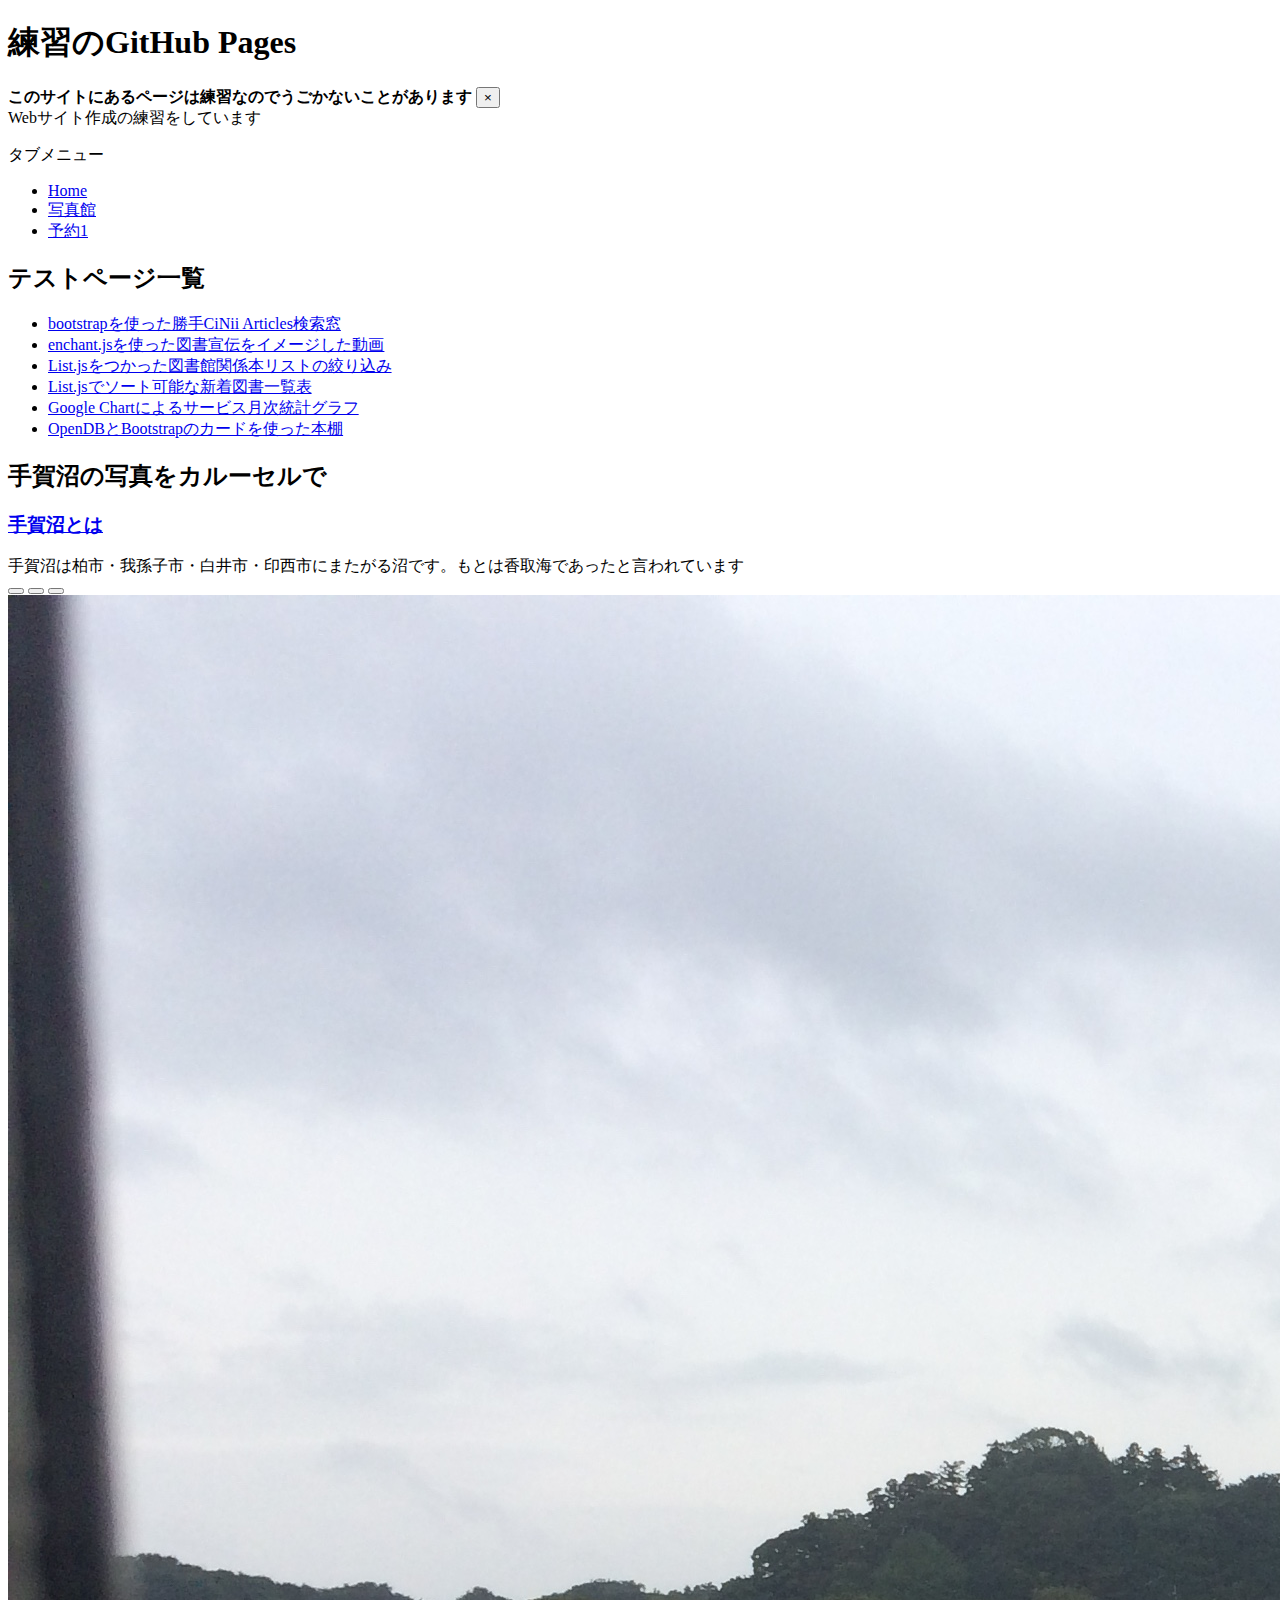
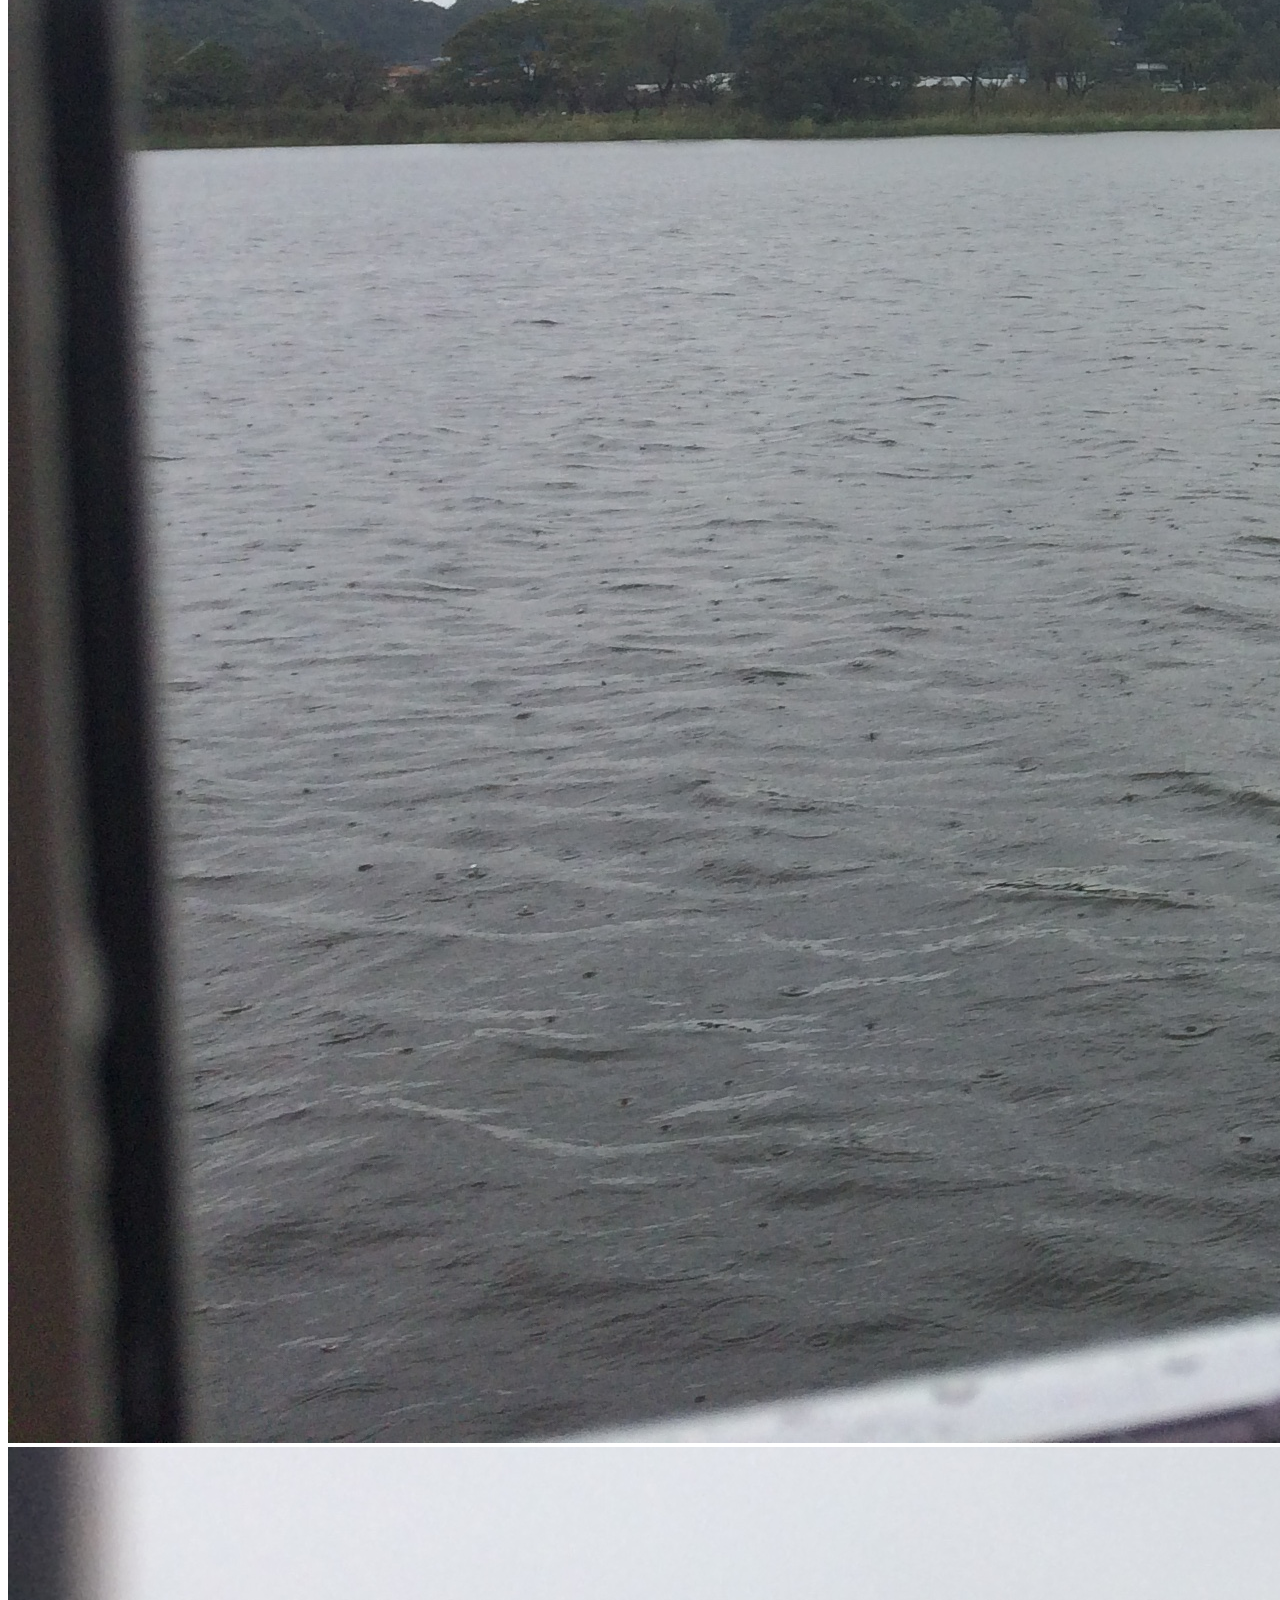
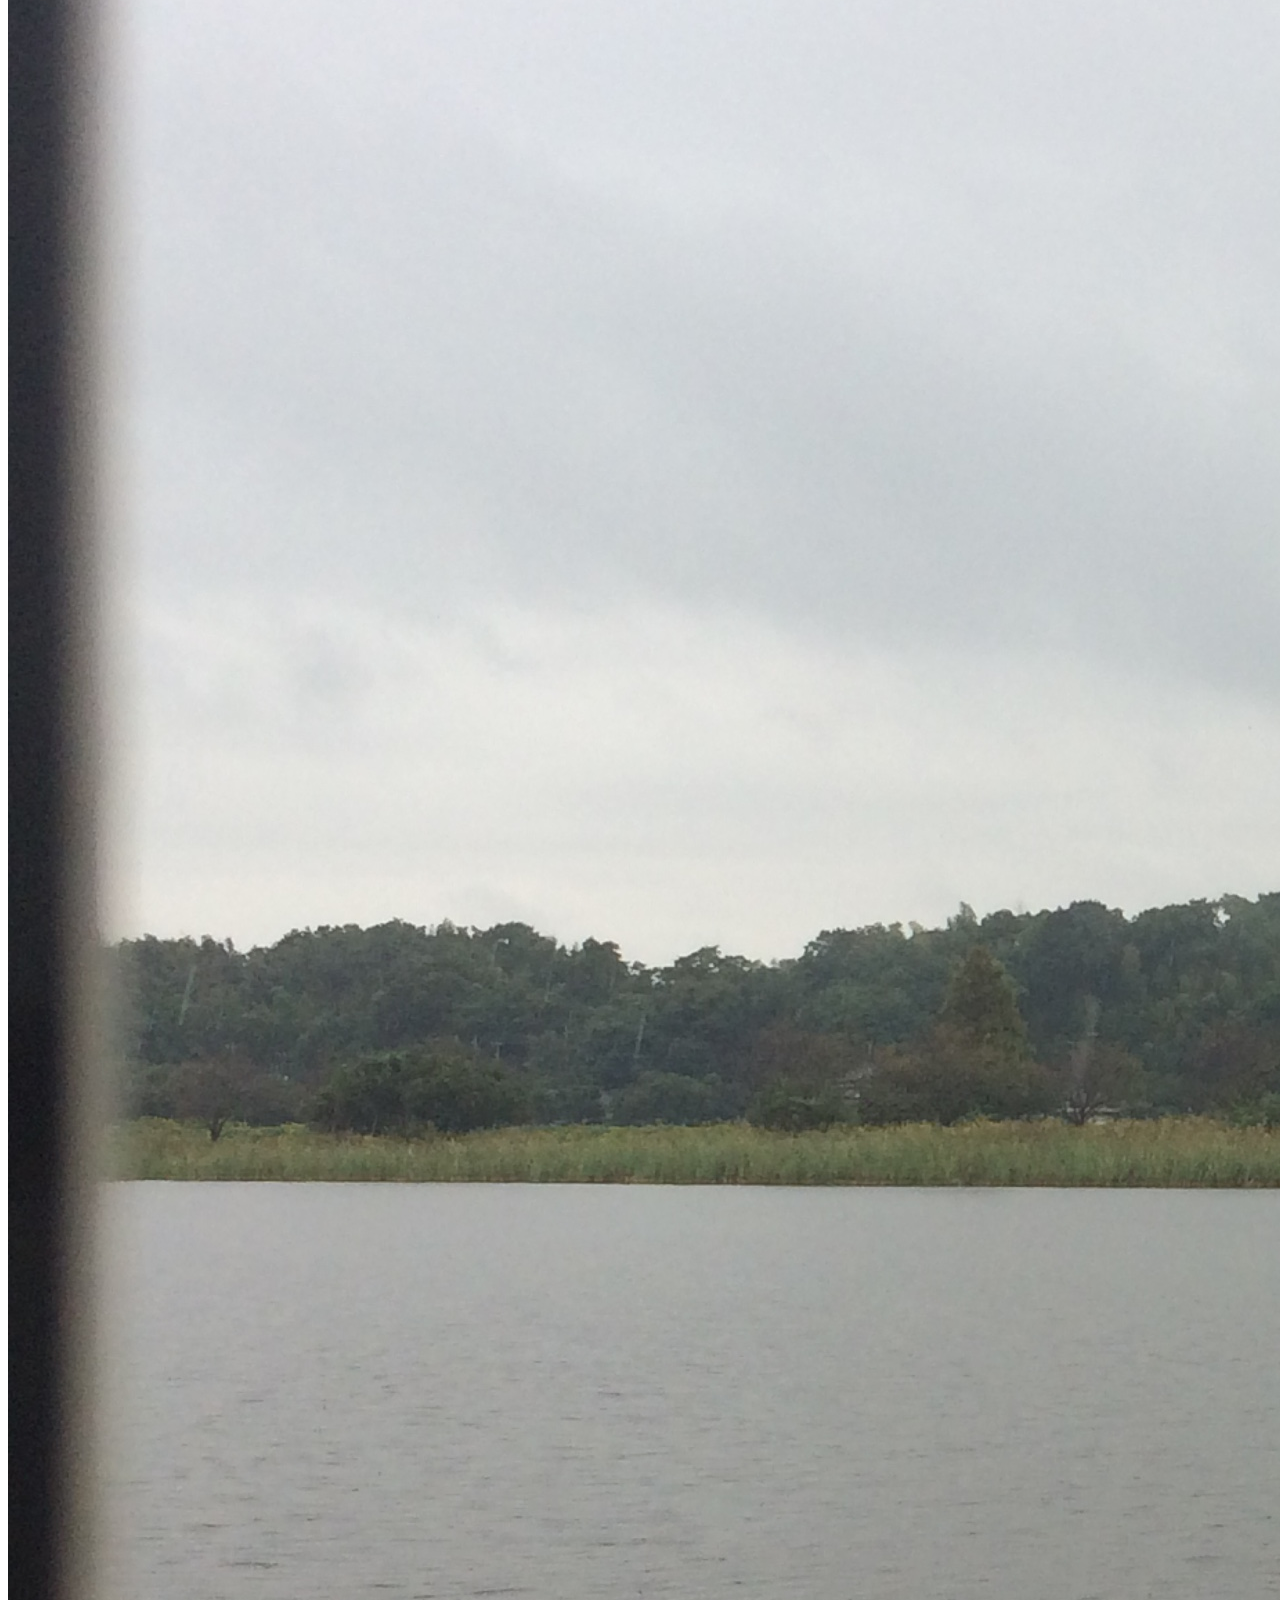
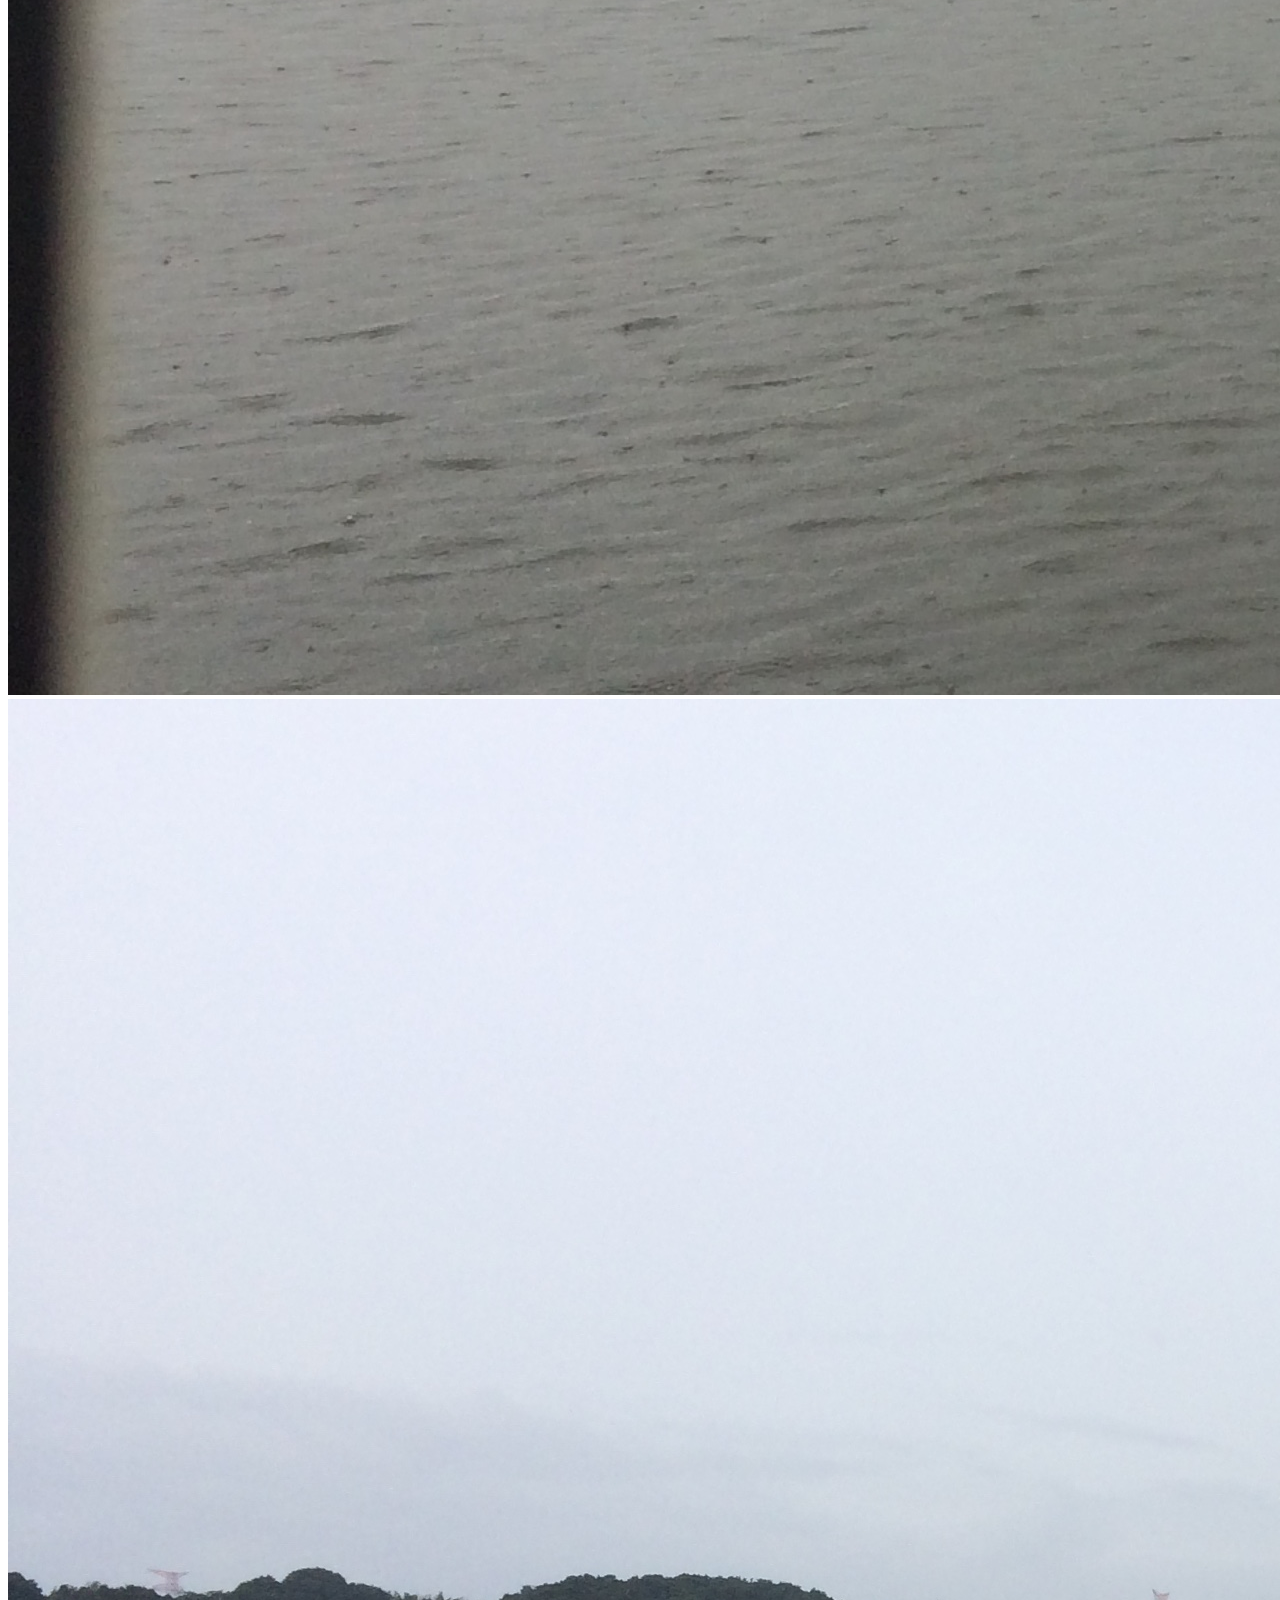
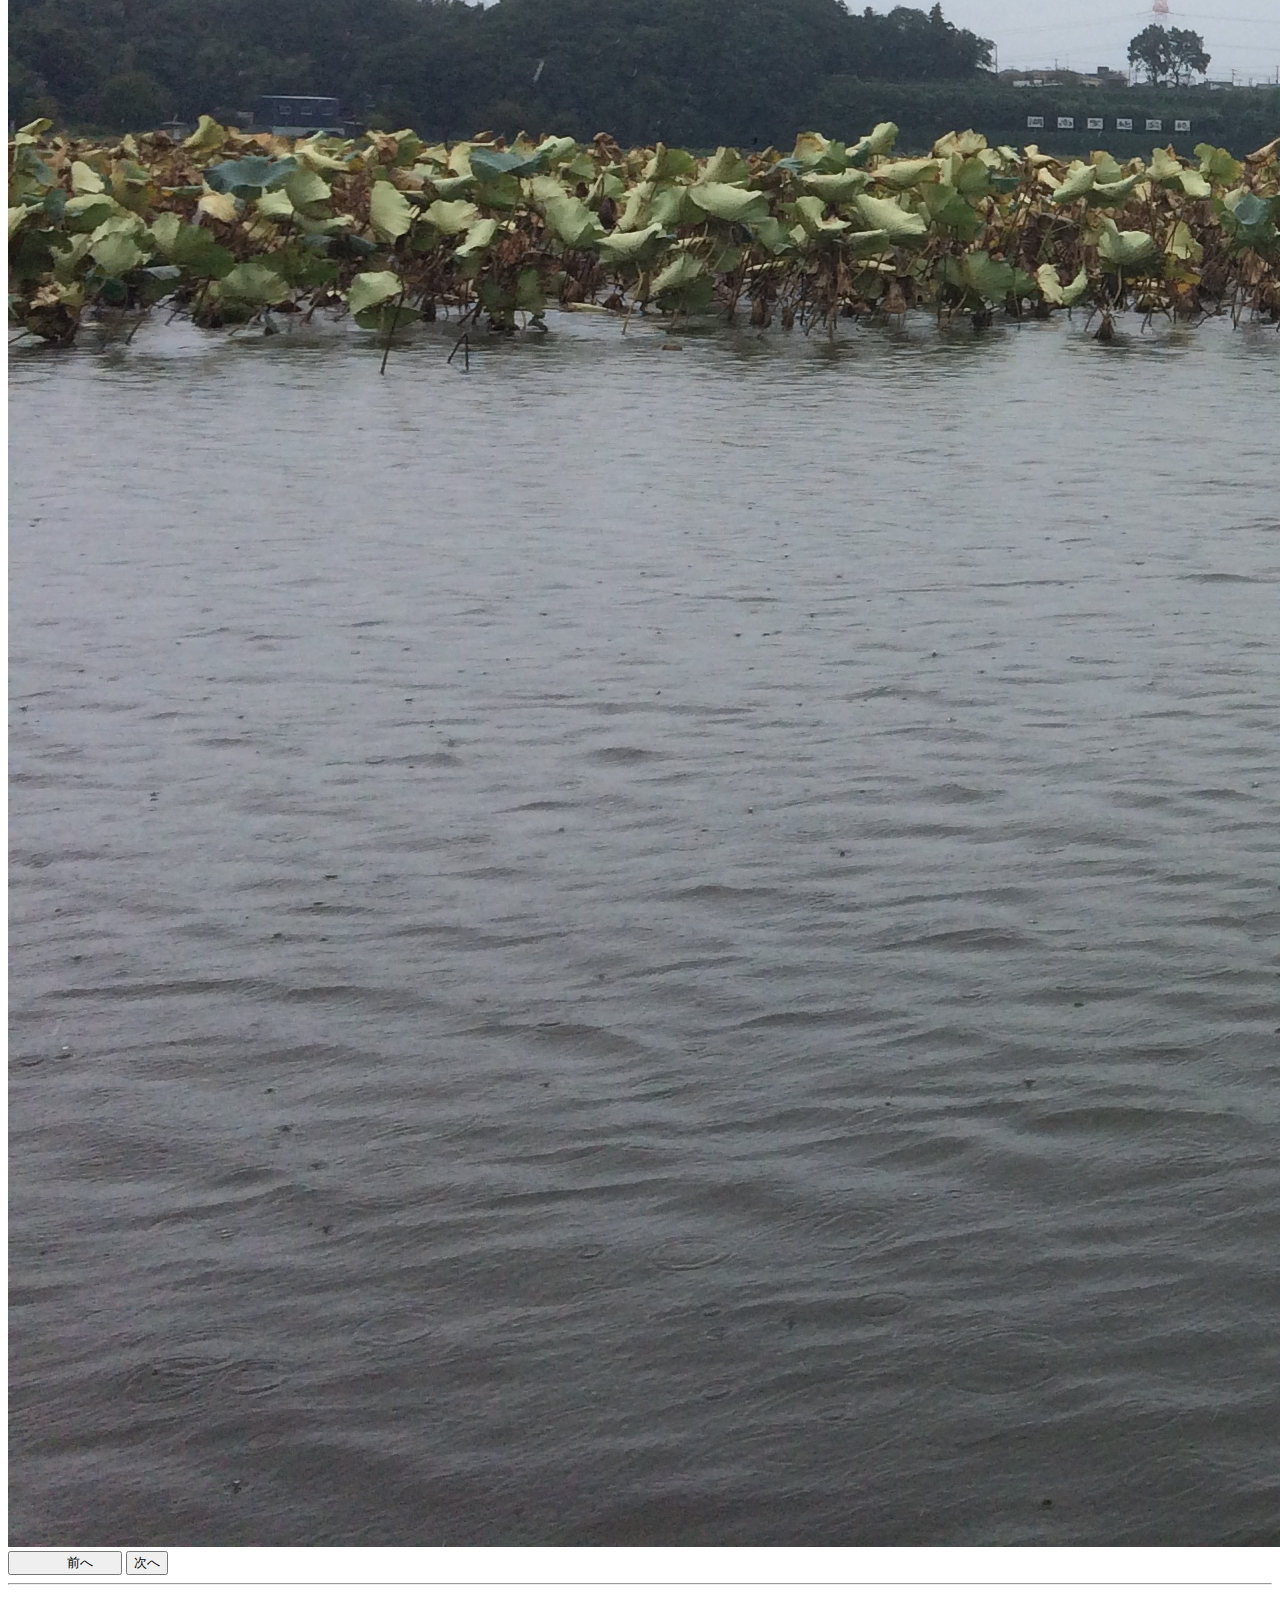
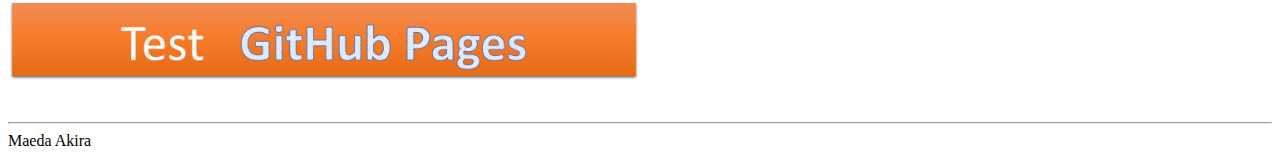
==== index.html @ 5b86aa08 "158th commit" ====
<!doctype html>
<html lang="ja">
<head>
  <meta charset="utf-8">
  <meta name="viewport" content="width=device-width, initial-scale=1, shrink-to-fit=no">
  <link href="https://cdn.jsdelivr.net/npm/bootstrap@5.0.0-beta1/dist/css/bootstrap.min.css" rel="stylesheet" integrity="sha384-giJF6kkoqNQ00vy+HMDP7azOuL0xtbfIcaT9wjKHr8RbDVddVHyTfAAsrekwKmP1" crossorigin="anonymous">
  <title>練習のGitHub Pages</title>
</head>
<body class="md-5">
  <div class="container">
    <h1>練習のGitHub Pages</h1>
    <p>
    <div class="alert alert-primary alert-dismissible fade show" role="alert">
      <strong>このサイトにあるページは練習なのでうごかないことがあります</strong>
      <button type="button" class="close" data-bs-dismiss="alert" aria-label="Close">
        <span aria-hidden="true">×</span>
      </button>
    </div>
    Webサイト作成の練習をしています
    <p class="lead my-5">タブメニュー</p>
    <ul class="nav nav-tabs">
      <li class="nav-item">
        <a href="#home" class="nav-link active" data-bs-toggle="tab">Home</a>
      </li>
      <li class="nav-item">
        <a href="#photo" class="nav-link" data-bs-toggle="tab">写真館</a>
      </li>
      <li class="nav-item">
        <a href="#" class="nav-link disabled" data-bs-toggle="tab">予約1</a>
      </li>
    </ul>
    <div class="tab-content">
      <div class="tab-pane fade show active" id="home">
        <h2 class="my-5">テストページ一覧</h2>
        <ul>
          <li><a href="./myCiNiiA">bootstrapを使った勝手CiNii Articles検索窓</a></li>
          <li><a href="./d-biblio">enchant.jsを使った図書宣伝をイメージした動画</a></li>
          <li><a href="./listjs-sample">List.jsをつかった図書館関係本リストの絞り込み</a></li>
          <li><a href="./listjs-tableSort">List.jsでソート可能な新着図書一覧表</a></li>
          <li><a href="./googlechart-sample">Google Chartによるサービス月次統計グラフ</a></li>
          <li><a href="./card">OpenDBとBootstrapのカードを使った本棚</a></li>
        </ul>
      </div>
      <div class="tab-pane fade" id="photo">
        <h2 class="my-5">手賀沼の写真をカルーセルで</h2>
        <p>
        <h3><a href="#teganuma" class="ml-4" data-bs-toggle="collapse">手賀沼とは</a></h3>
        <div class="collapse" id="teganuma">
          <span class="lead">
            手賀沼は柏市・我孫子市・白井市・印西市にまたがる沼です。もとは香取海であったと言われています
          </span>
        </div>
        <div id="carousel" class="carousel slide" data-bs-ride="carousel">
          <div class="carousel-indicators">
            <button type="button" data-bs-target="#carousel" data-bs-slide-to="0" class="active" aria-current="true" aria-label="スライド 1"></button>
            <button type="button" data-bs-target="#carousel" data-bs-slide-to="1" aria-label="スライド 2"></button>
            <button type="button" data-bs-target="#carousel" data-bs-slide-to="2" aria-label="スライド 3"></button>
          </div>
          <div class="carousel-inner">
            <div class="carousel-item active">
              <img class="d-block w-100" src="./carousel/img/IMG_2128.JPG" alt="First slide">
            </div>
            <div class="carousel-item">
              <img class="d-block w-100" src="./carousel/img/IMG_2130.JPG" alt="Second slide">
            </div>
            <div class="carousel-item">
              <img class="d-block w-100" src="./carousel/img/IMG_2132.JPG" alt="Third slide">
            </div>
          </div>
          <button class="carousel-control-prev" type="button" data-bs-target="#carousel" data-bs-slide="prev">
            <span class="carousel-control-prev-icon" aria-hidden="true"></span>
  　　      <span class="visually-hidden">前へ</span>
　　　    </button>
          <button class="carousel-control-next" type="button" data-bs-target="#carousel" data-bs-slide="next">
            <span class="carousel-control-next-icon" aria-hidden="true"></span>
            <span class="visually-hidden">次へ</span>
          </button>
        </div>
      </div>
    </div>
    <hr>
    <img src="img/image01.png" alt="image01" width="50%" height="50%"/>
    <hr>
    <footer>
      Maeda Akira
    </footer>
  </div>
  <script src="https://cdn.jsdelivr.net/npm/bootstrap@5.0.0-beta1/dist/js/bootstrap.min.js" integrity="sha384-pQQkAEnwaBkjpqZ8RU1fF1AKtTcHJwFl3pblpTlHXybJjHpMYo79HY3hIi4NKxyj" crossorigin="anonymous"></script>
</body>
</html>
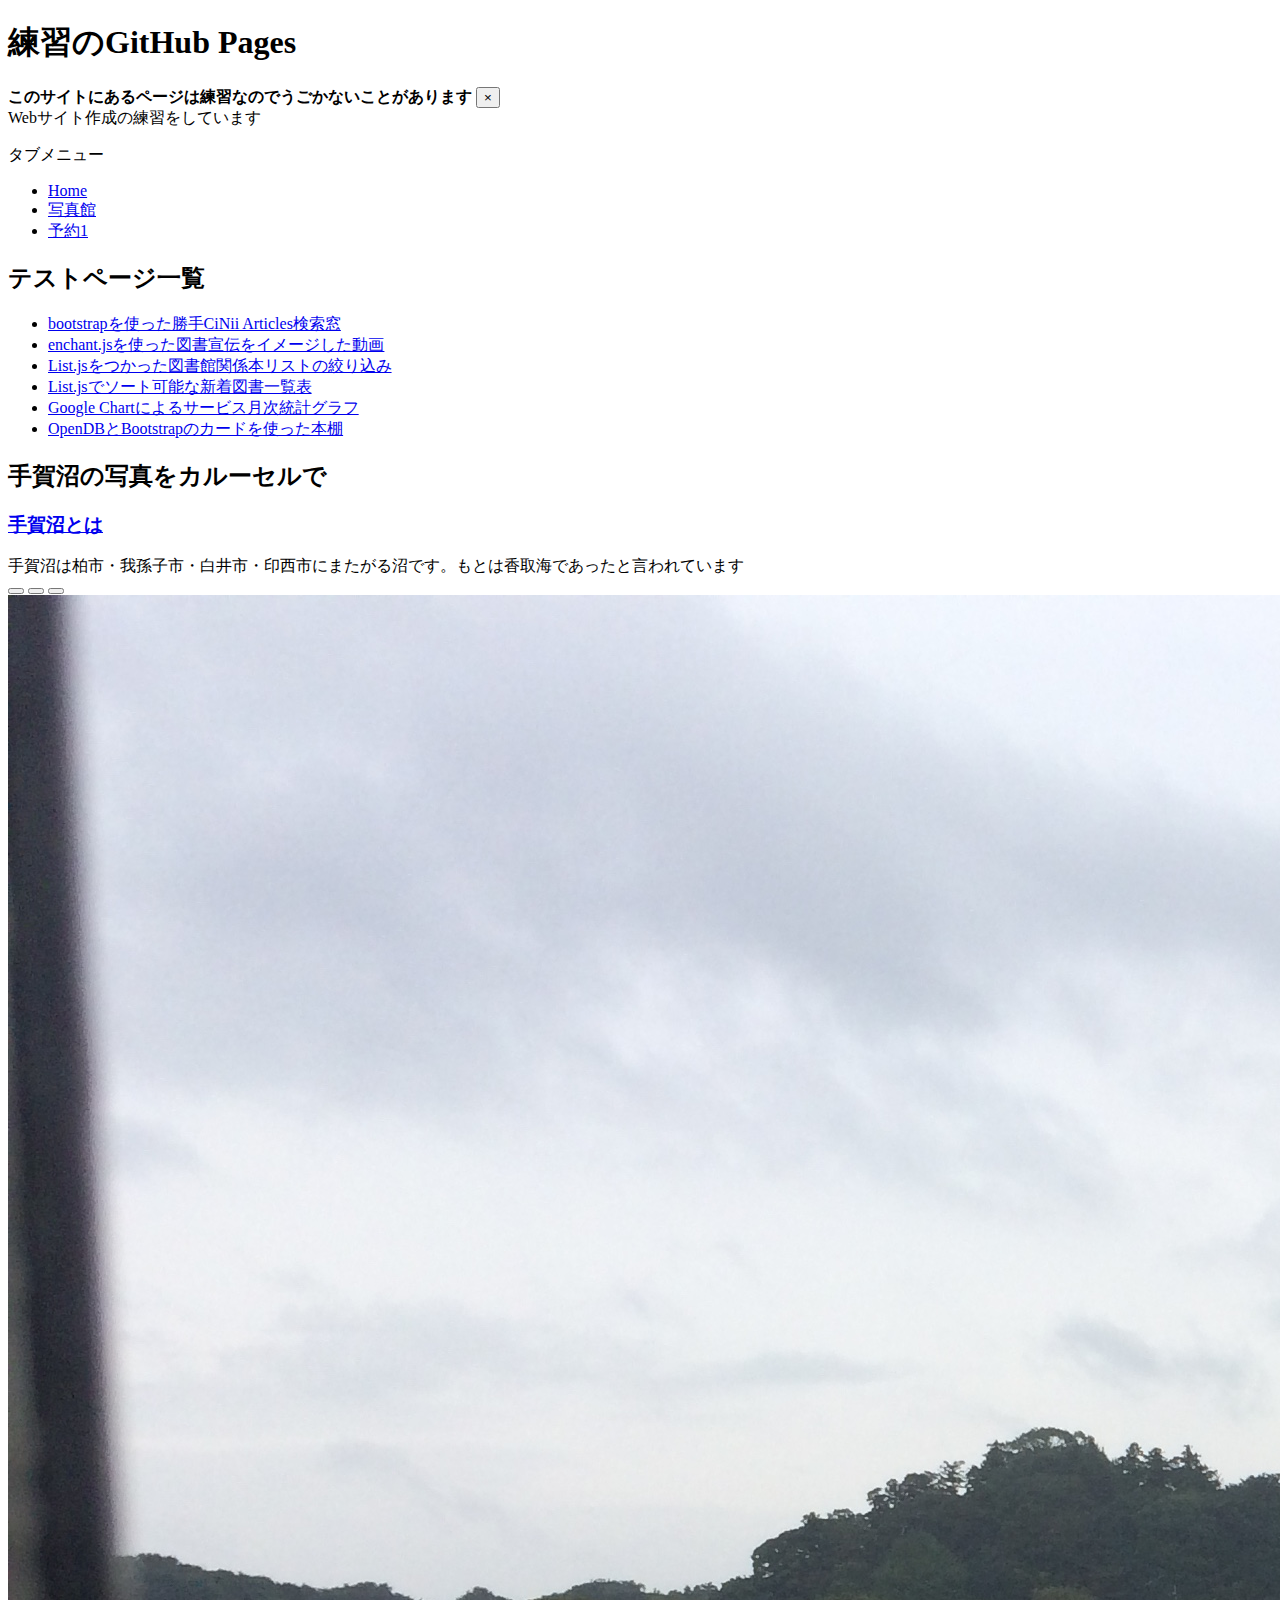
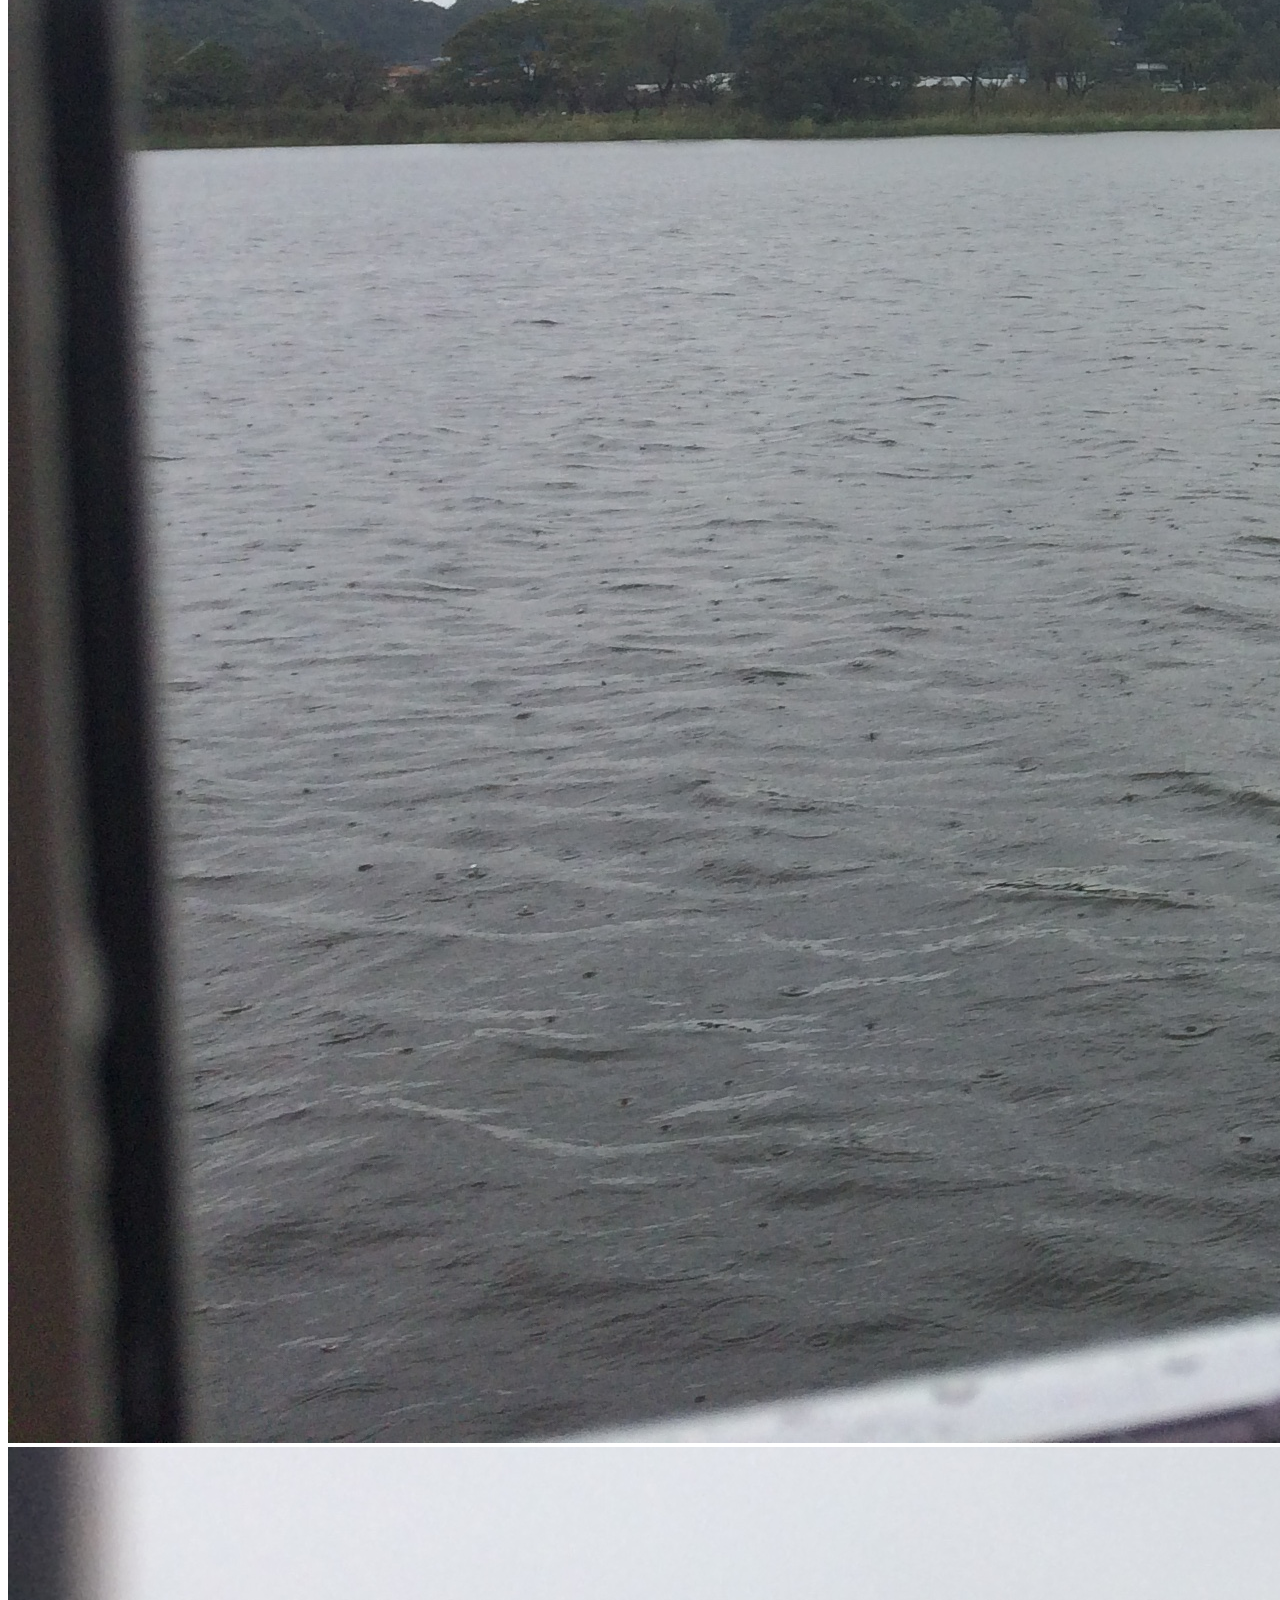
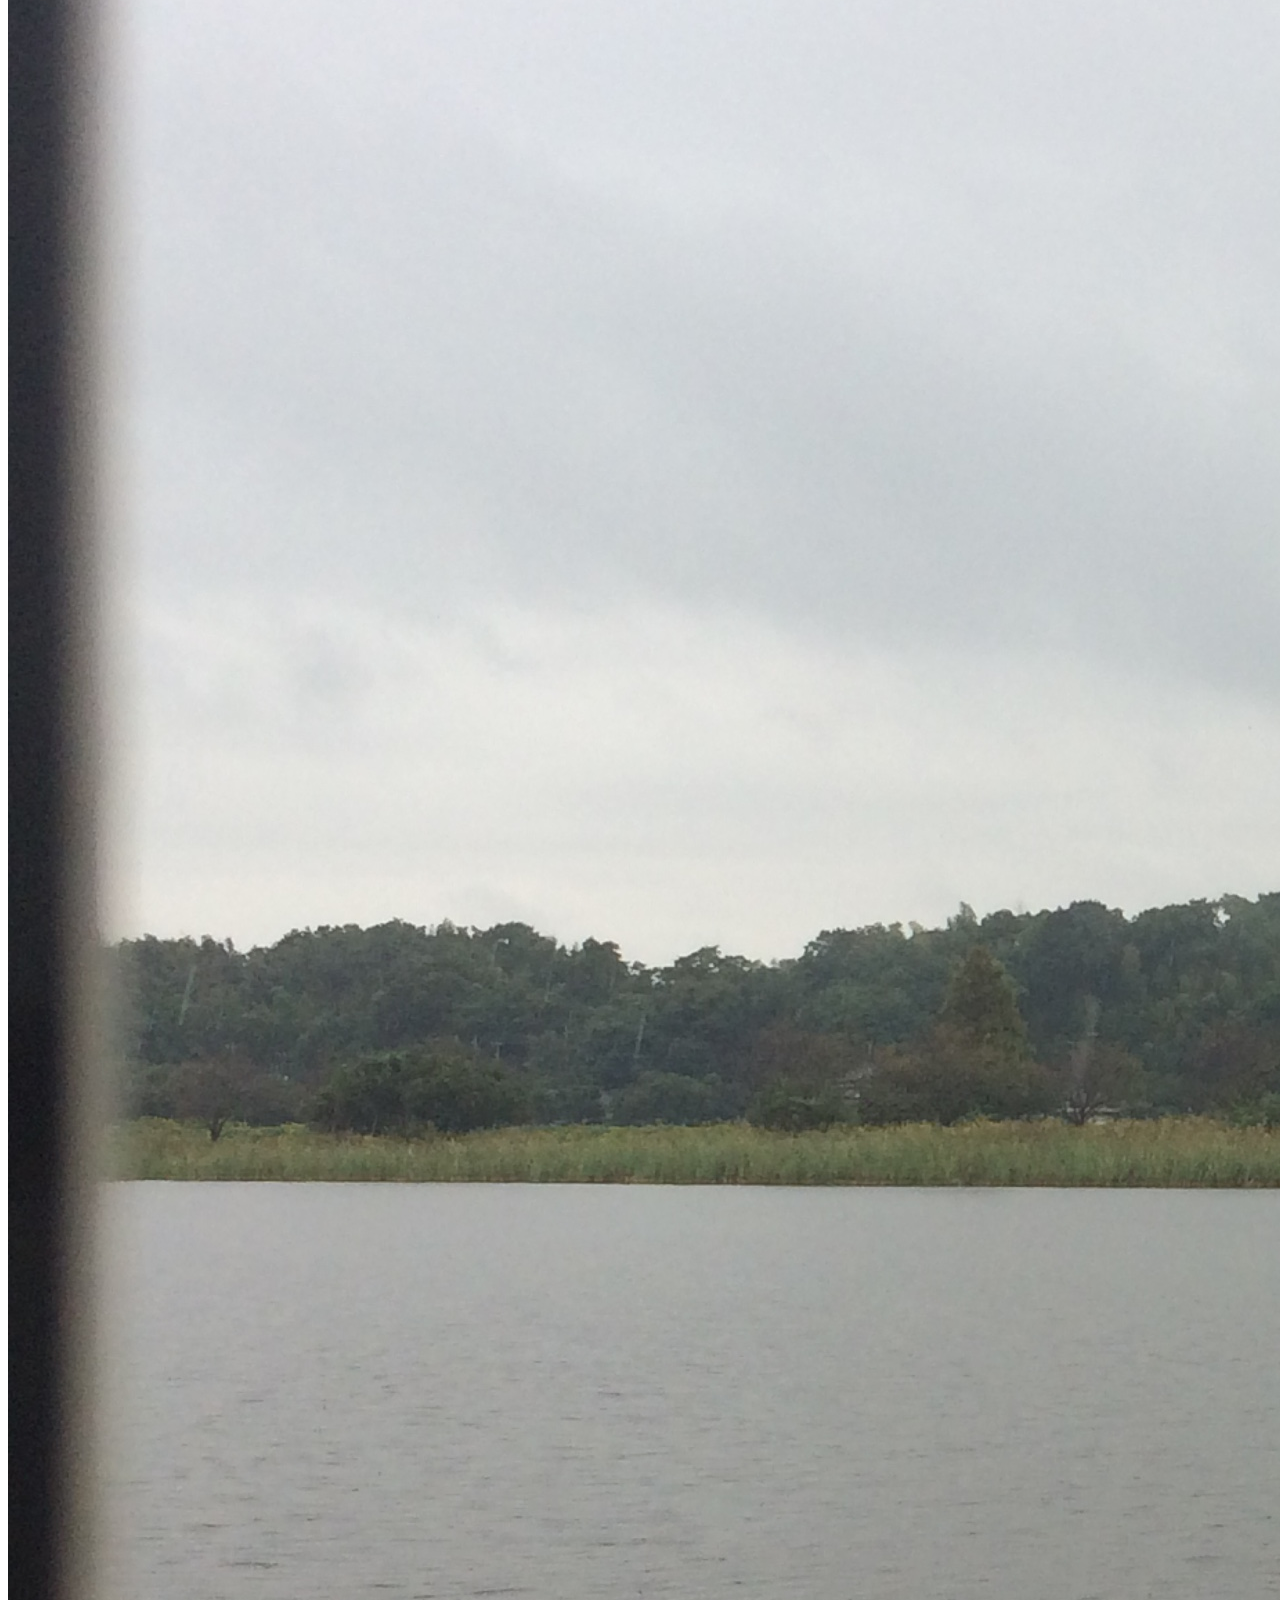
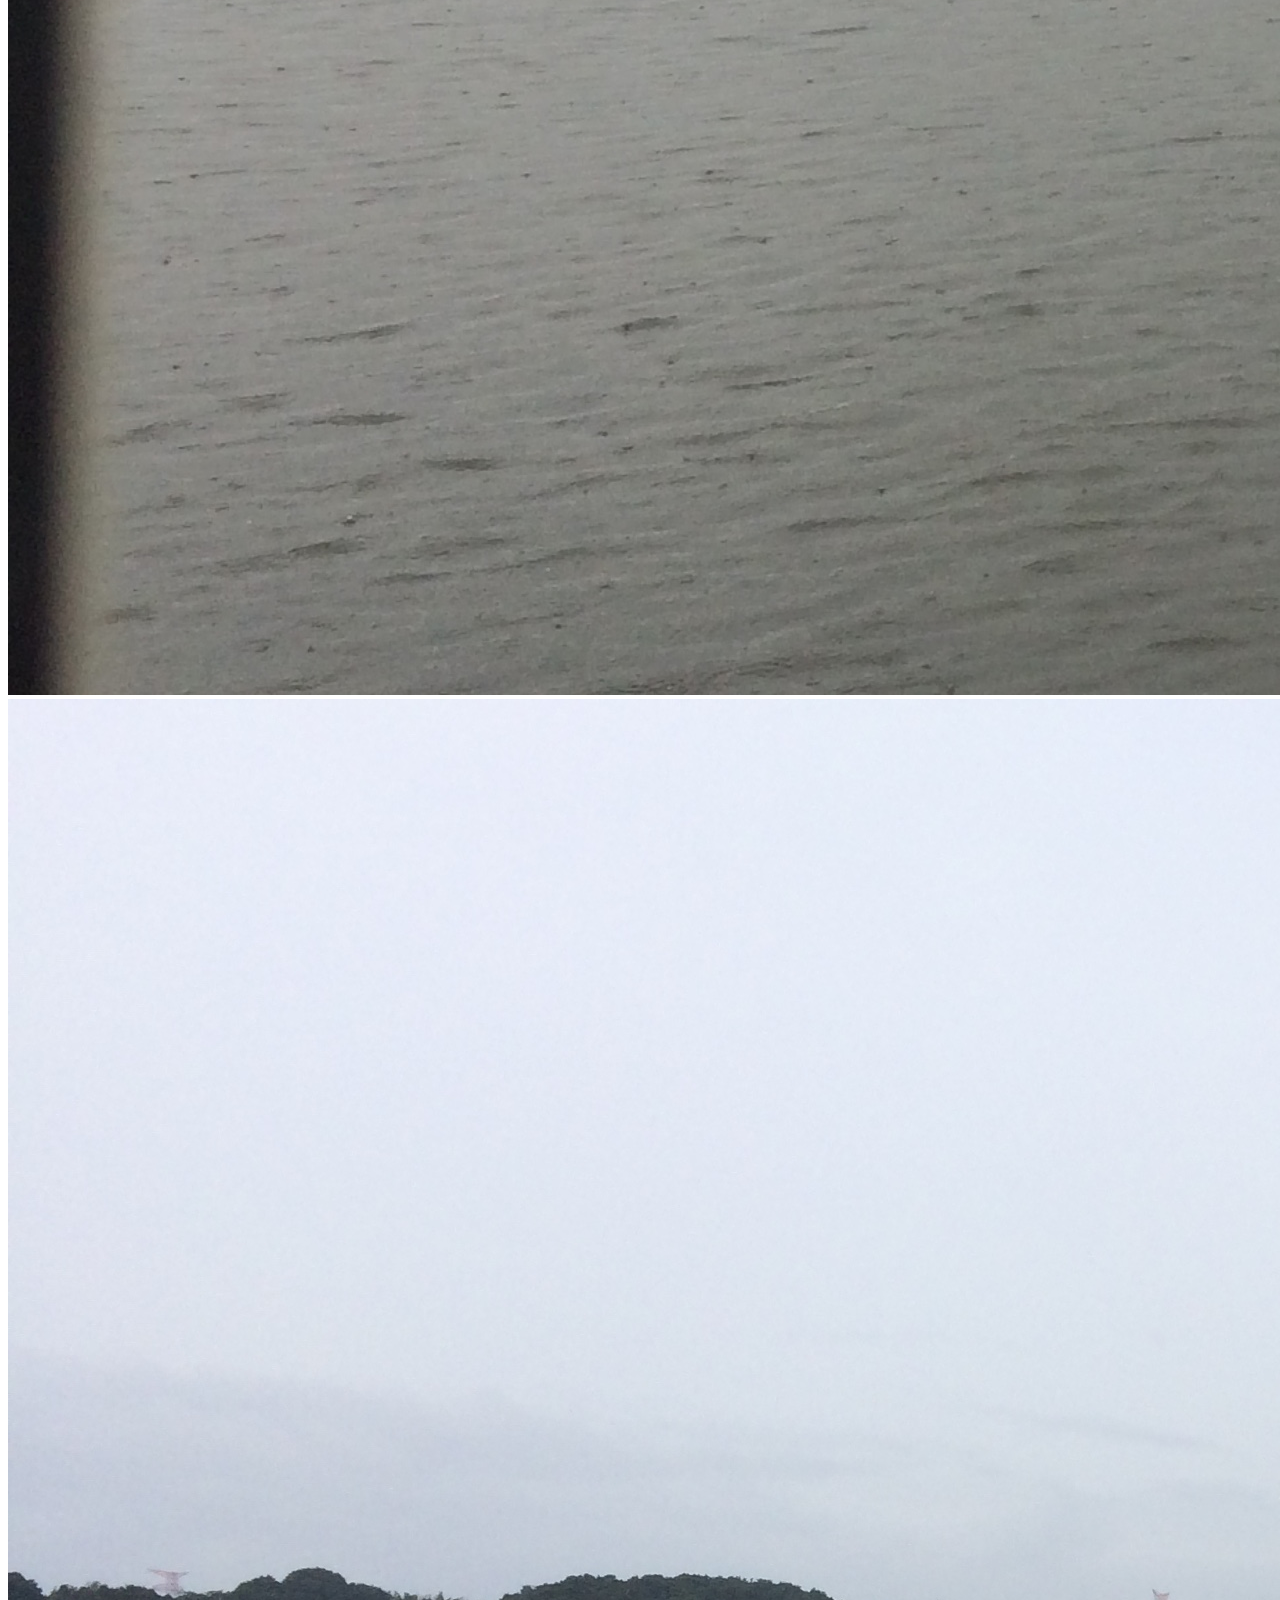
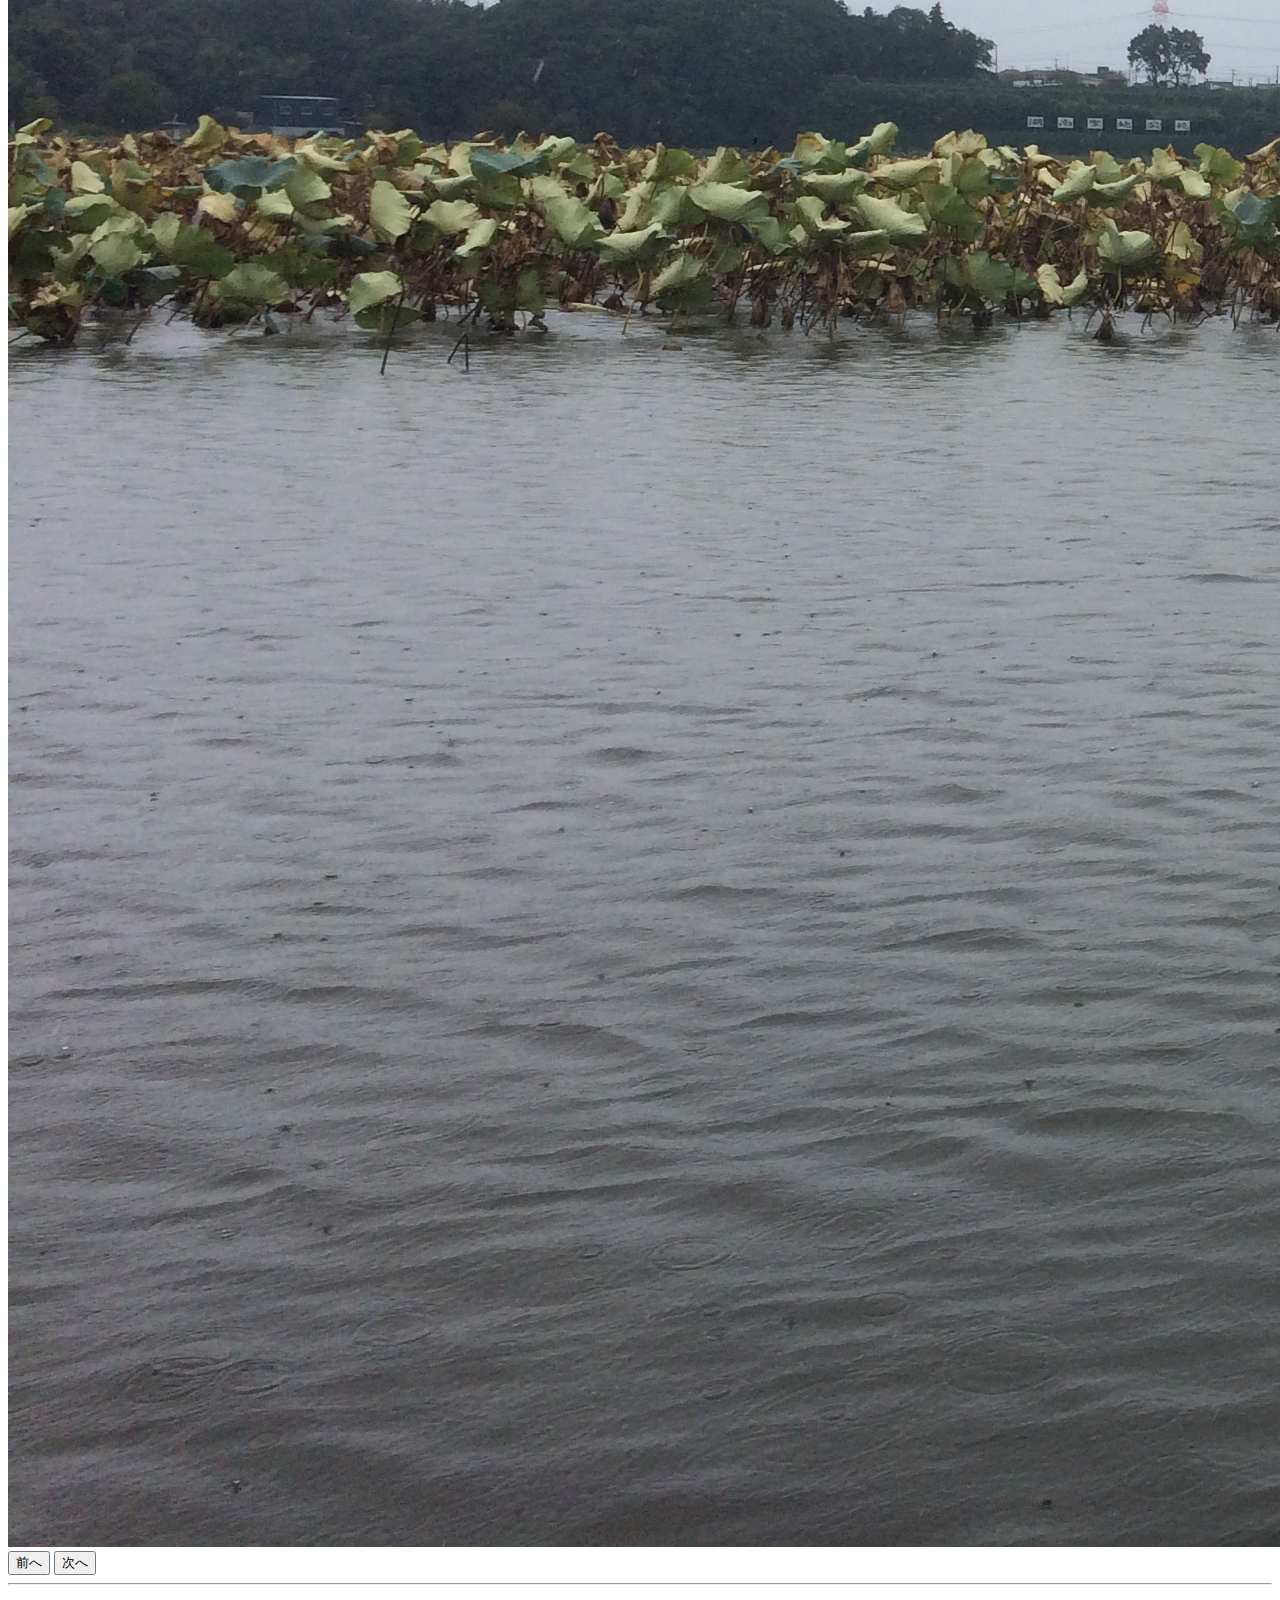
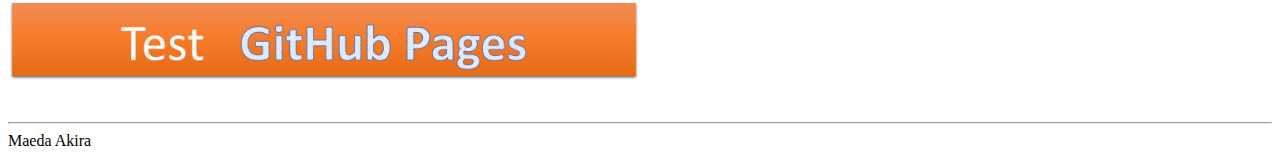
==== commit 55bf9bb1: "160th commit" ====
--- a/index.html
+++ b/index.html
@@ -1,7 +1,7 @@
 <!doctype html>
 <html lang="ja">
 <head>
-  <meta charset="utf-8">
+  <meta charset="UTF-8">
   <meta name="viewport" content="width=device-width, initial-scale=1, shrink-to-fit=no">
   <link href="https://cdn.jsdelivr.net/npm/bootstrap@5.0.0-beta1/dist/css/bootstrap.min.css" rel="stylesheet" integrity="sha384-giJF6kkoqNQ00vy+HMDP7azOuL0xtbfIcaT9wjKHr8RbDVddVHyTfAAsrekwKmP1" crossorigin="anonymous">
   <title>練習のGitHub Pages</title>
@@ -69,8 +69,8 @@
           </div>
           <button class="carousel-control-prev" type="button" data-bs-target="#carousel" data-bs-slide="prev">
             <span class="carousel-control-prev-icon" aria-hidden="true"></span>
-  　　      <span class="visually-hidden">前へ</span>
-　　　    </button>
+            <span class="visually-hidden">前へ</span>
+          </button>
           <button class="carousel-control-next" type="button" data-bs-target="#carousel" data-bs-slide="next">
             <span class="carousel-control-next-icon" aria-hidden="true"></span>
             <span class="visually-hidden">次へ</span>
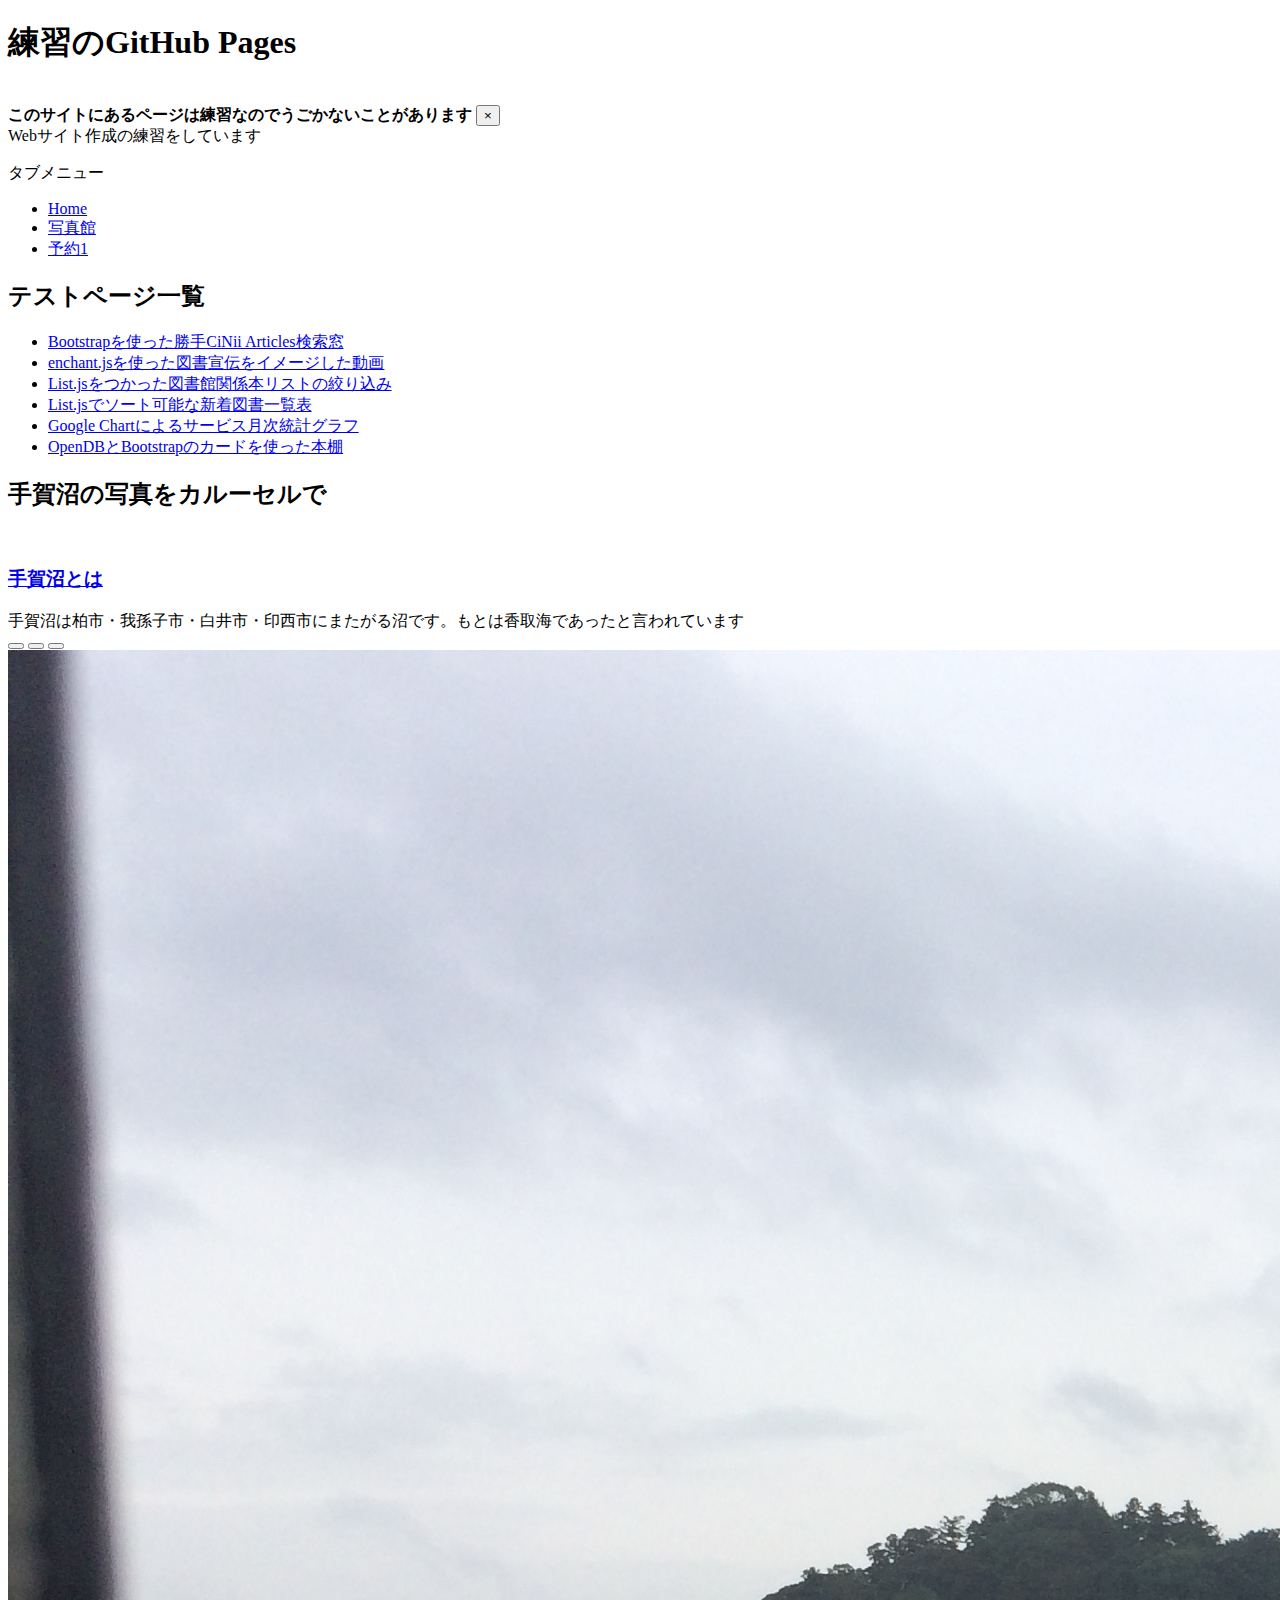
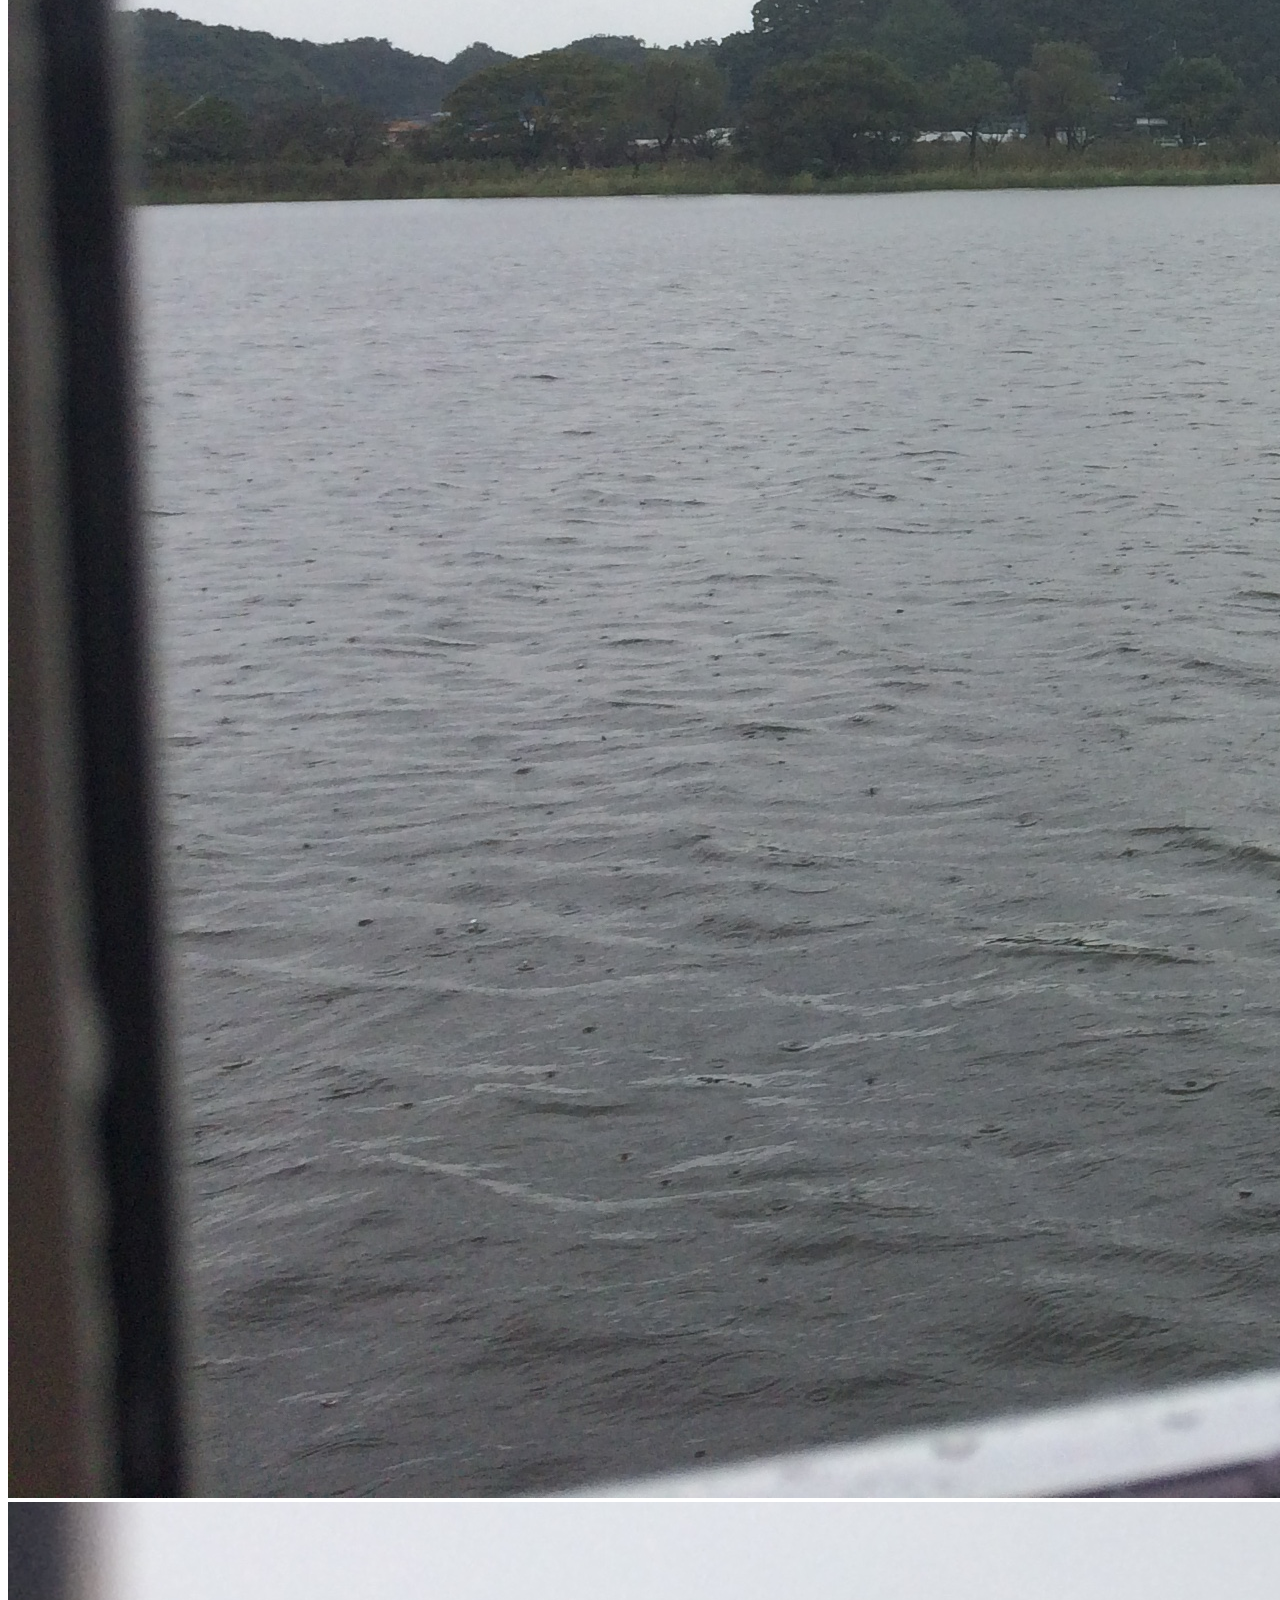
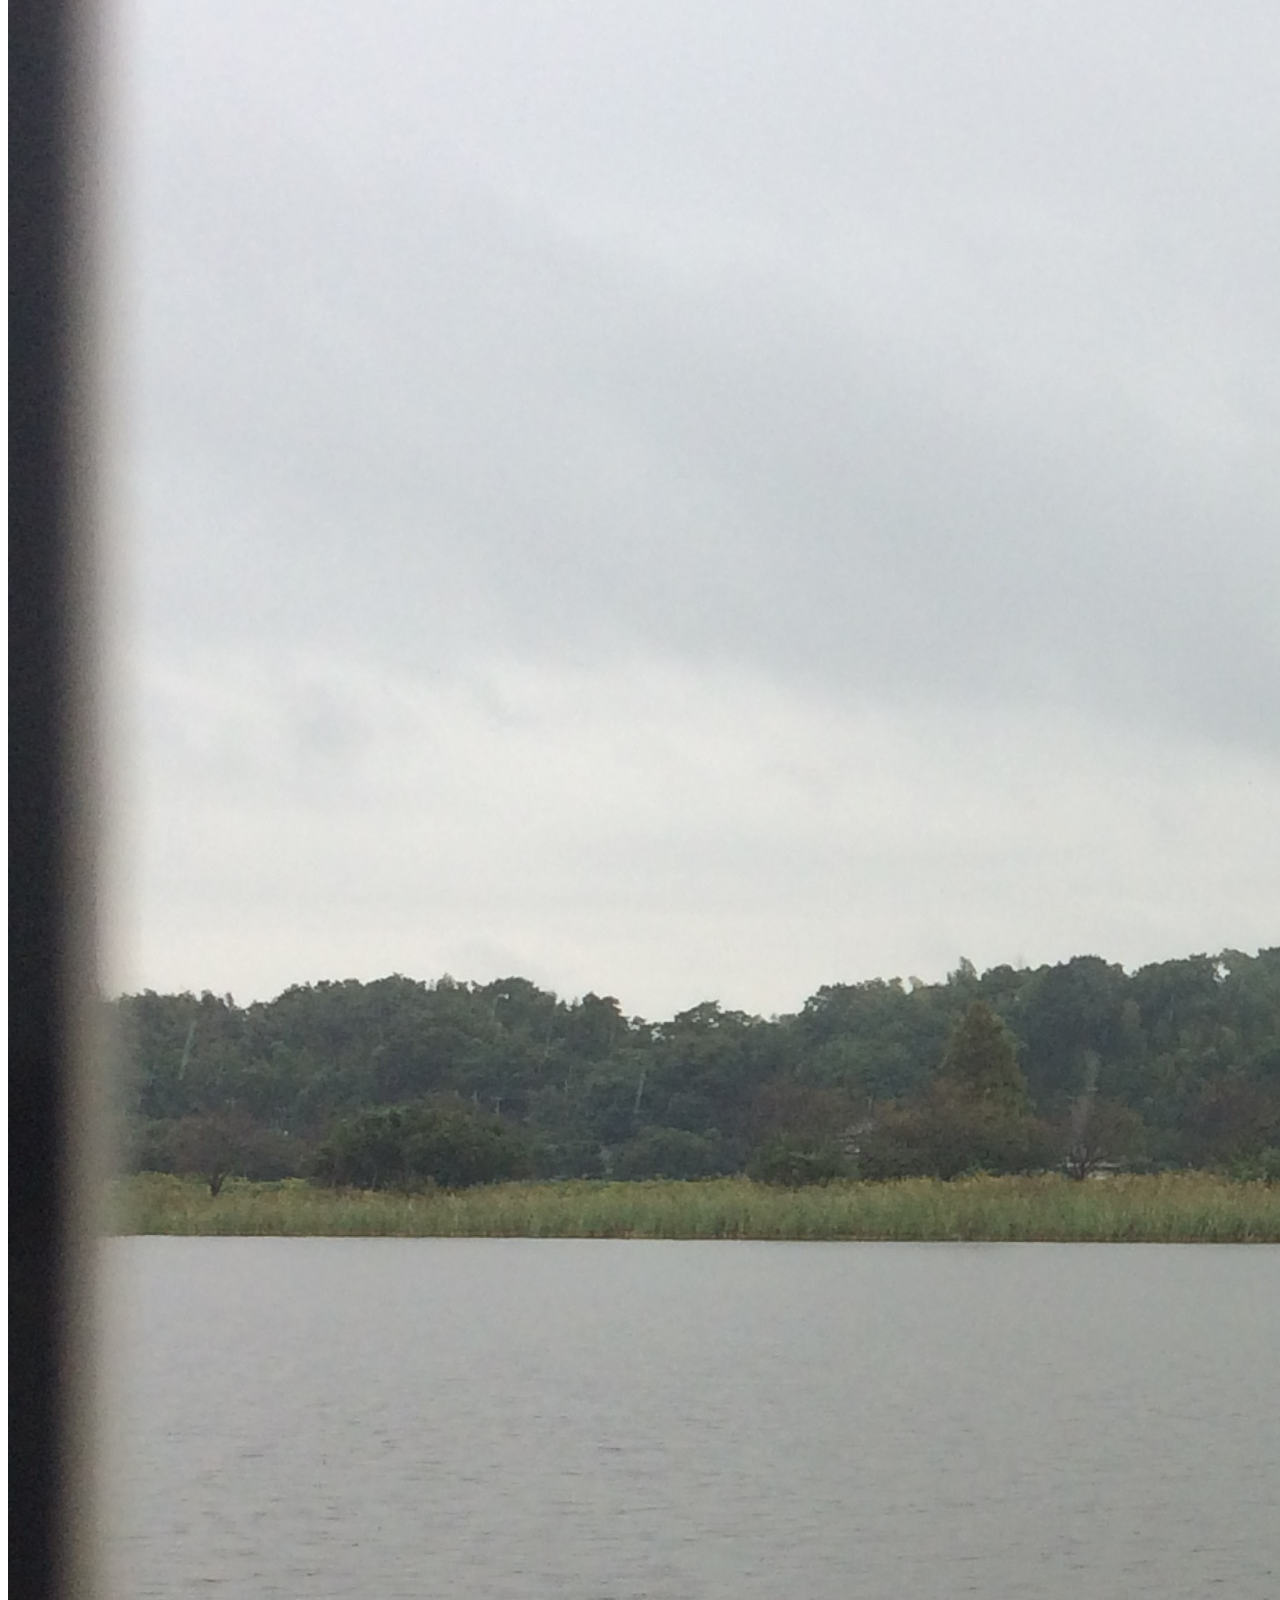
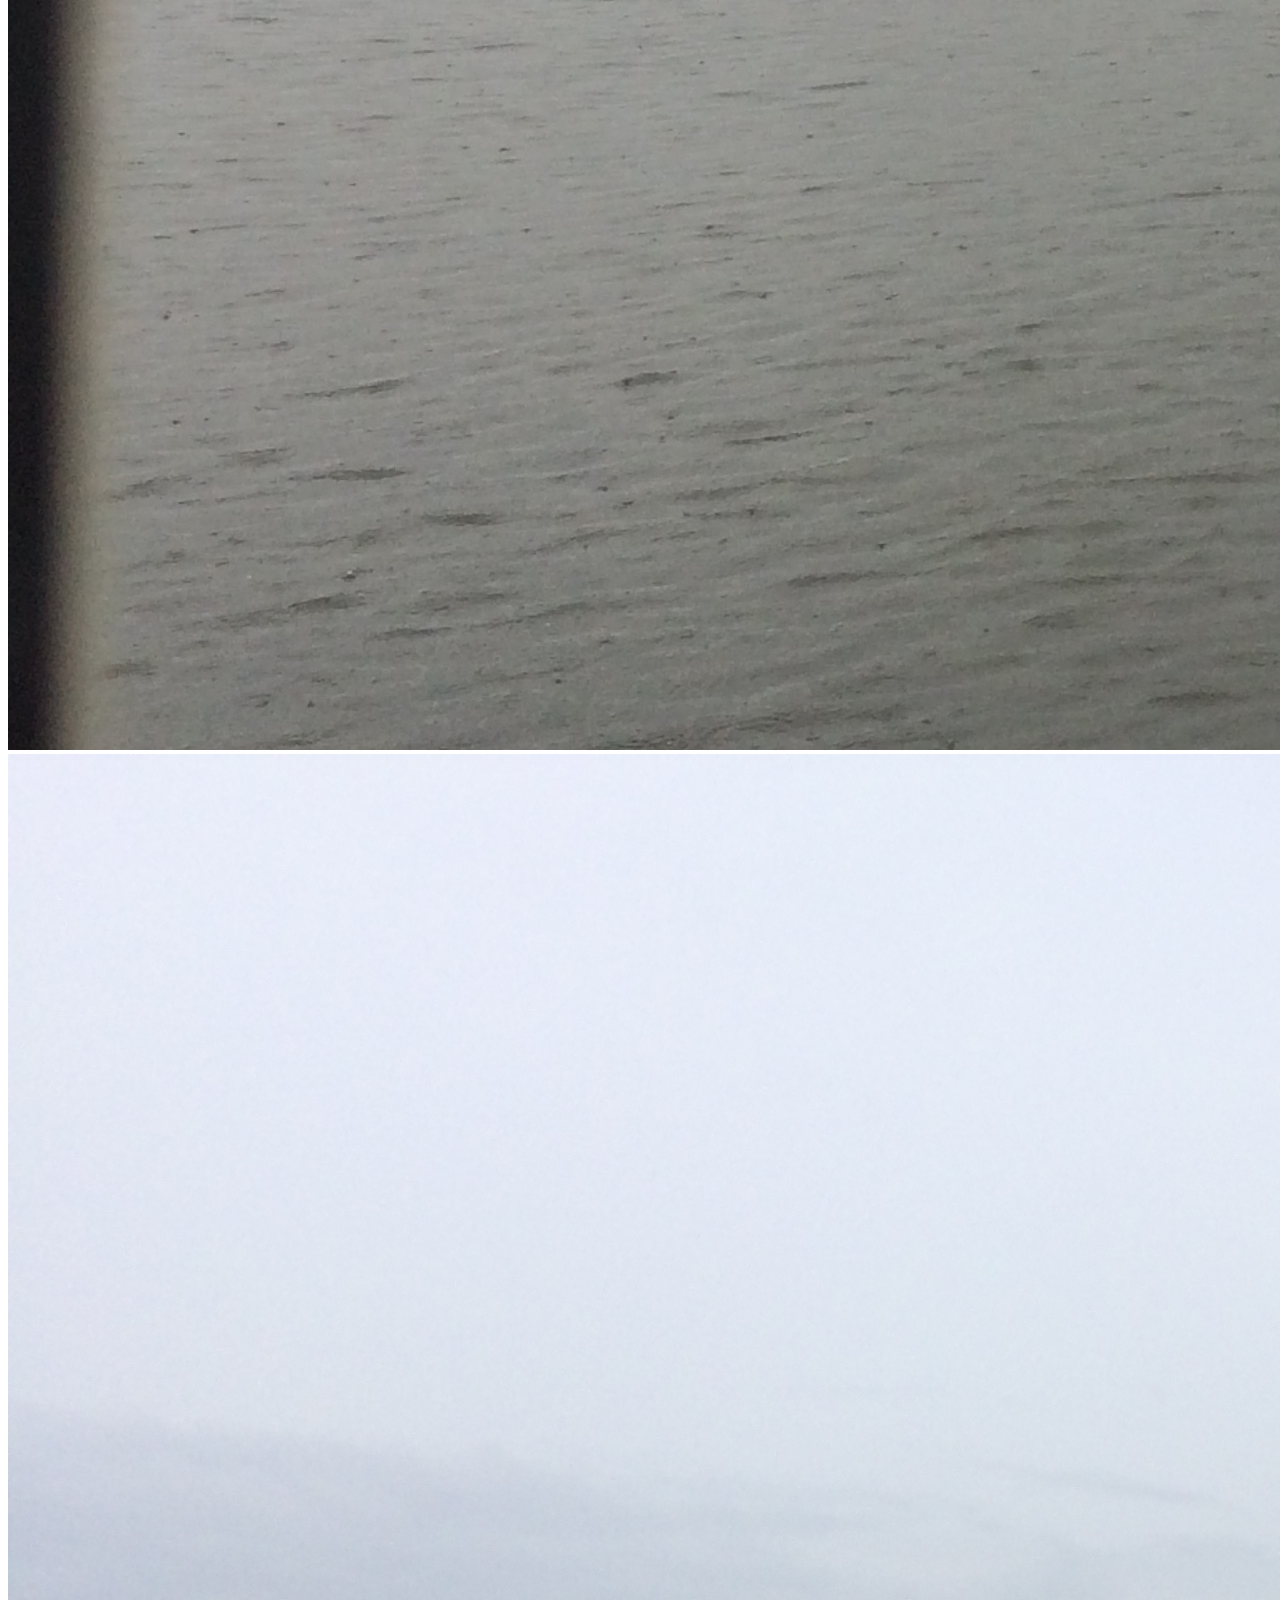
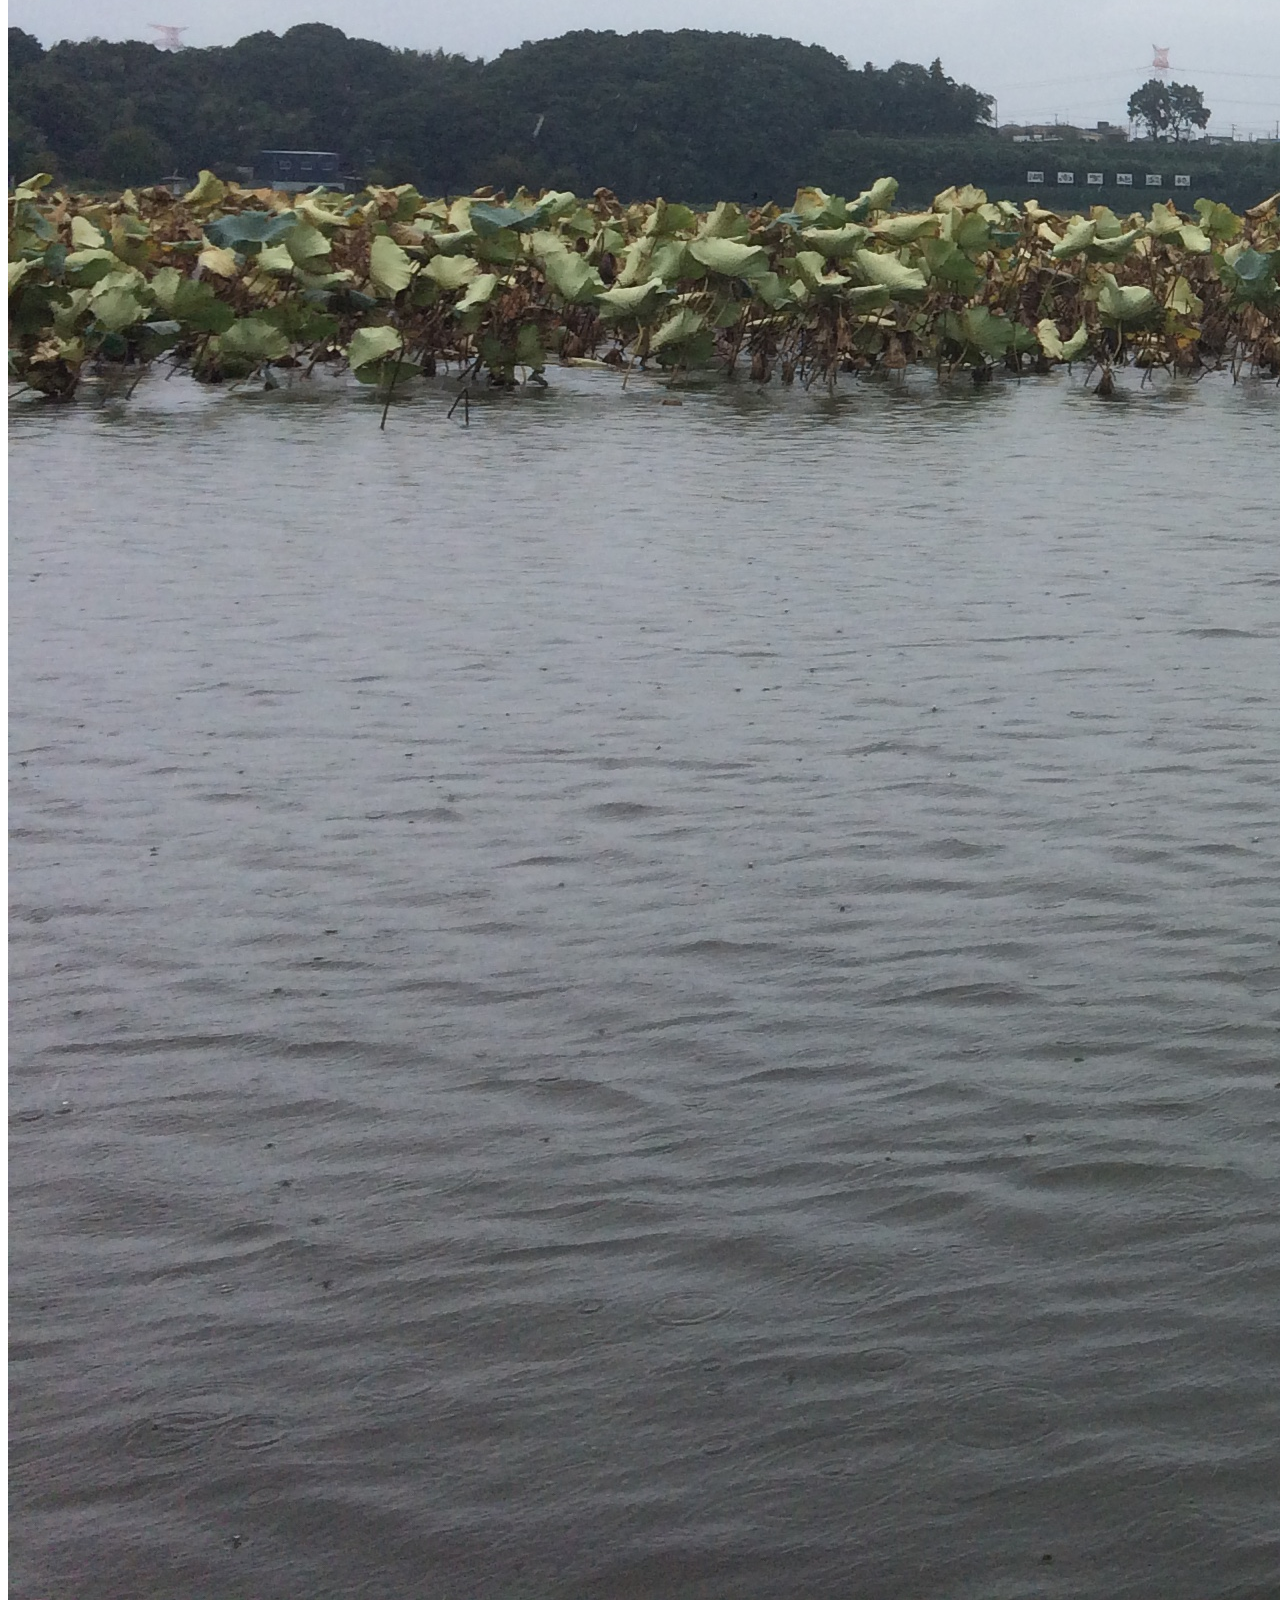
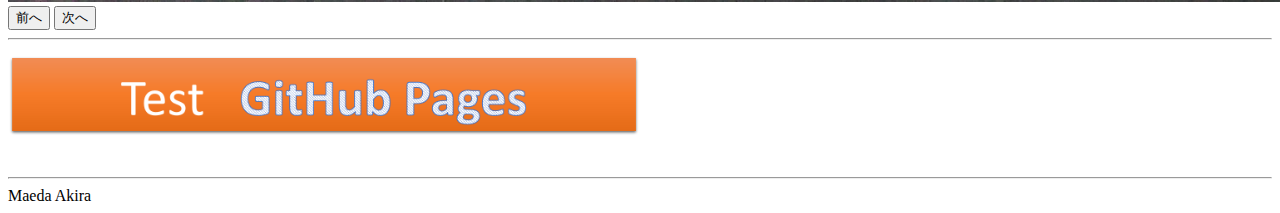
==== commit 7b79da58: "164th commit" ====
--- a/index.html
+++ b/index.html
@@ -9,7 +9,7 @@
 <body class="md-5">
   <div class="container">
     <h1>練習のGitHub Pages</h1>
-    <p>
+    <br>
     <div class="alert alert-primary alert-dismissible fade show" role="alert">
       <strong>このサイトにあるページは練習なのでうごかないことがあります</strong>
       <button type="button" class="close" data-bs-dismiss="alert" aria-label="Close">
@@ -33,7 +33,7 @@
       <div class="tab-pane fade show active" id="home">
         <h2 class="my-5">テストページ一覧</h2>
         <ul>
-          <li><a href="./myCiNiiA">bootstrapを使った勝手CiNii Articles検索窓</a></li>
+          <li><a href="./myCiNiiA">Bootstrapを使った勝手CiNii Articles検索窓</a></li>
           <li><a href="./d-biblio">enchant.jsを使った図書宣伝をイメージした動画</a></li>
           <li><a href="./listjs-sample">List.jsをつかった図書館関係本リストの絞り込み</a></li>
           <li><a href="./listjs-tableSort">List.jsでソート可能な新着図書一覧表</a></li>
@@ -43,7 +43,7 @@
       </div>
       <div class="tab-pane fade" id="photo">
         <h2 class="my-5">手賀沼の写真をカルーセルで</h2>
-        <p>
+        <br>
         <h3><a href="#teganuma" class="ml-4" data-bs-toggle="collapse">手賀沼とは</a></h3>
         <div class="collapse" id="teganuma">
           <span class="lead">
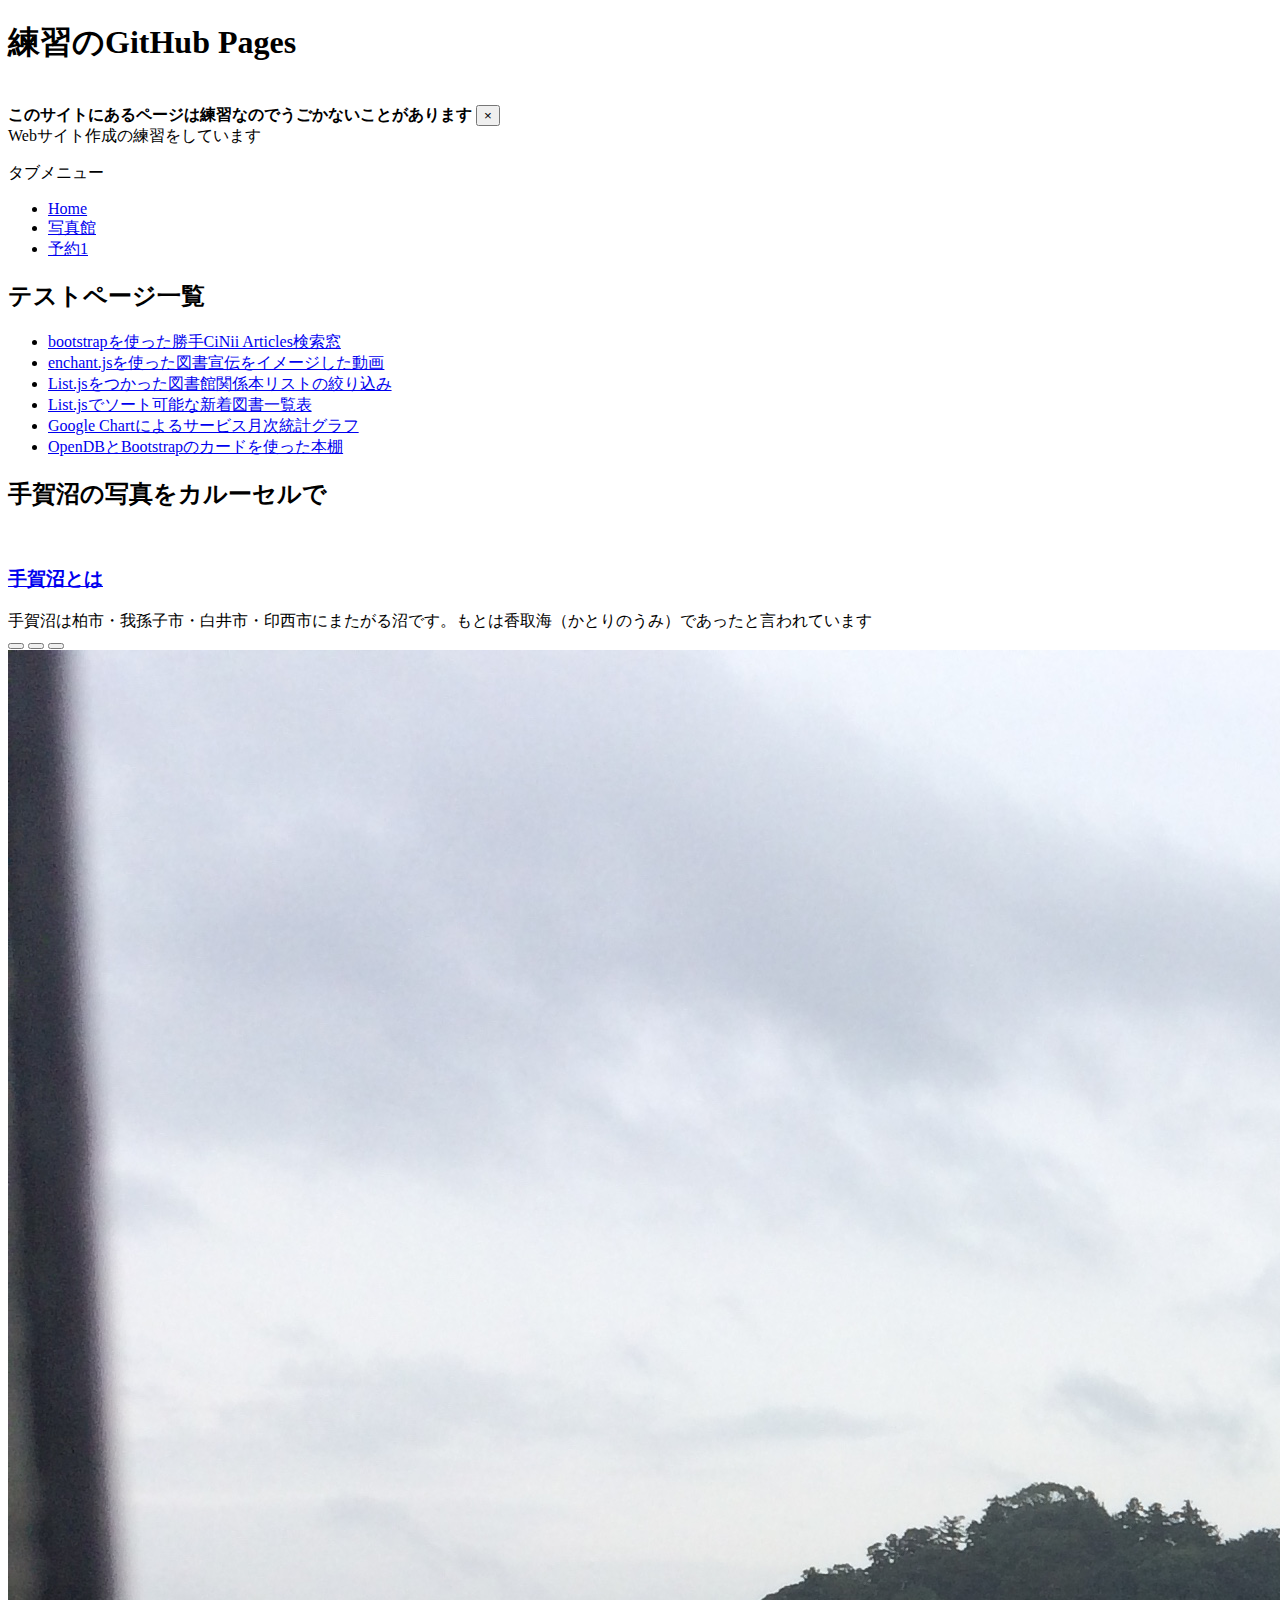
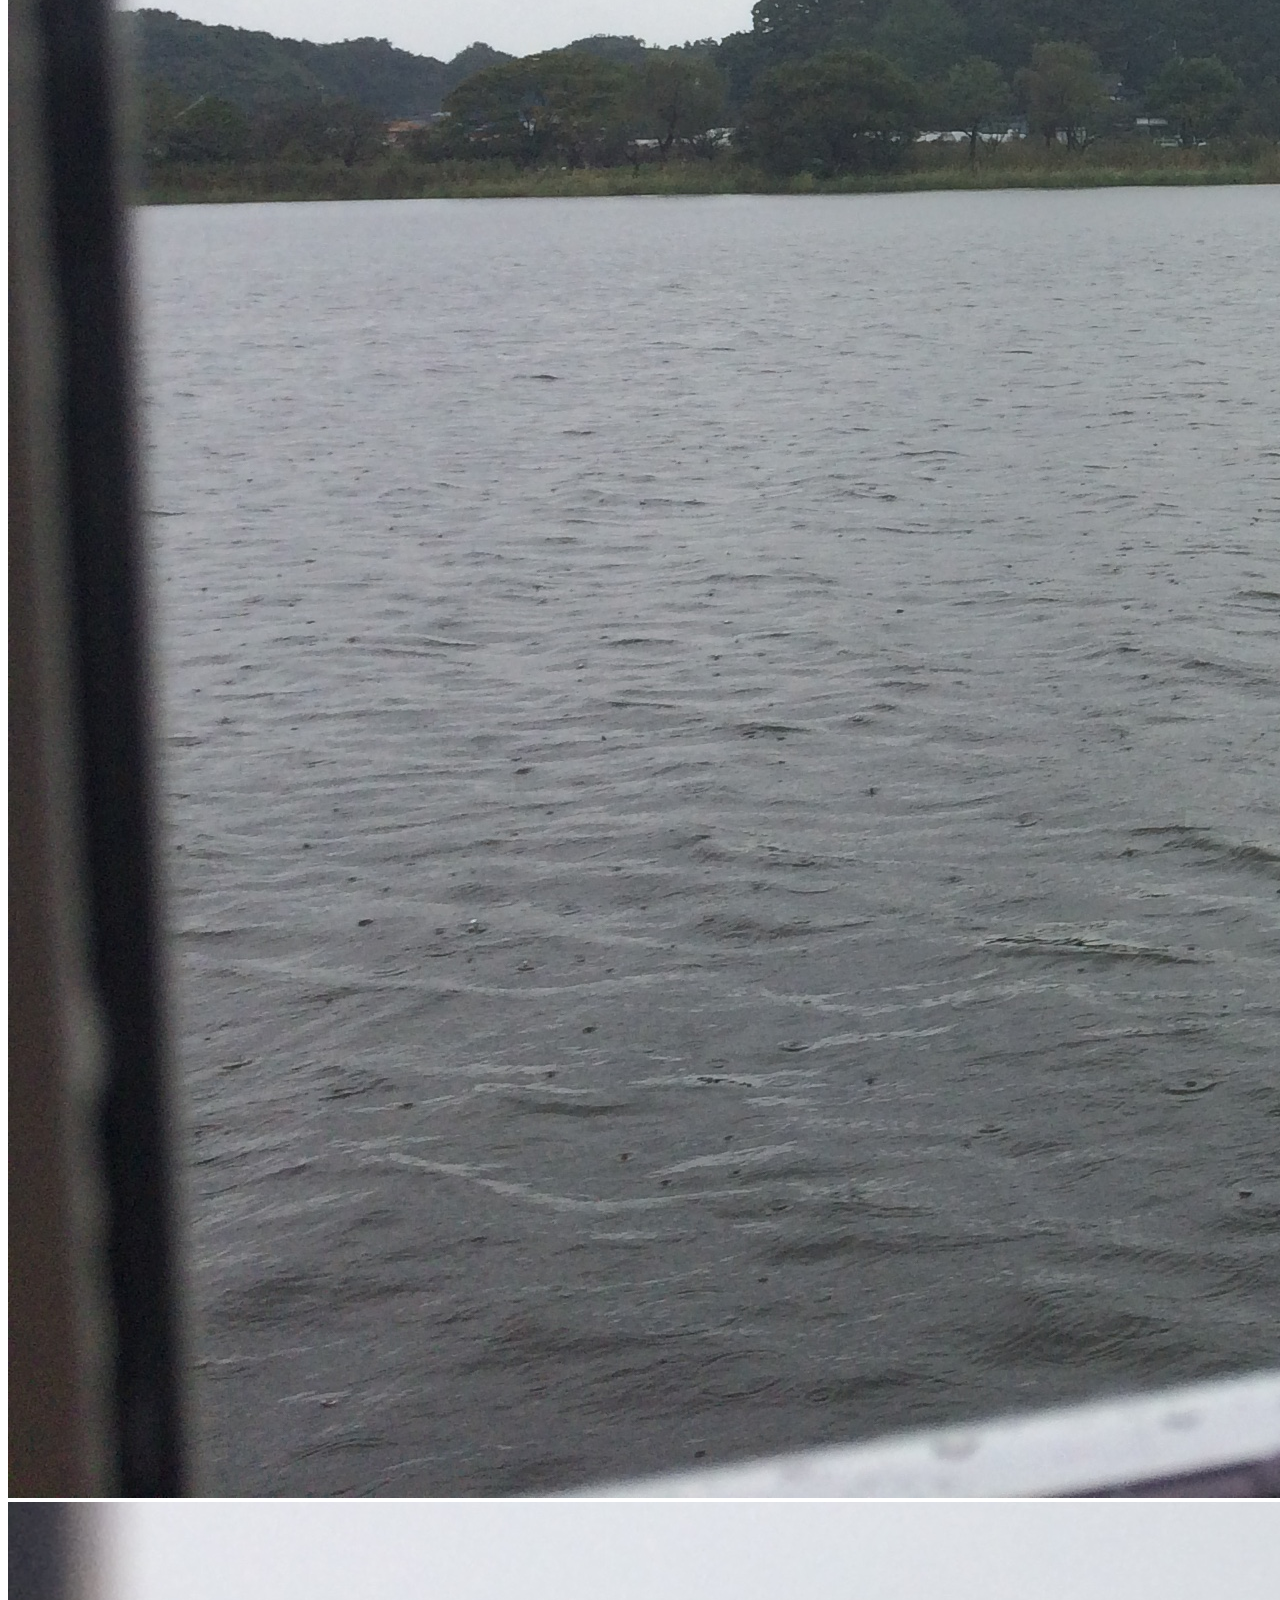
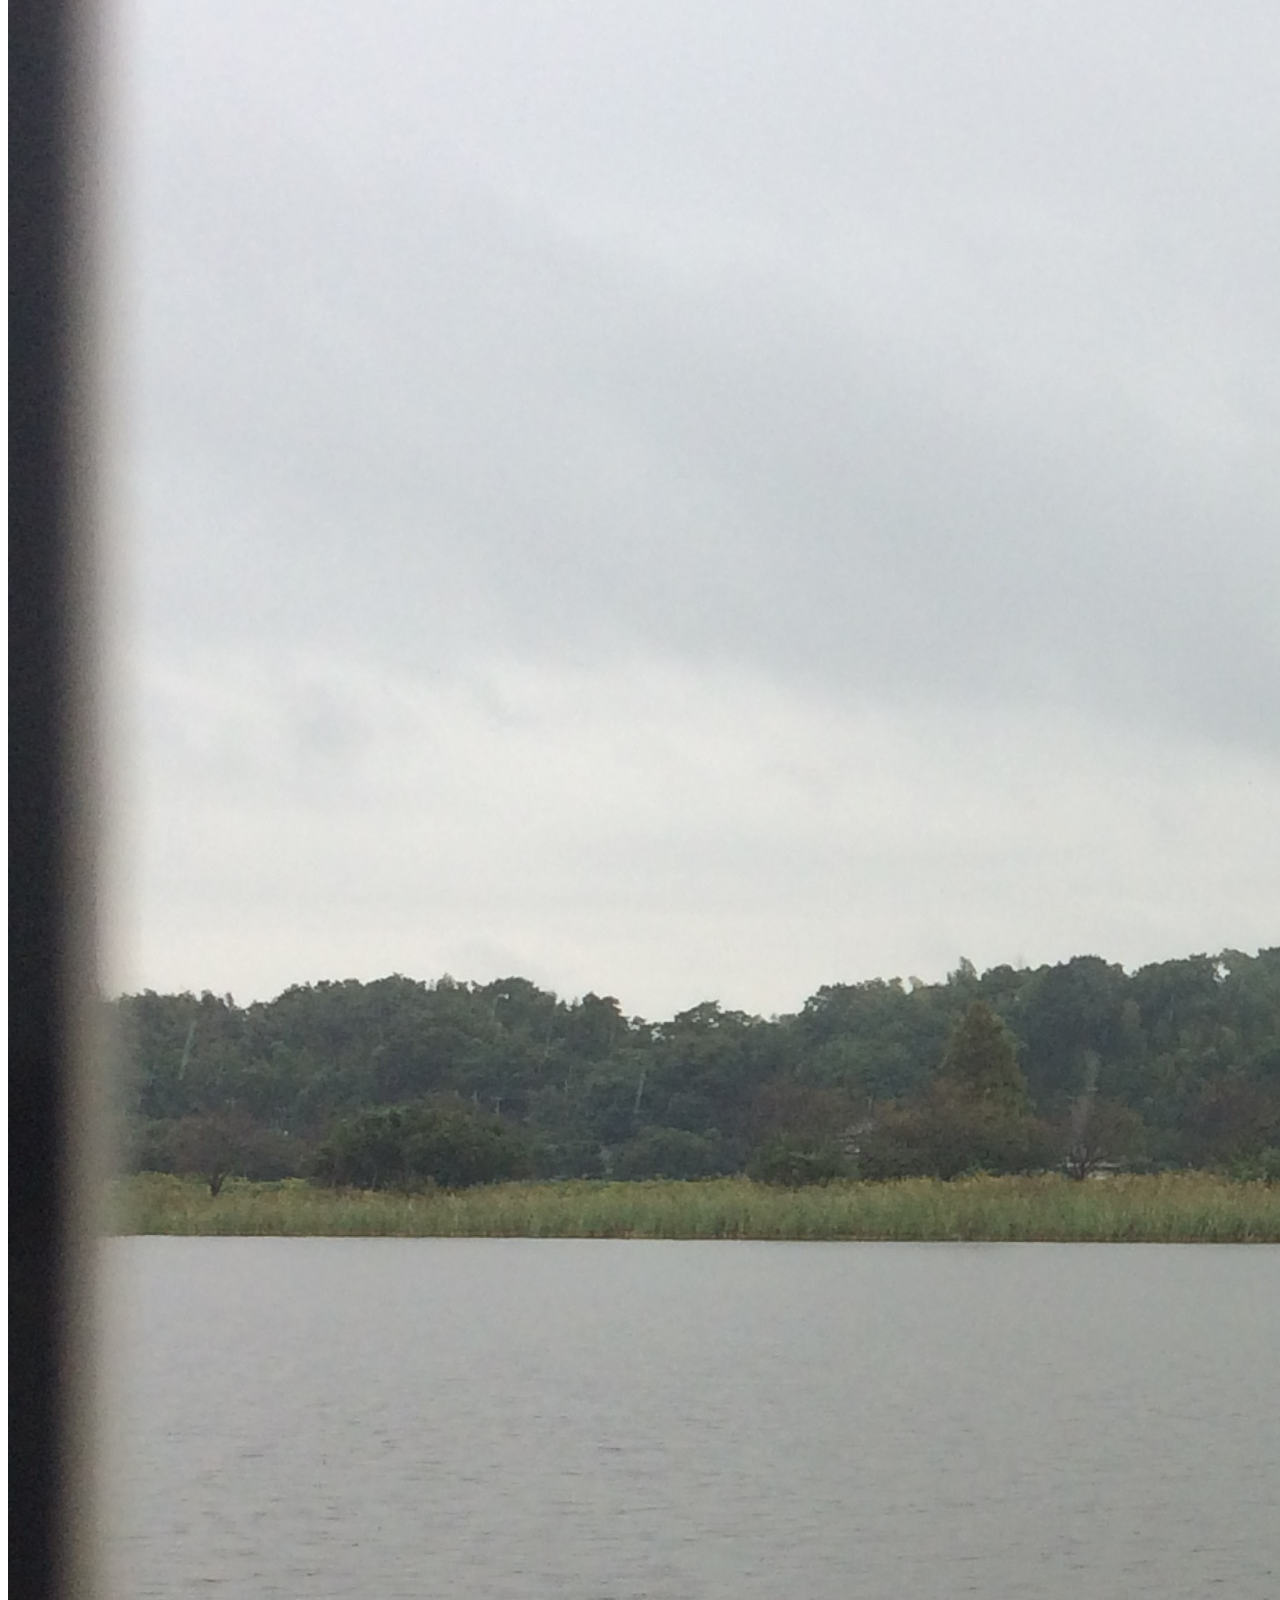
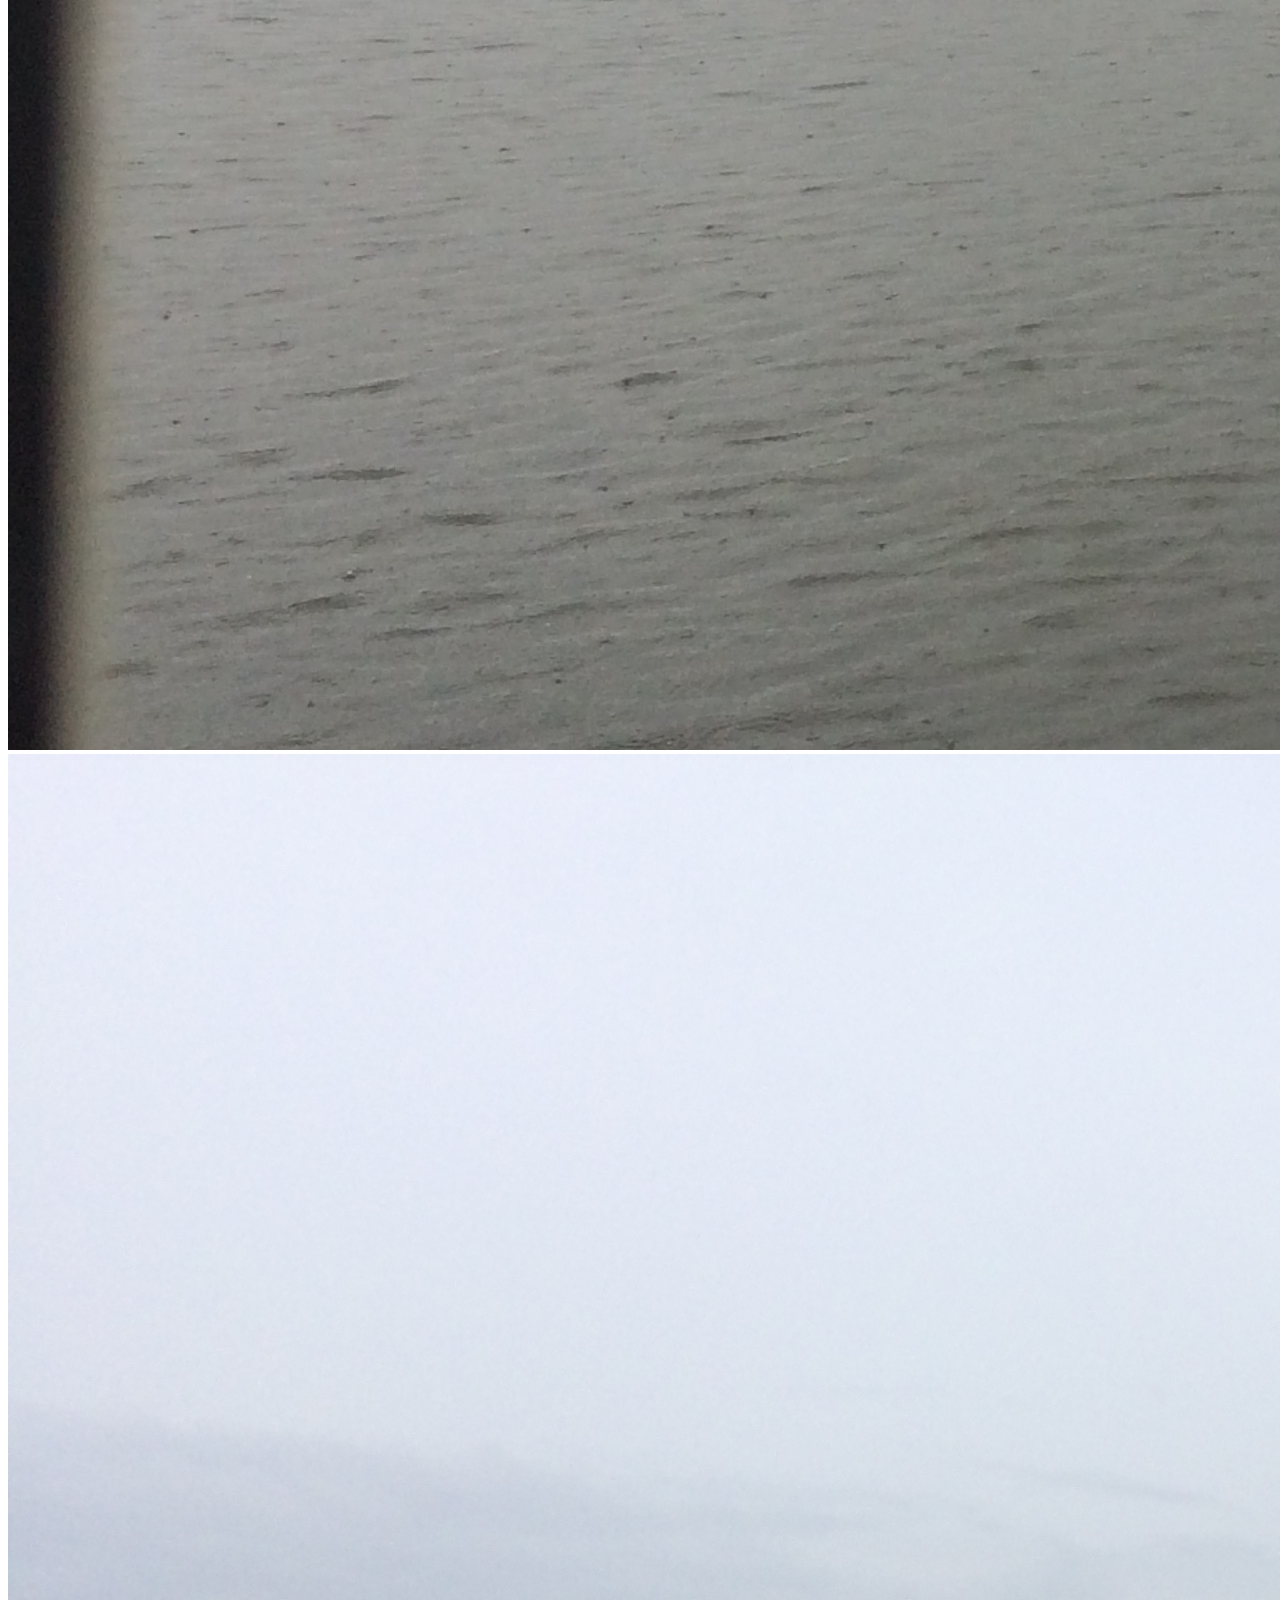
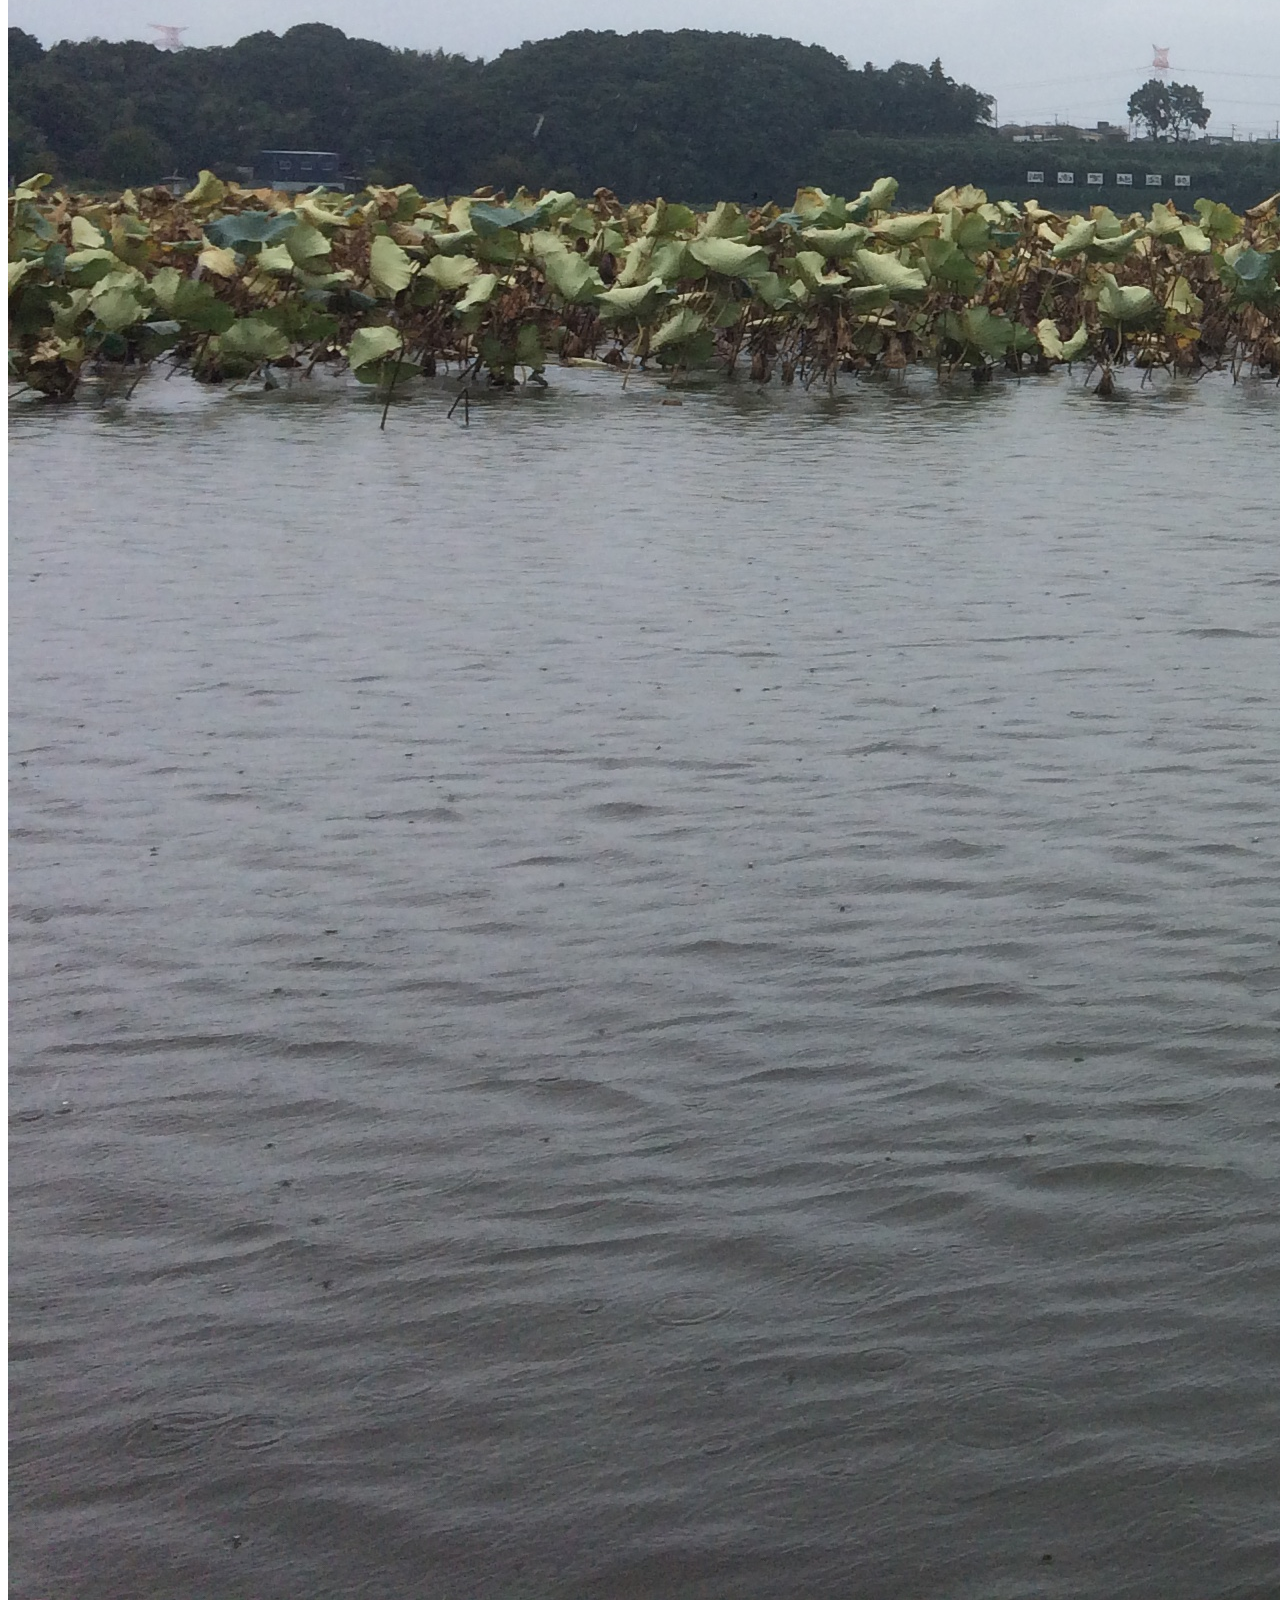
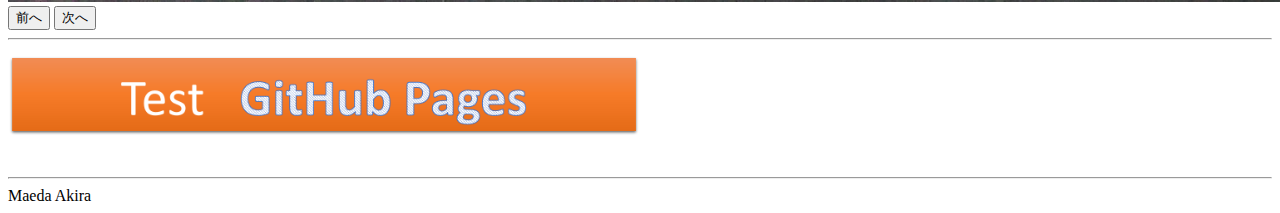
==== commit 728c1124: "commit" ====
--- a/index.html
+++ b/index.html
@@ -33,7 +33,7 @@
       <div class="tab-pane fade show active" id="home">
         <h2 class="my-5">テストページ一覧</h2>
         <ul>
-          <li><a href="./myCiNiiA">Bootstrapを使った勝手CiNii Articles検索窓</a></li>
+          <li><a href="./myCiNiiA">bootstrapを使った勝手CiNii Articles検索窓</a></li>
           <li><a href="./d-biblio">enchant.jsを使った図書宣伝をイメージした動画</a></li>
           <li><a href="./listjs-sample">List.jsをつかった図書館関係本リストの絞り込み</a></li>
           <li><a href="./listjs-tableSort">List.jsでソート可能な新着図書一覧表</a></li>
@@ -47,7 +47,7 @@
         <h3><a href="#teganuma" class="ml-4" data-bs-toggle="collapse">手賀沼とは</a></h3>
         <div class="collapse" id="teganuma">
           <span class="lead">
-            手賀沼は柏市・我孫子市・白井市・印西市にまたがる沼です。もとは香取海であったと言われています
+            手賀沼は柏市・我孫子市・白井市・印西市にまたがる沼です。もとは香取海（かとりのうみ）であったと言われています
           </span>
         </div>
         <div id="carousel" class="carousel slide" data-bs-ride="carousel">
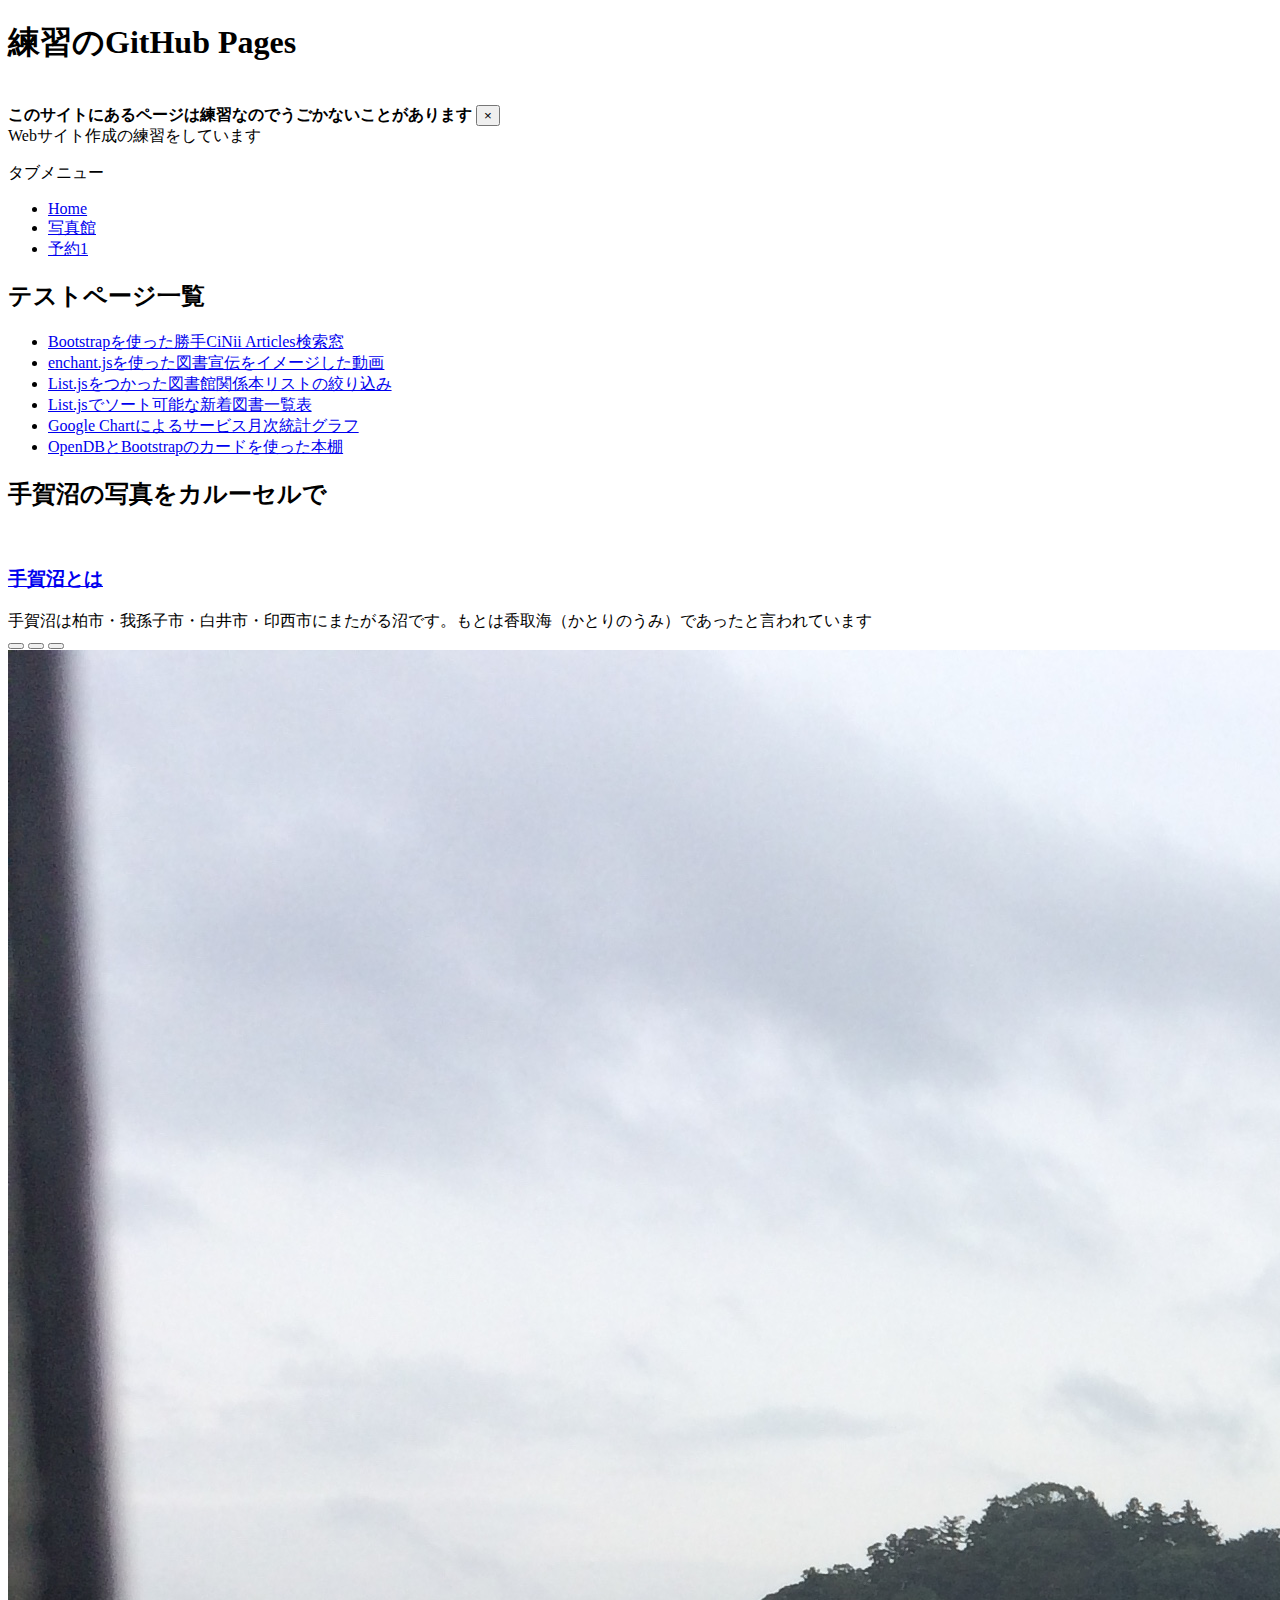
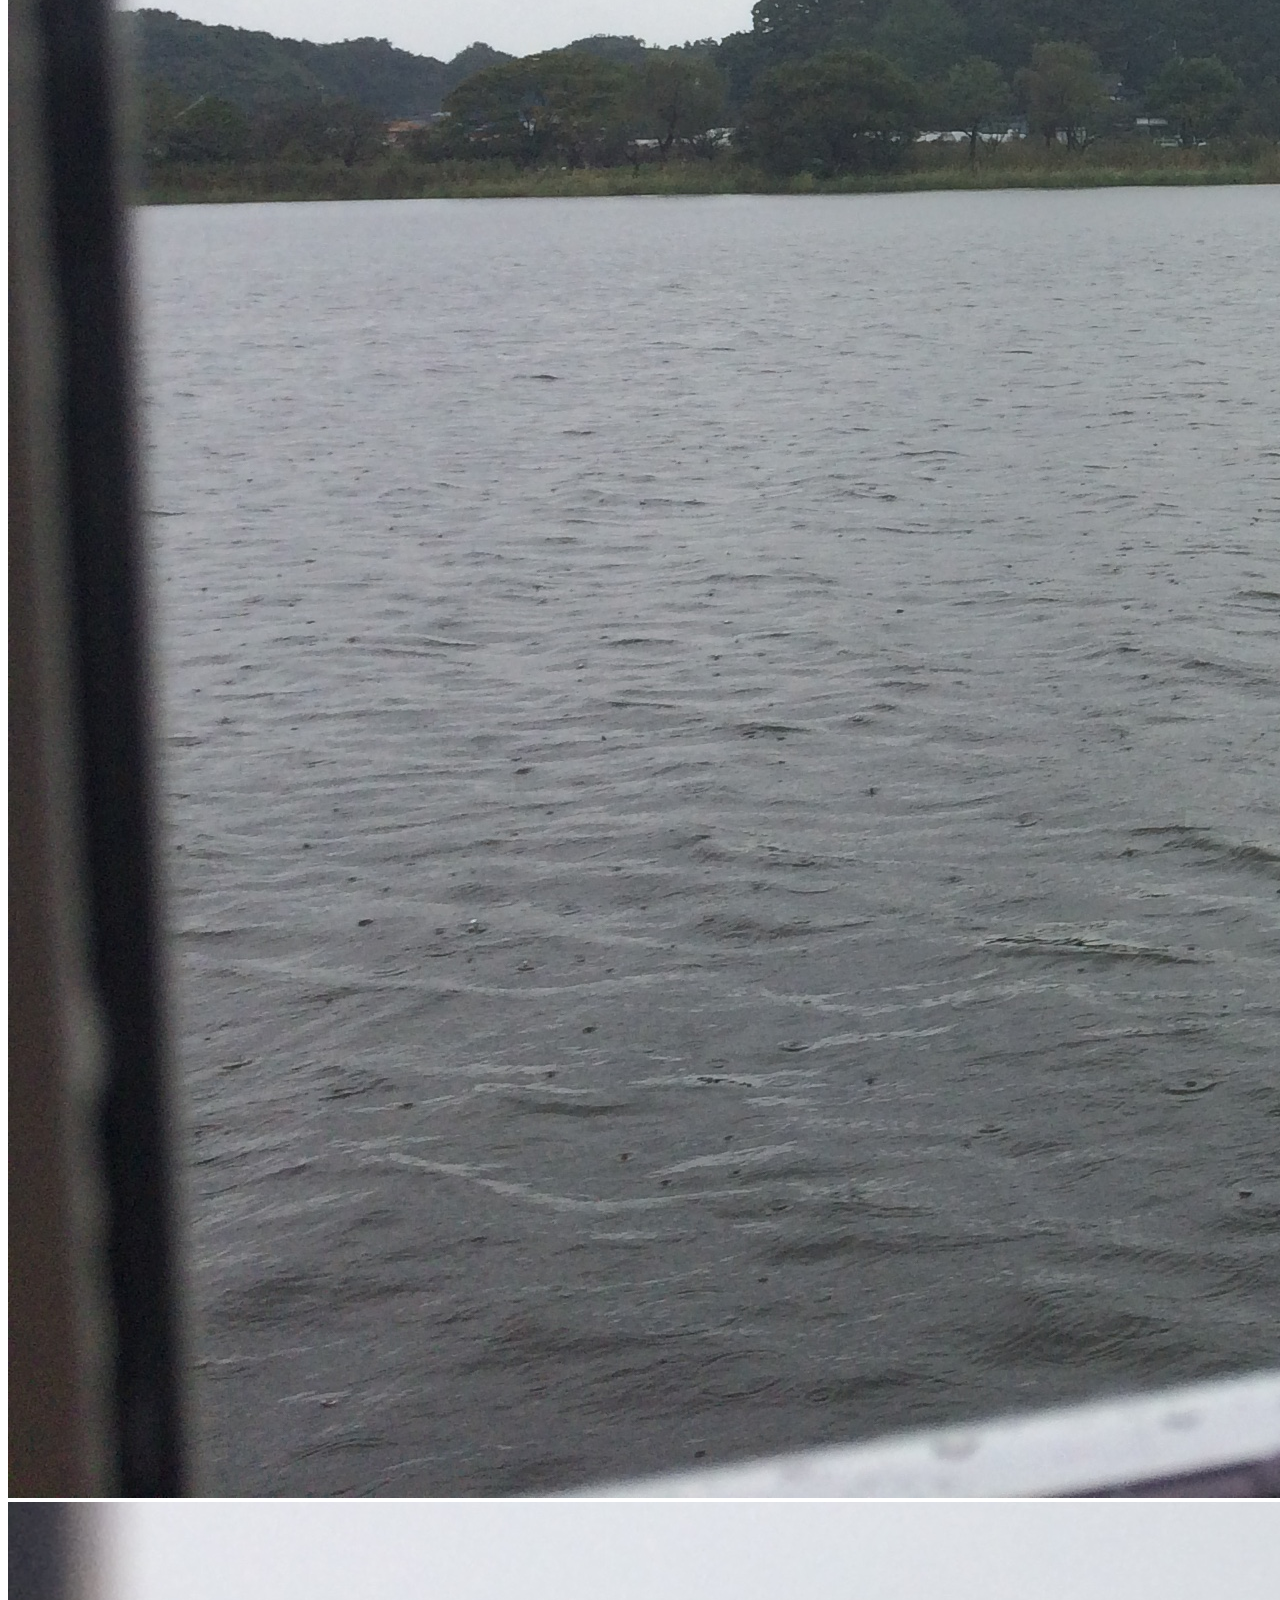
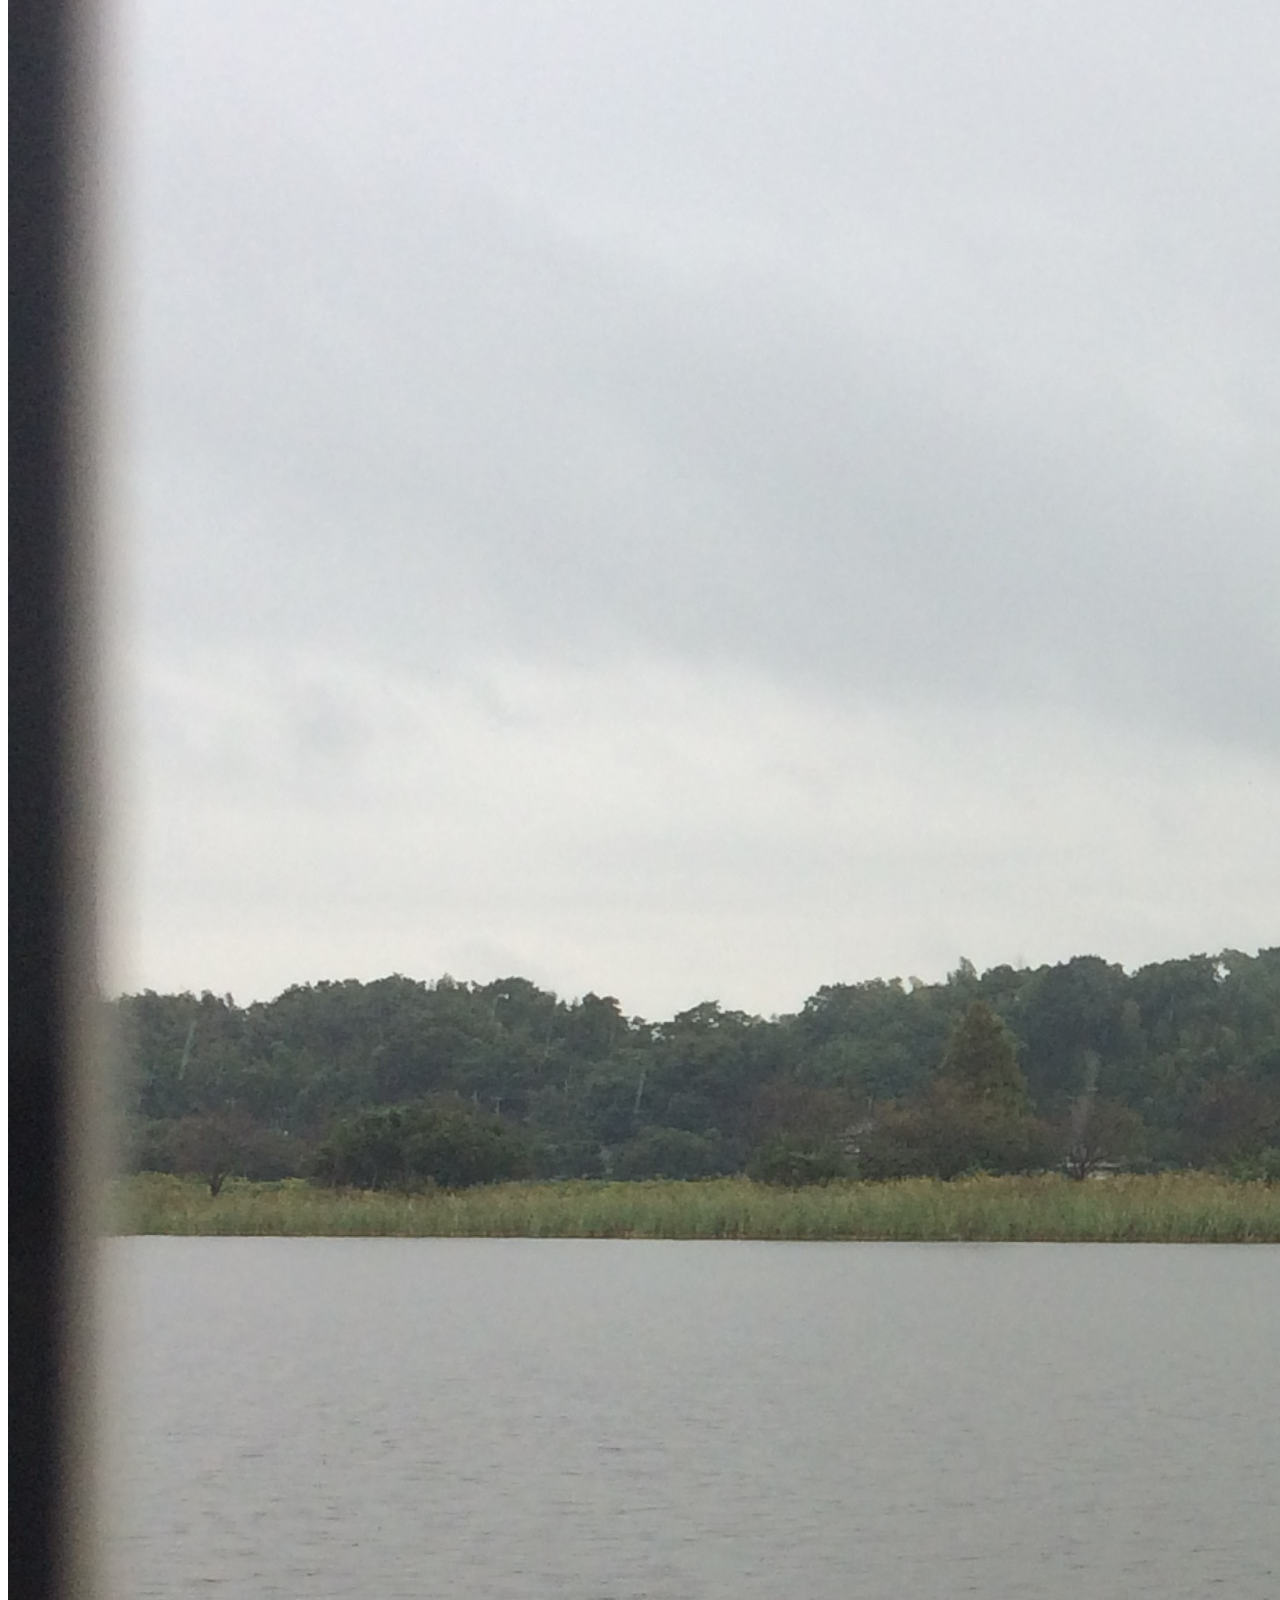
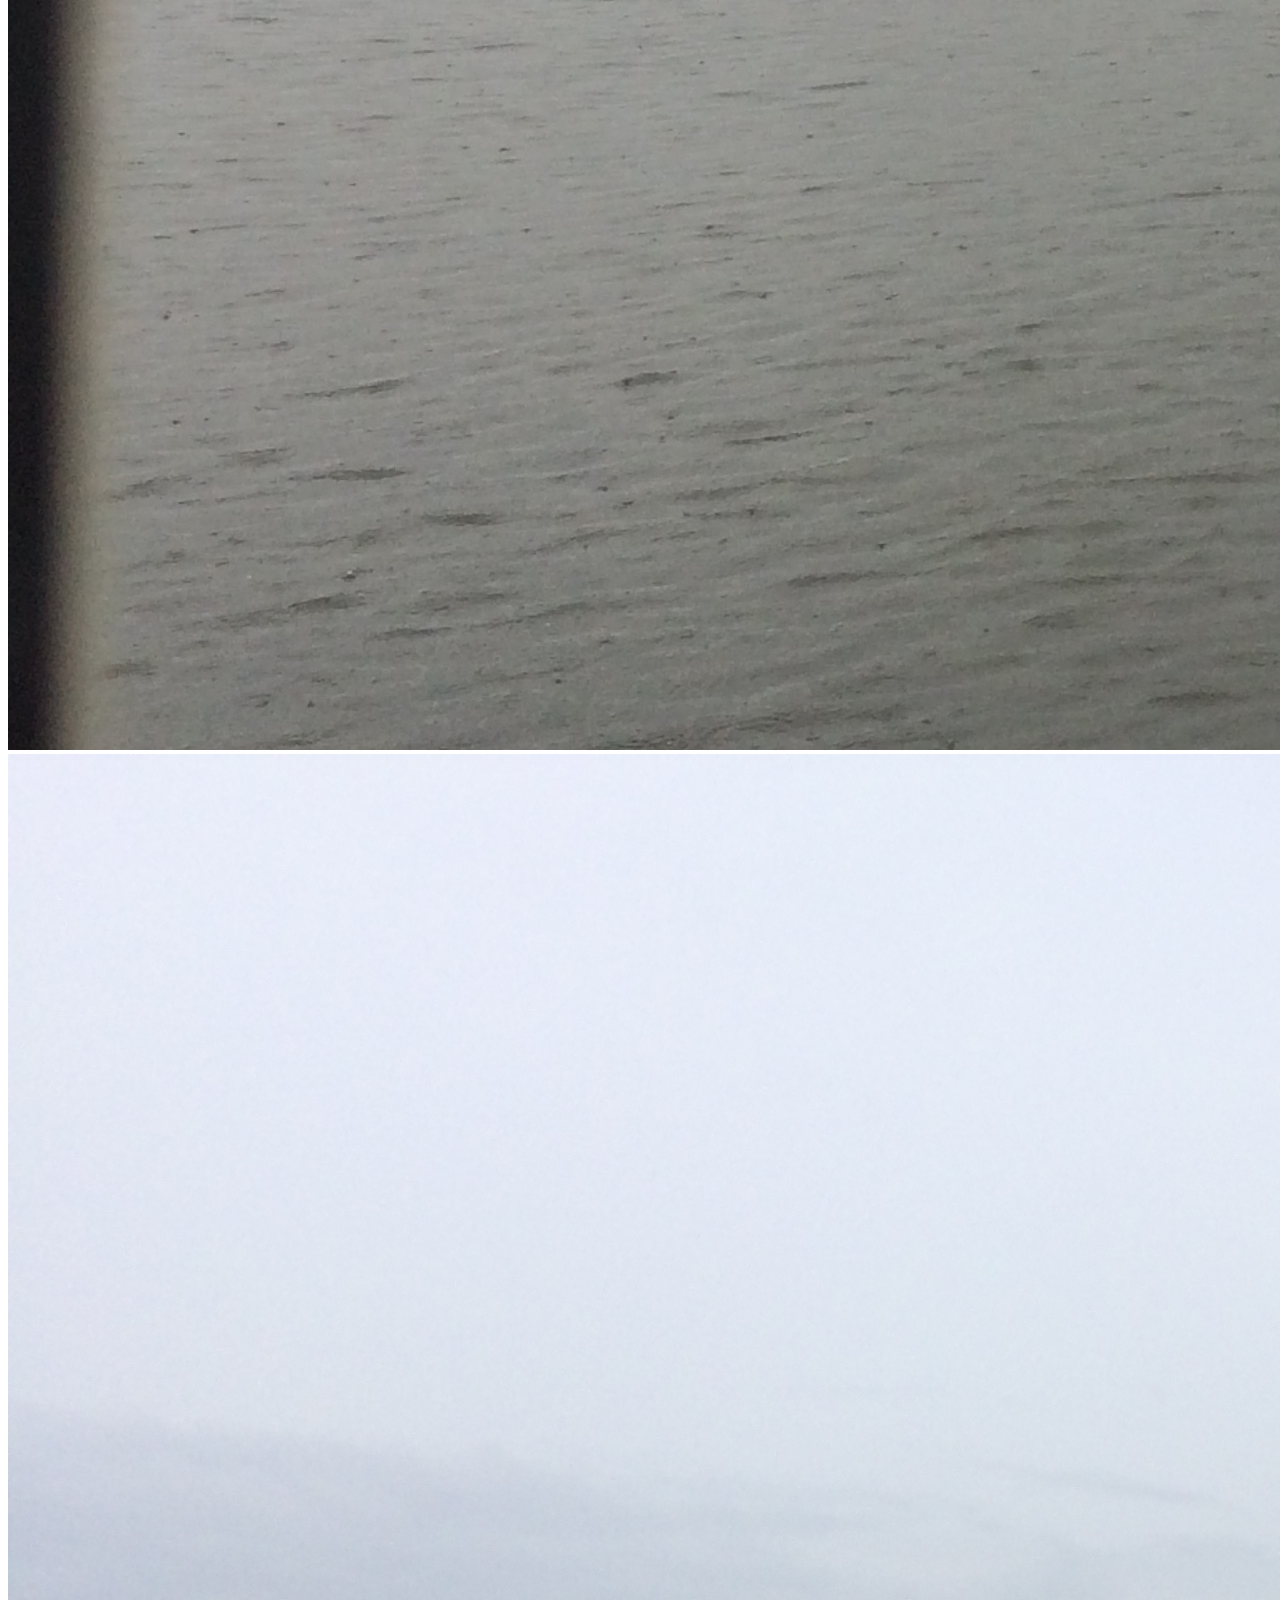
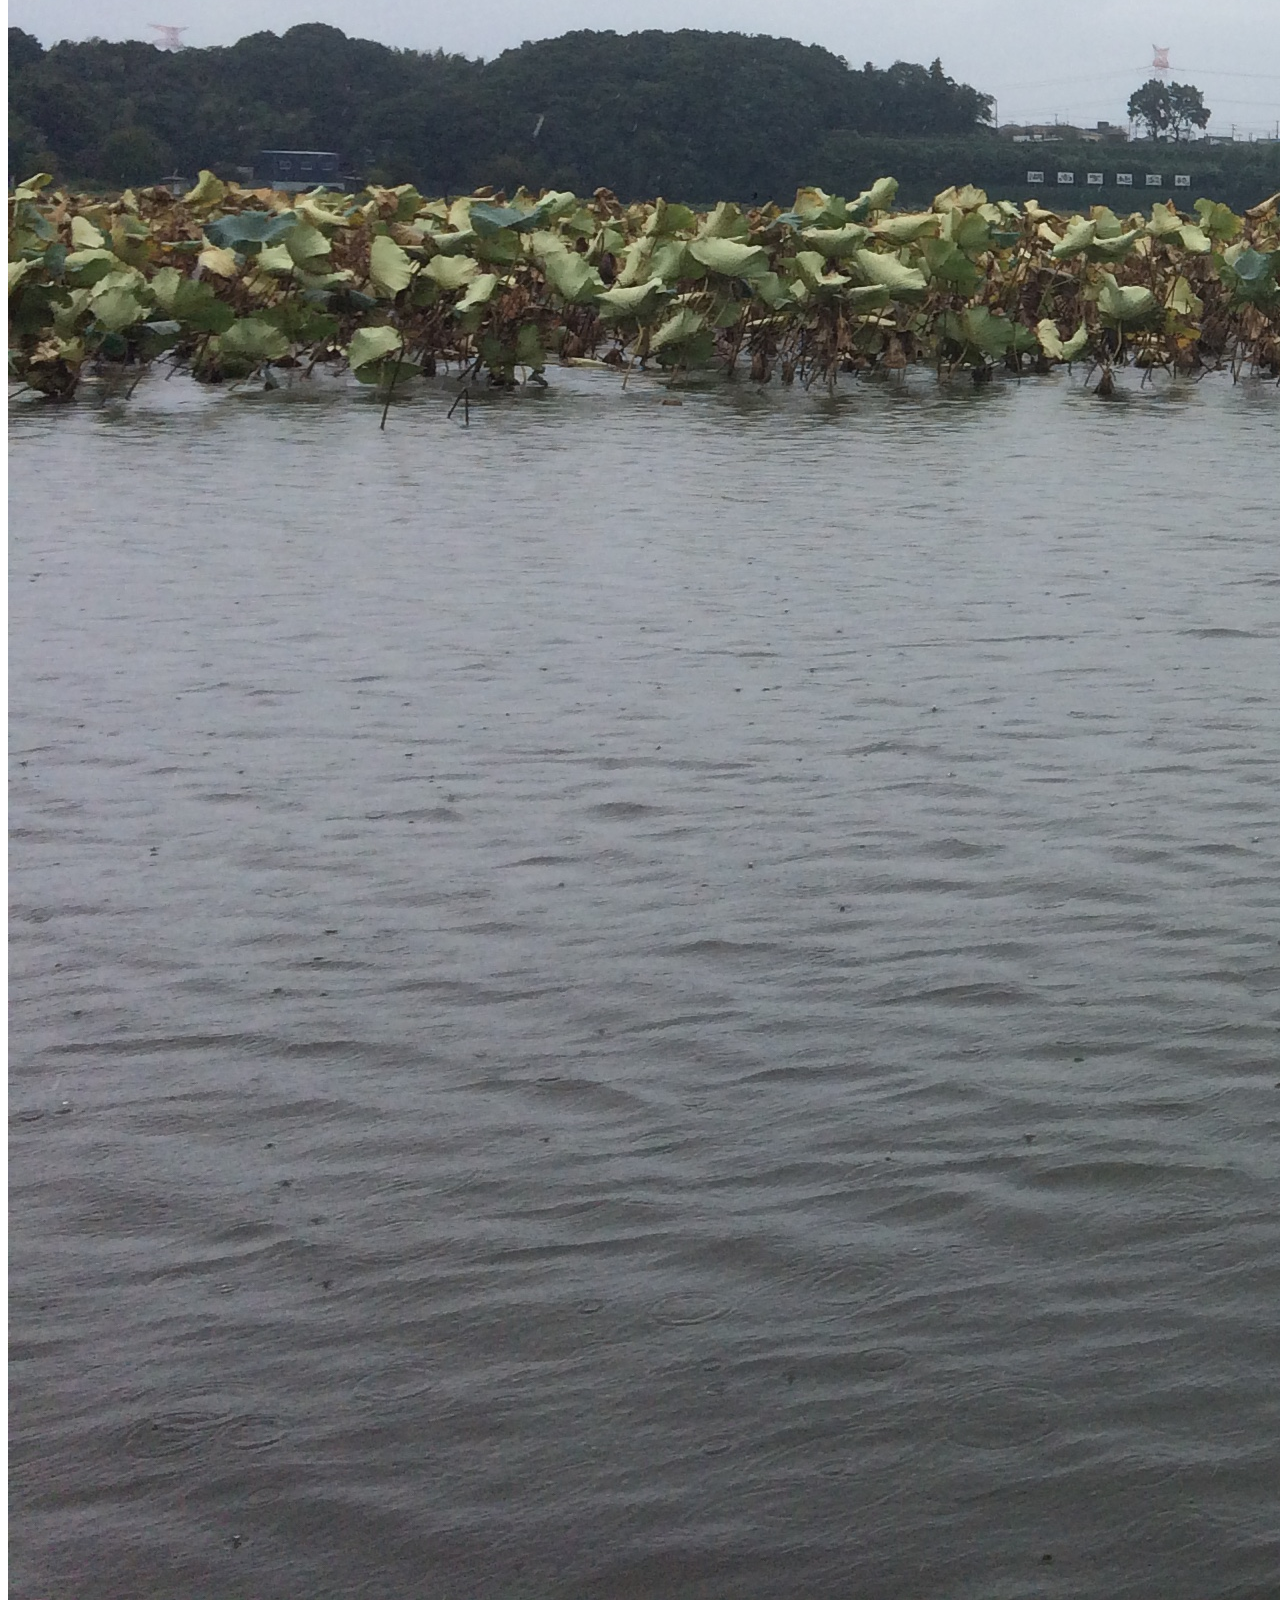
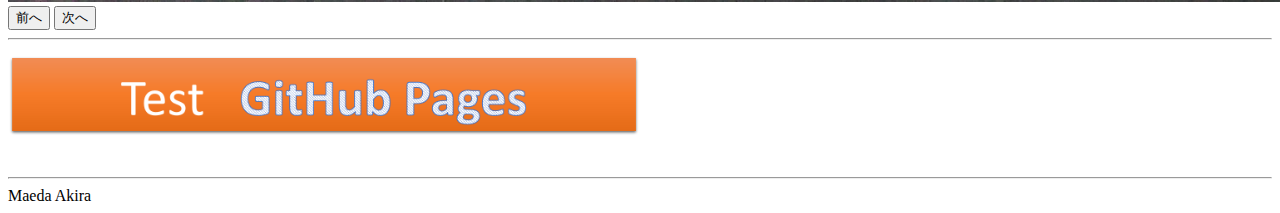
==== commit e7adbbe9: "Merge branch 'master' of https://github.com/maedaak/githubpages-test" ====
--- a/index.html
+++ b/index.html
@@ -33,7 +33,7 @@
       <div class="tab-pane fade show active" id="home">
         <h2 class="my-5">テストページ一覧</h2>
         <ul>
-          <li><a href="./myCiNiiA">bootstrapを使った勝手CiNii Articles検索窓</a></li>
+          <li><a href="./myCiNiiA">Bootstrapを使った勝手CiNii Articles検索窓</a></li>
           <li><a href="./d-biblio">enchant.jsを使った図書宣伝をイメージした動画</a></li>
           <li><a href="./listjs-sample">List.jsをつかった図書館関係本リストの絞り込み</a></li>
           <li><a href="./listjs-tableSort">List.jsでソート可能な新着図書一覧表</a></li>
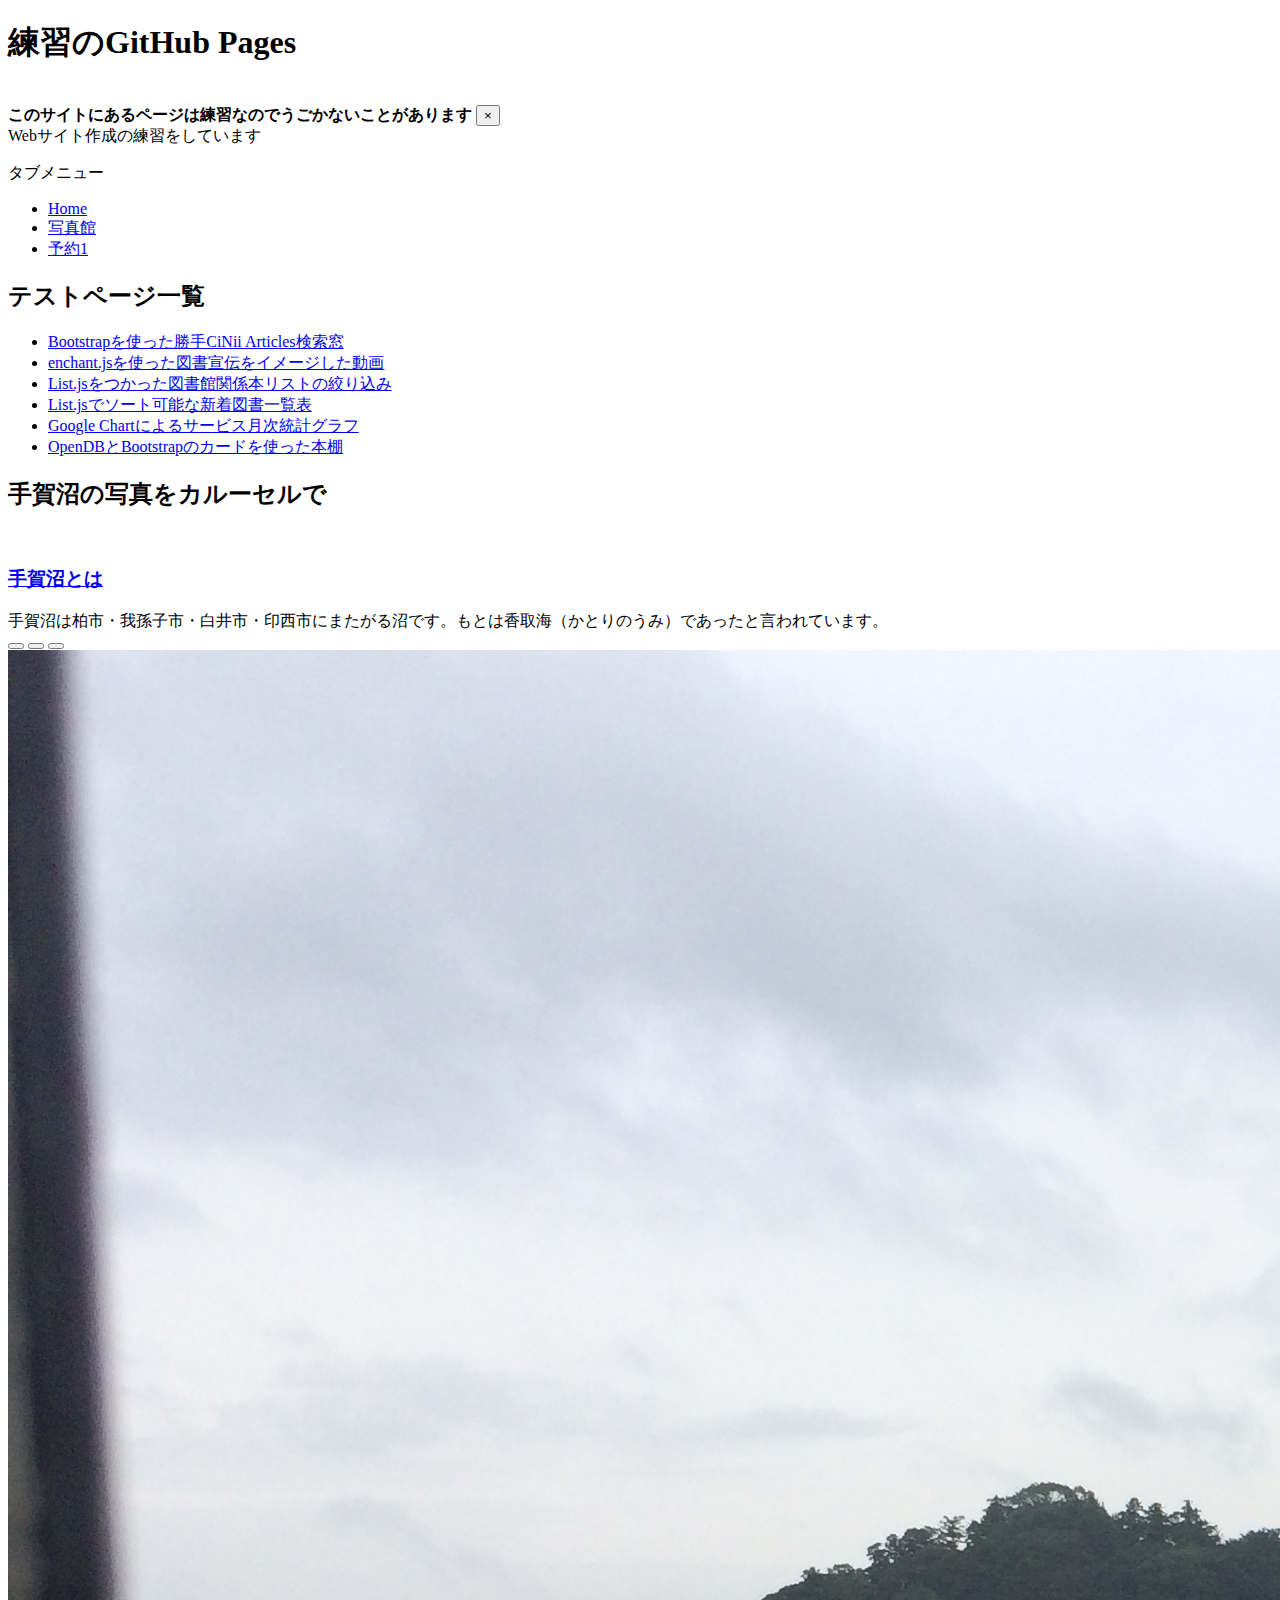
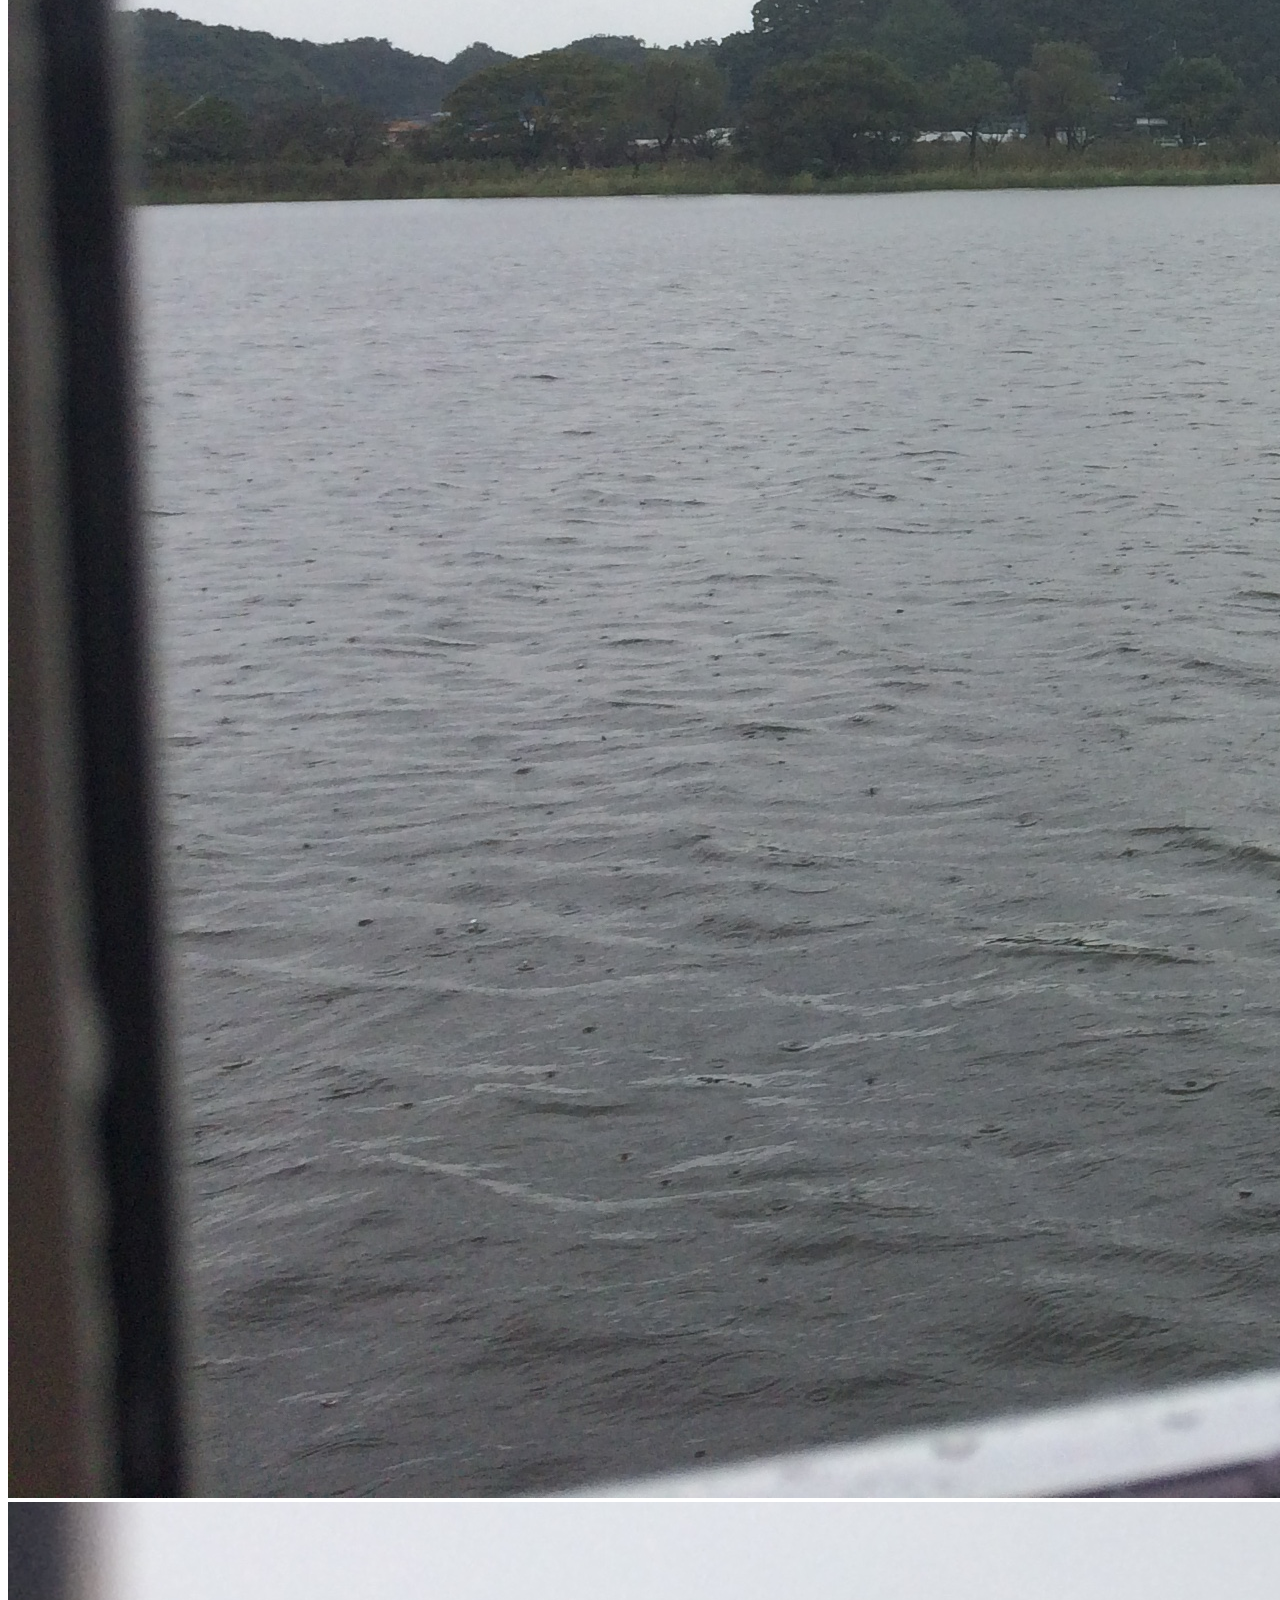
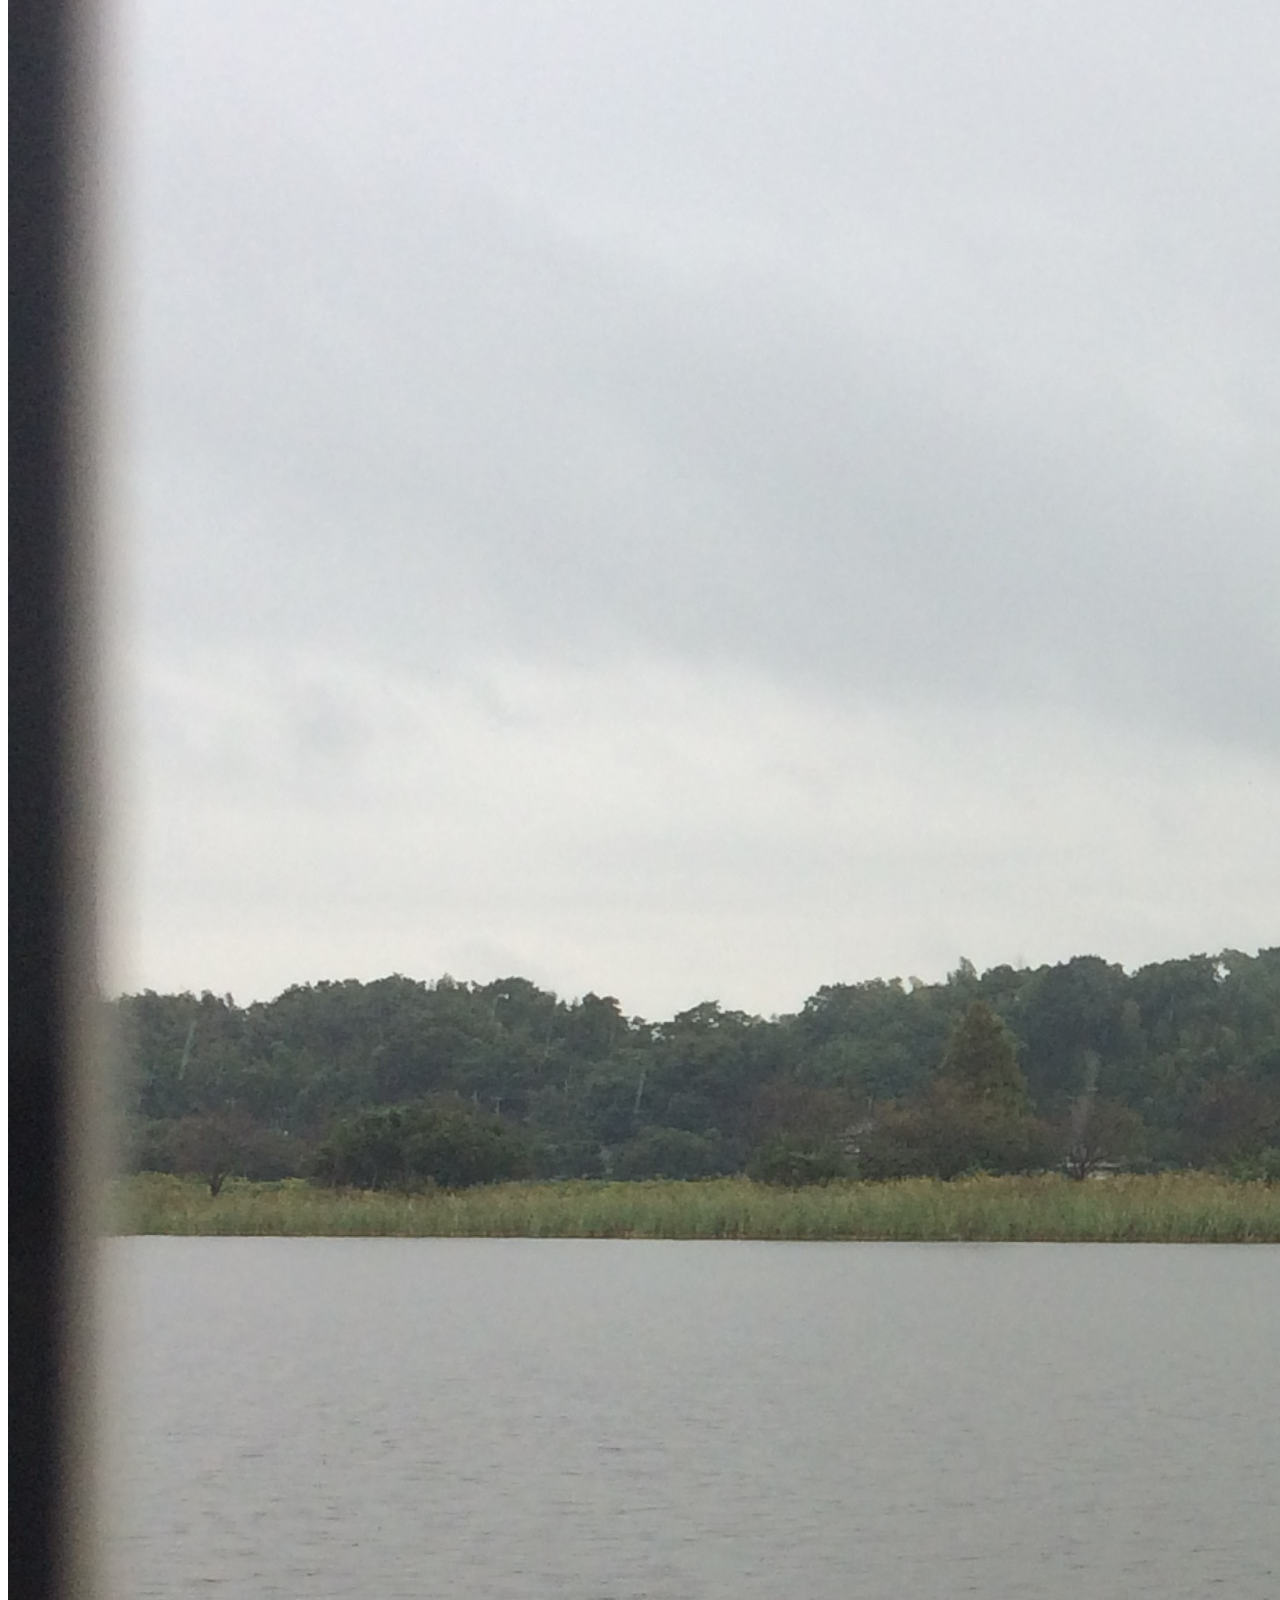
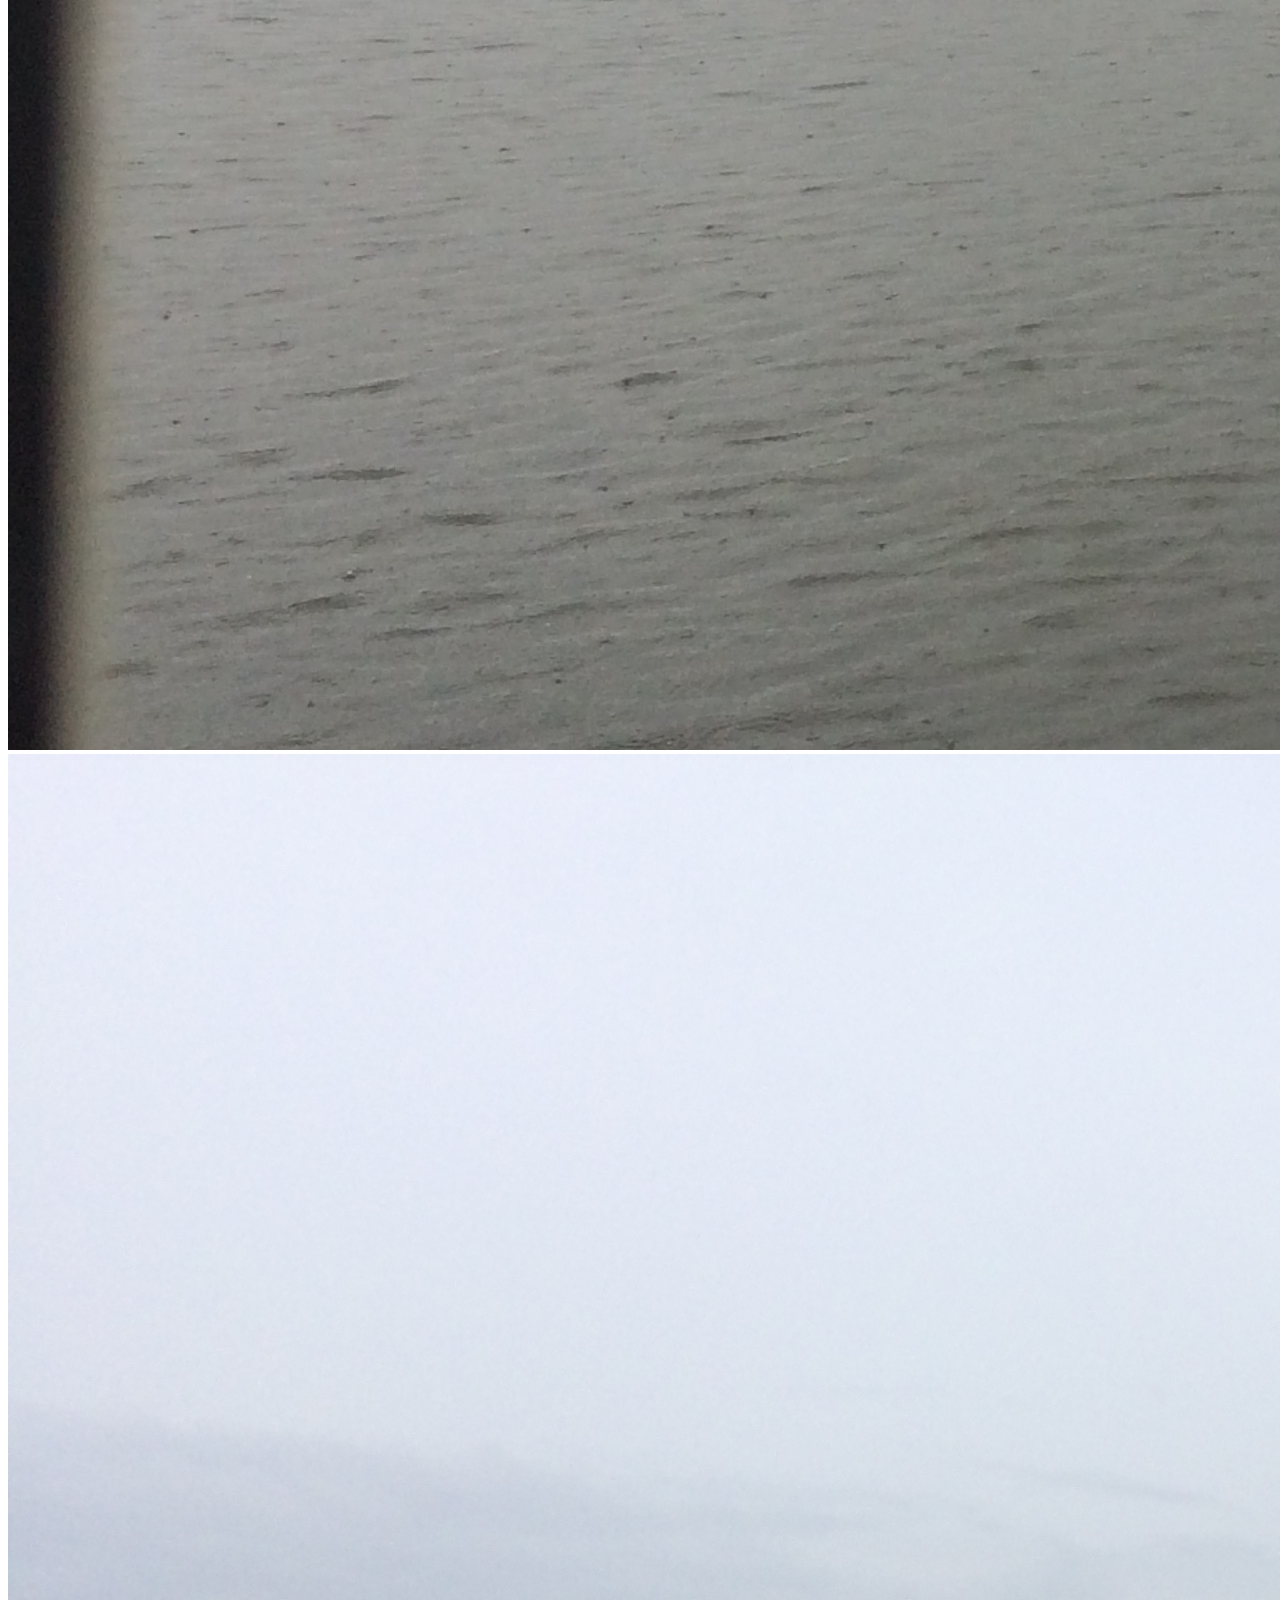
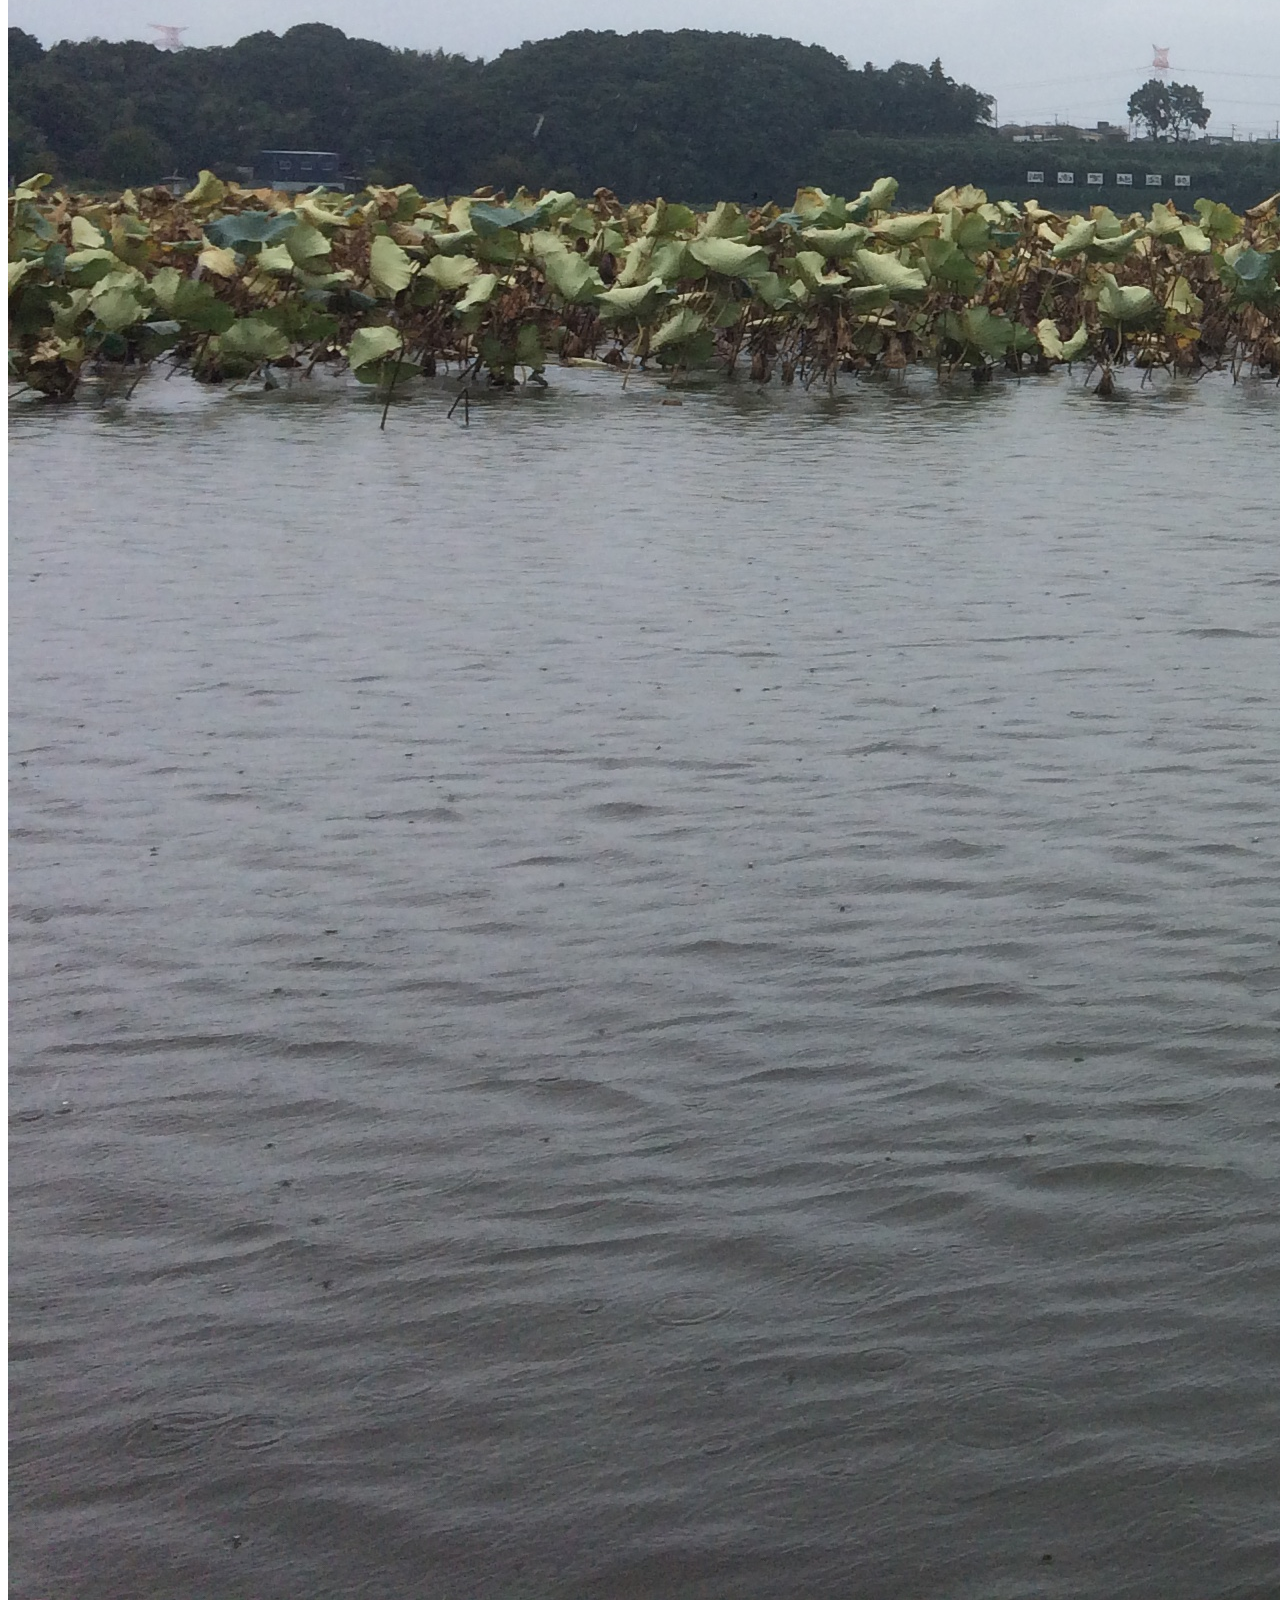
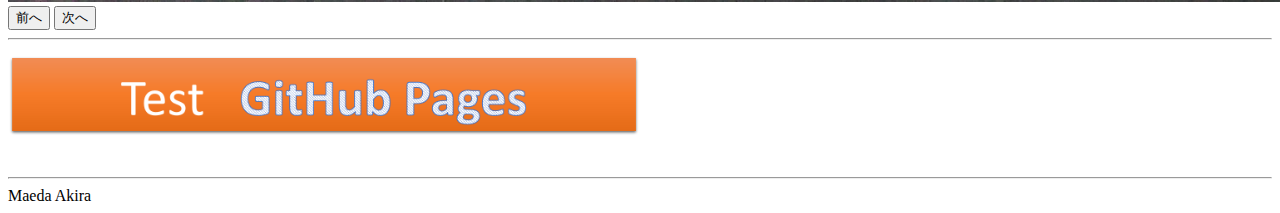
==== commit f900dd91: "commit" ====
--- a/index.html
+++ b/index.html
@@ -47,7 +47,7 @@
         <h3><a href="#teganuma" class="ml-4" data-bs-toggle="collapse">手賀沼とは</a></h3>
         <div class="collapse" id="teganuma">
           <span class="lead">
-            手賀沼は柏市・我孫子市・白井市・印西市にまたがる沼です。もとは香取海（かとりのうみ）であったと言われています
+            手賀沼は柏市・我孫子市・白井市・印西市にまたがる沼です。もとは香取海（かとりのうみ）であったと言われています。
           </span>
         </div>
         <div id="carousel" class="carousel slide" data-bs-ride="carousel">
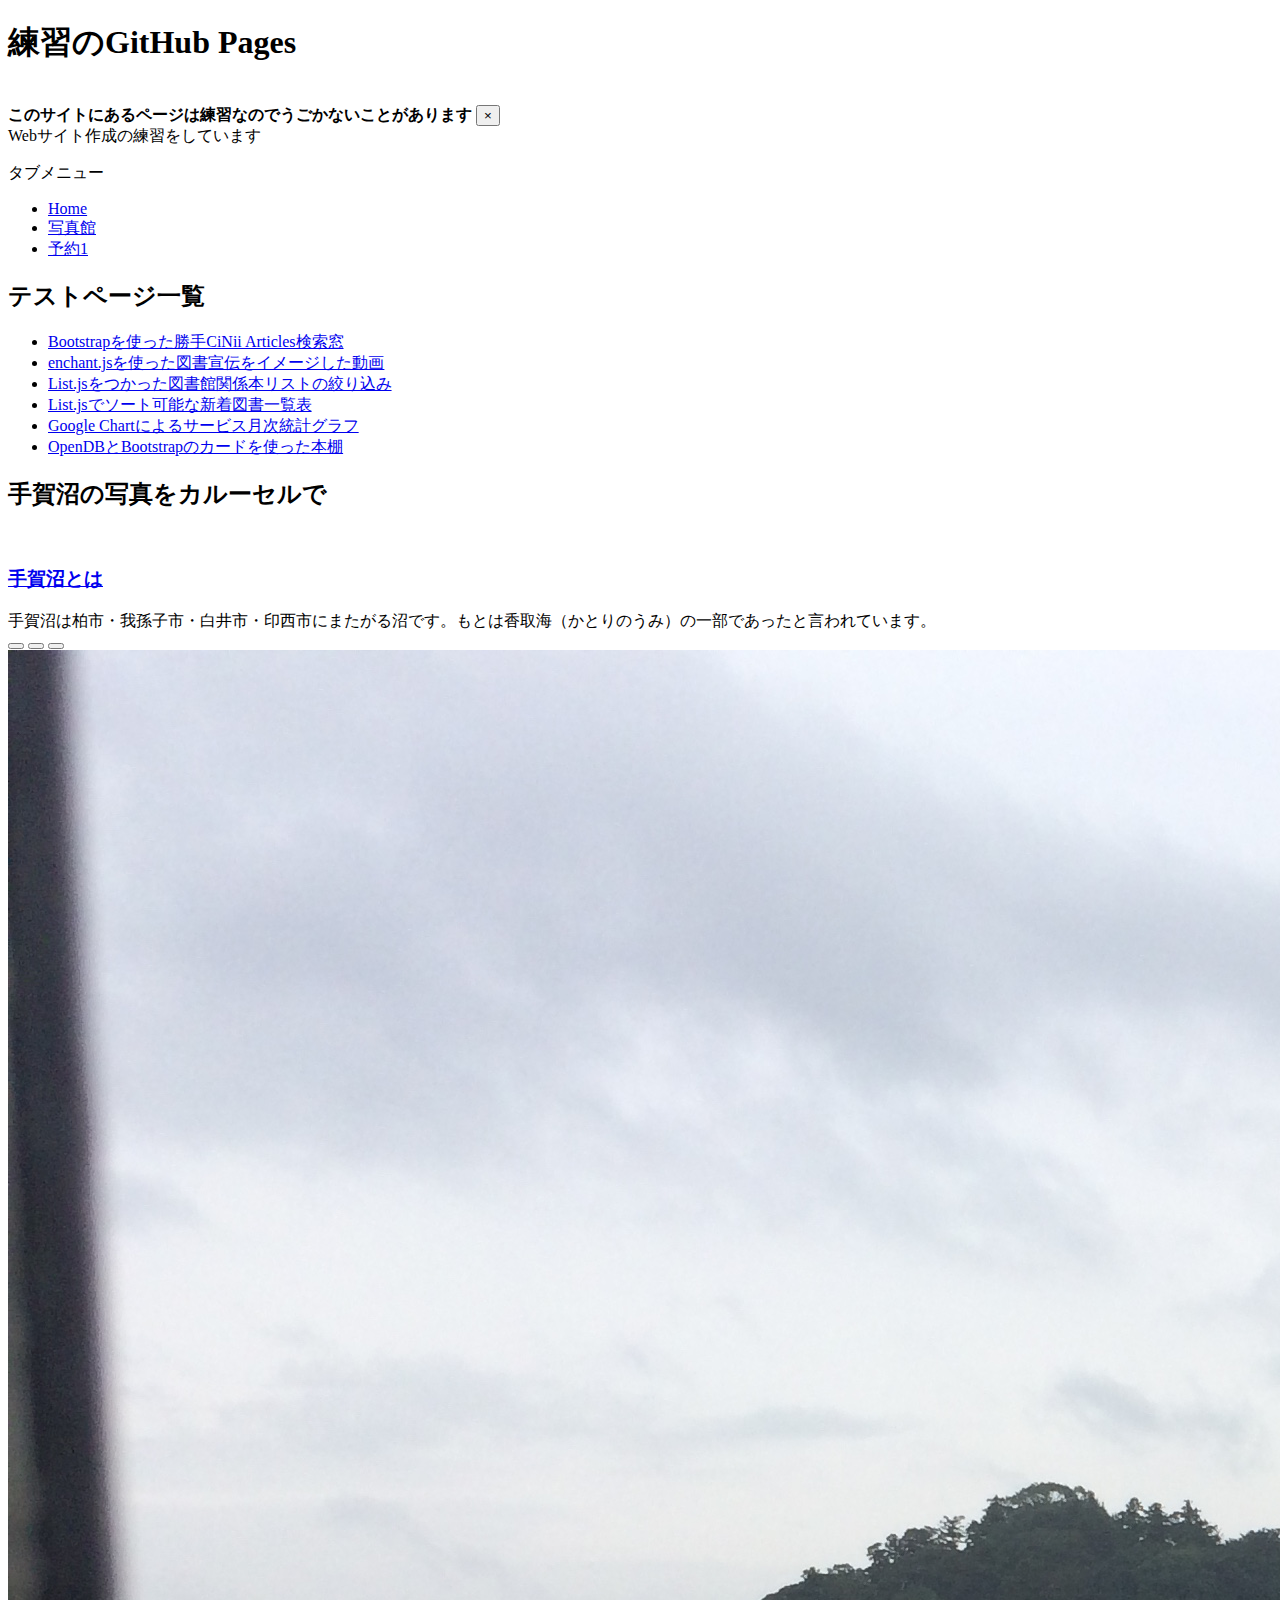
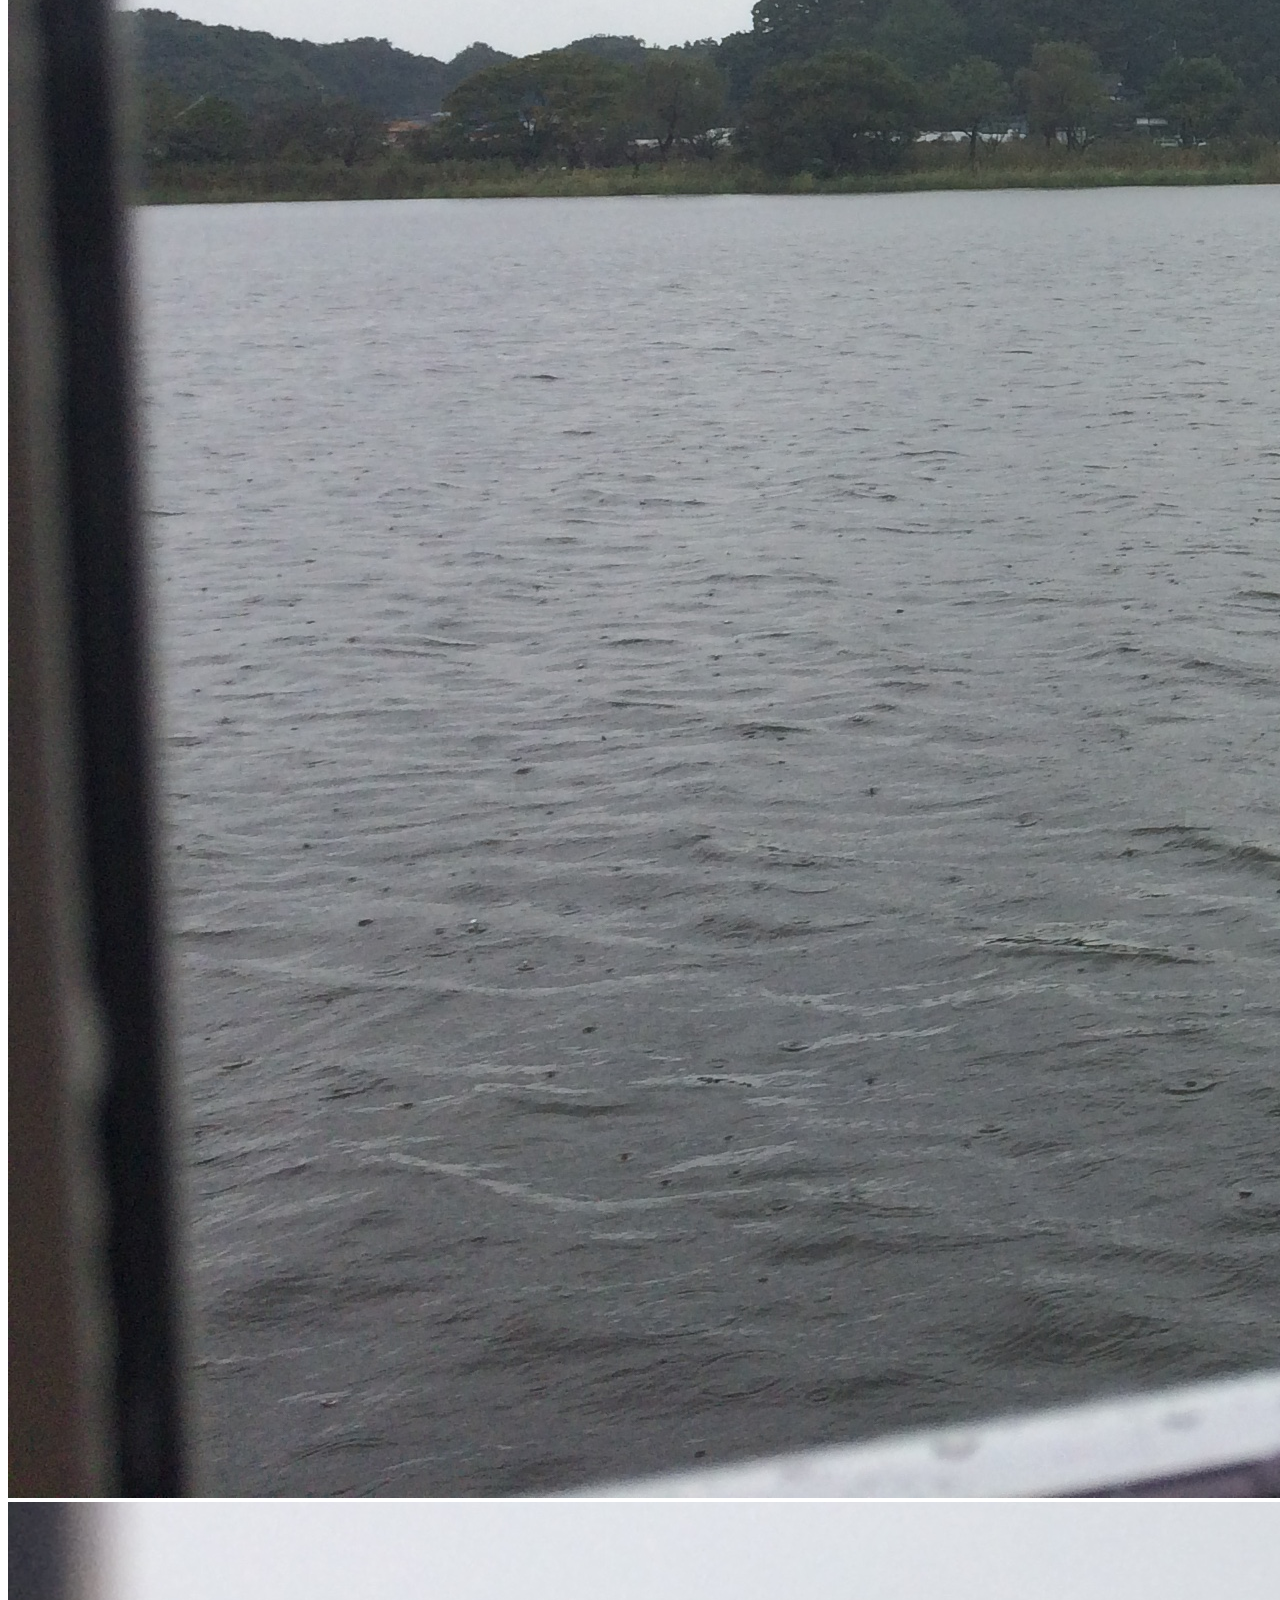
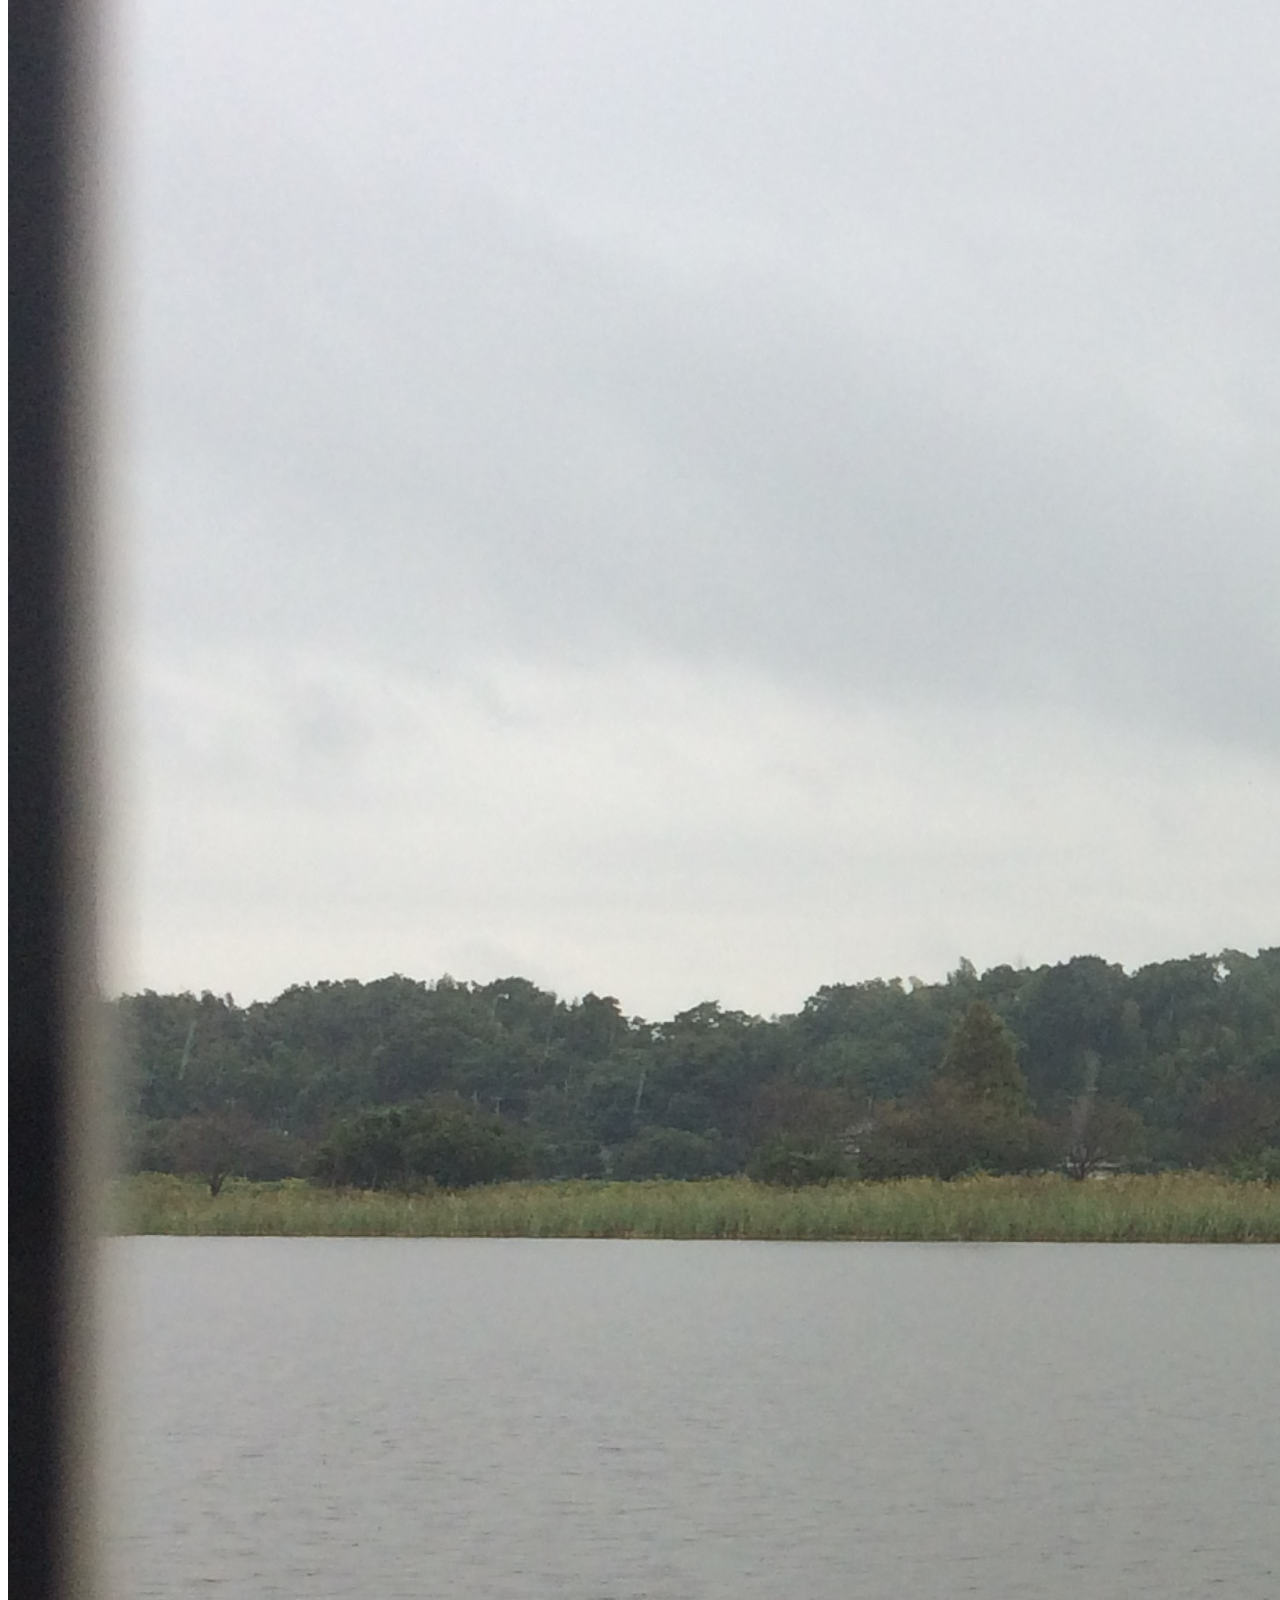
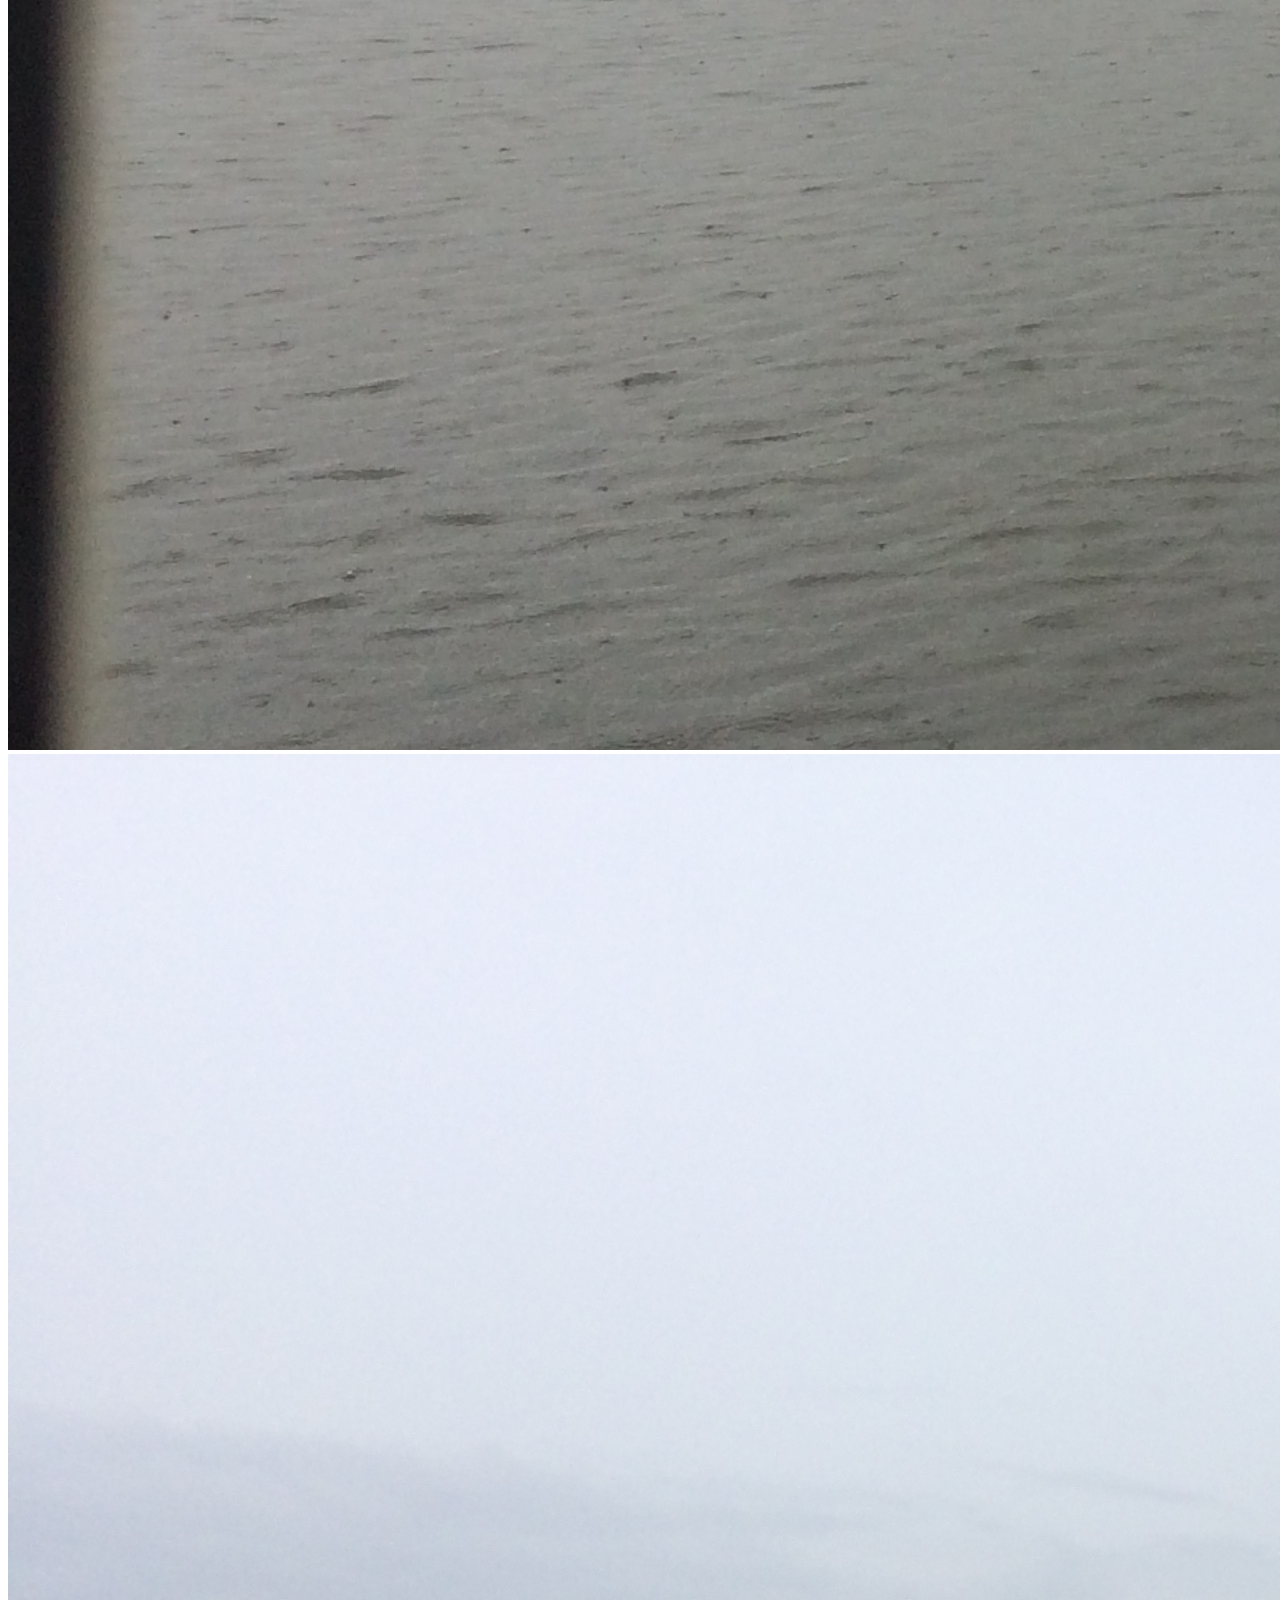
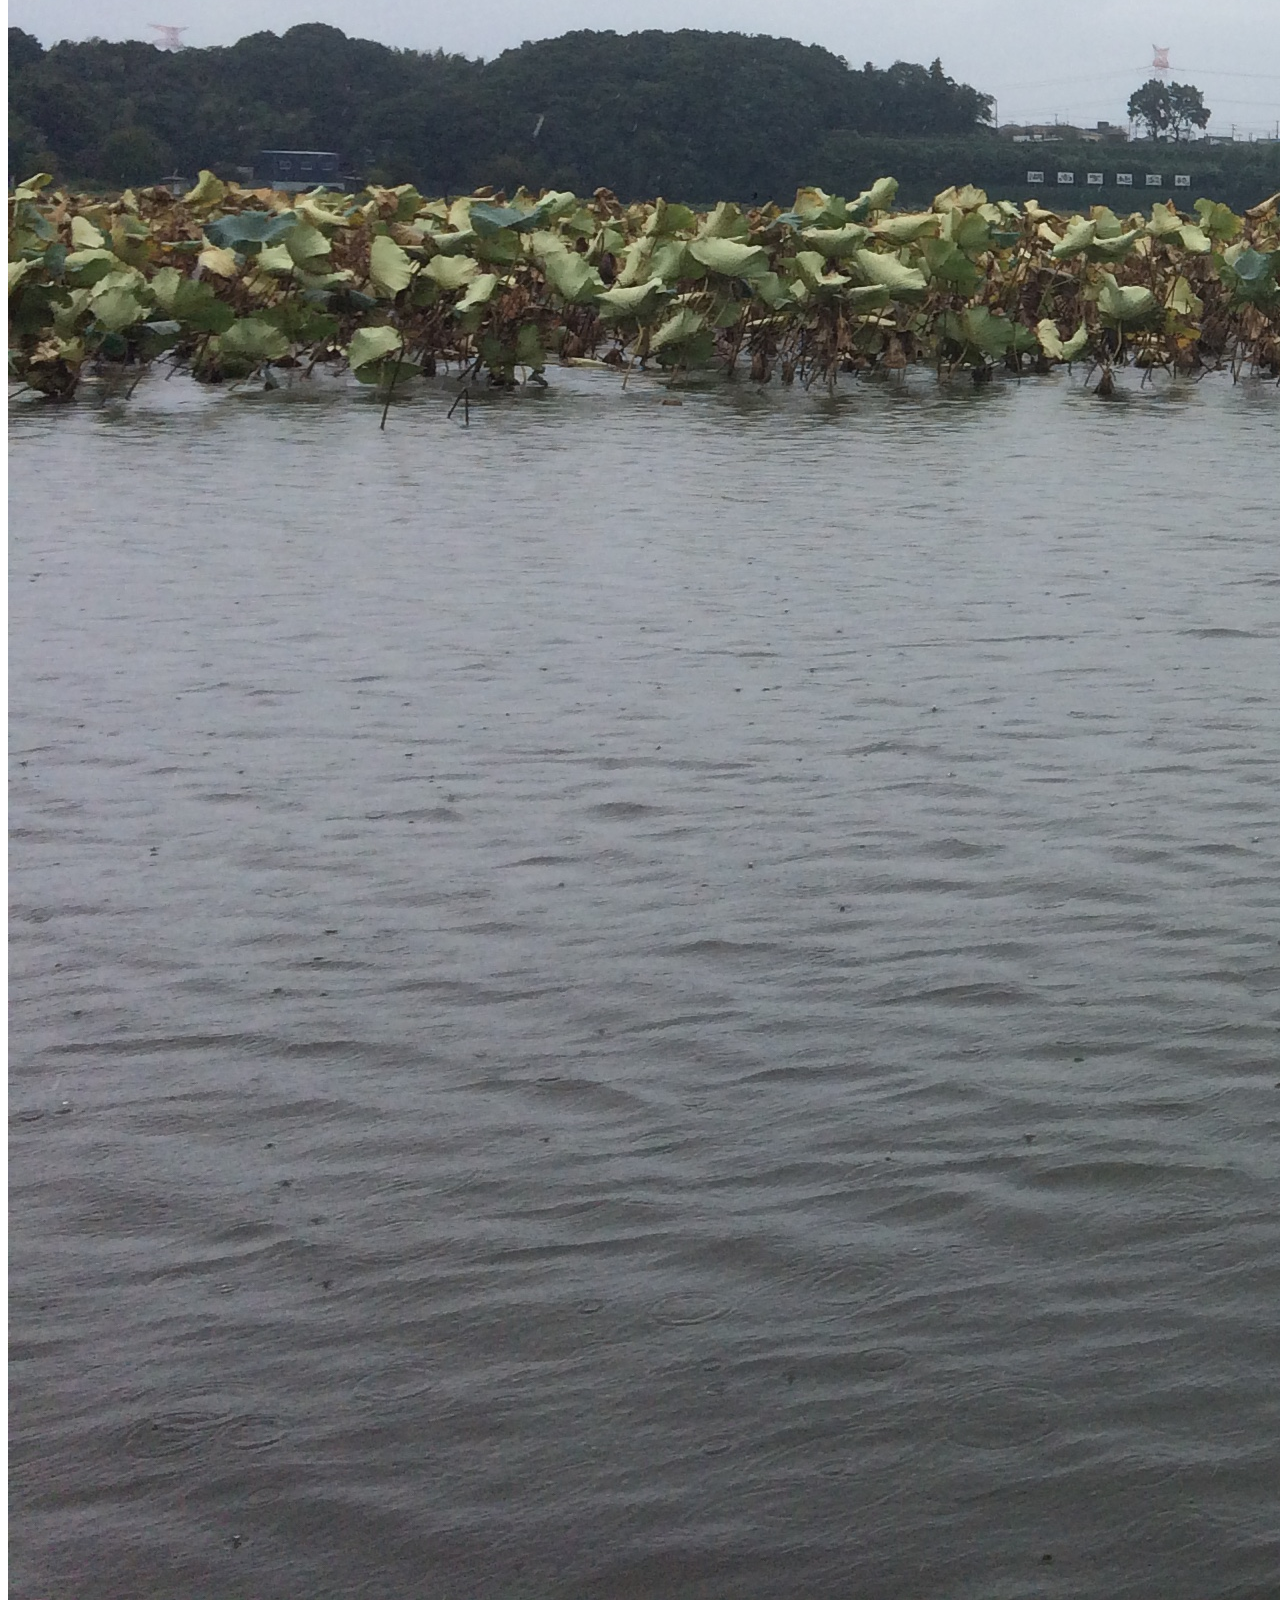
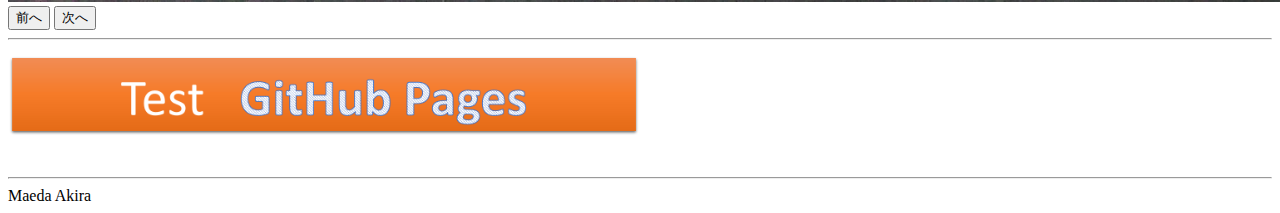
==== commit fdeedd86: "commit" ====
--- a/index.html
+++ b/index.html
@@ -47,7 +47,7 @@
         <h3><a href="#teganuma" class="ml-4" data-bs-toggle="collapse">手賀沼とは</a></h3>
         <div class="collapse" id="teganuma">
           <span class="lead">
-            手賀沼は柏市・我孫子市・白井市・印西市にまたがる沼です。もとは香取海（かとりのうみ）であったと言われています。
+            手賀沼は柏市・我孫子市・白井市・印西市にまたがる沼です。もとは香取海（かとりのうみ）の一部であったと言われています。
           </span>
         </div>
         <div id="carousel" class="carousel slide" data-bs-ride="carousel">
